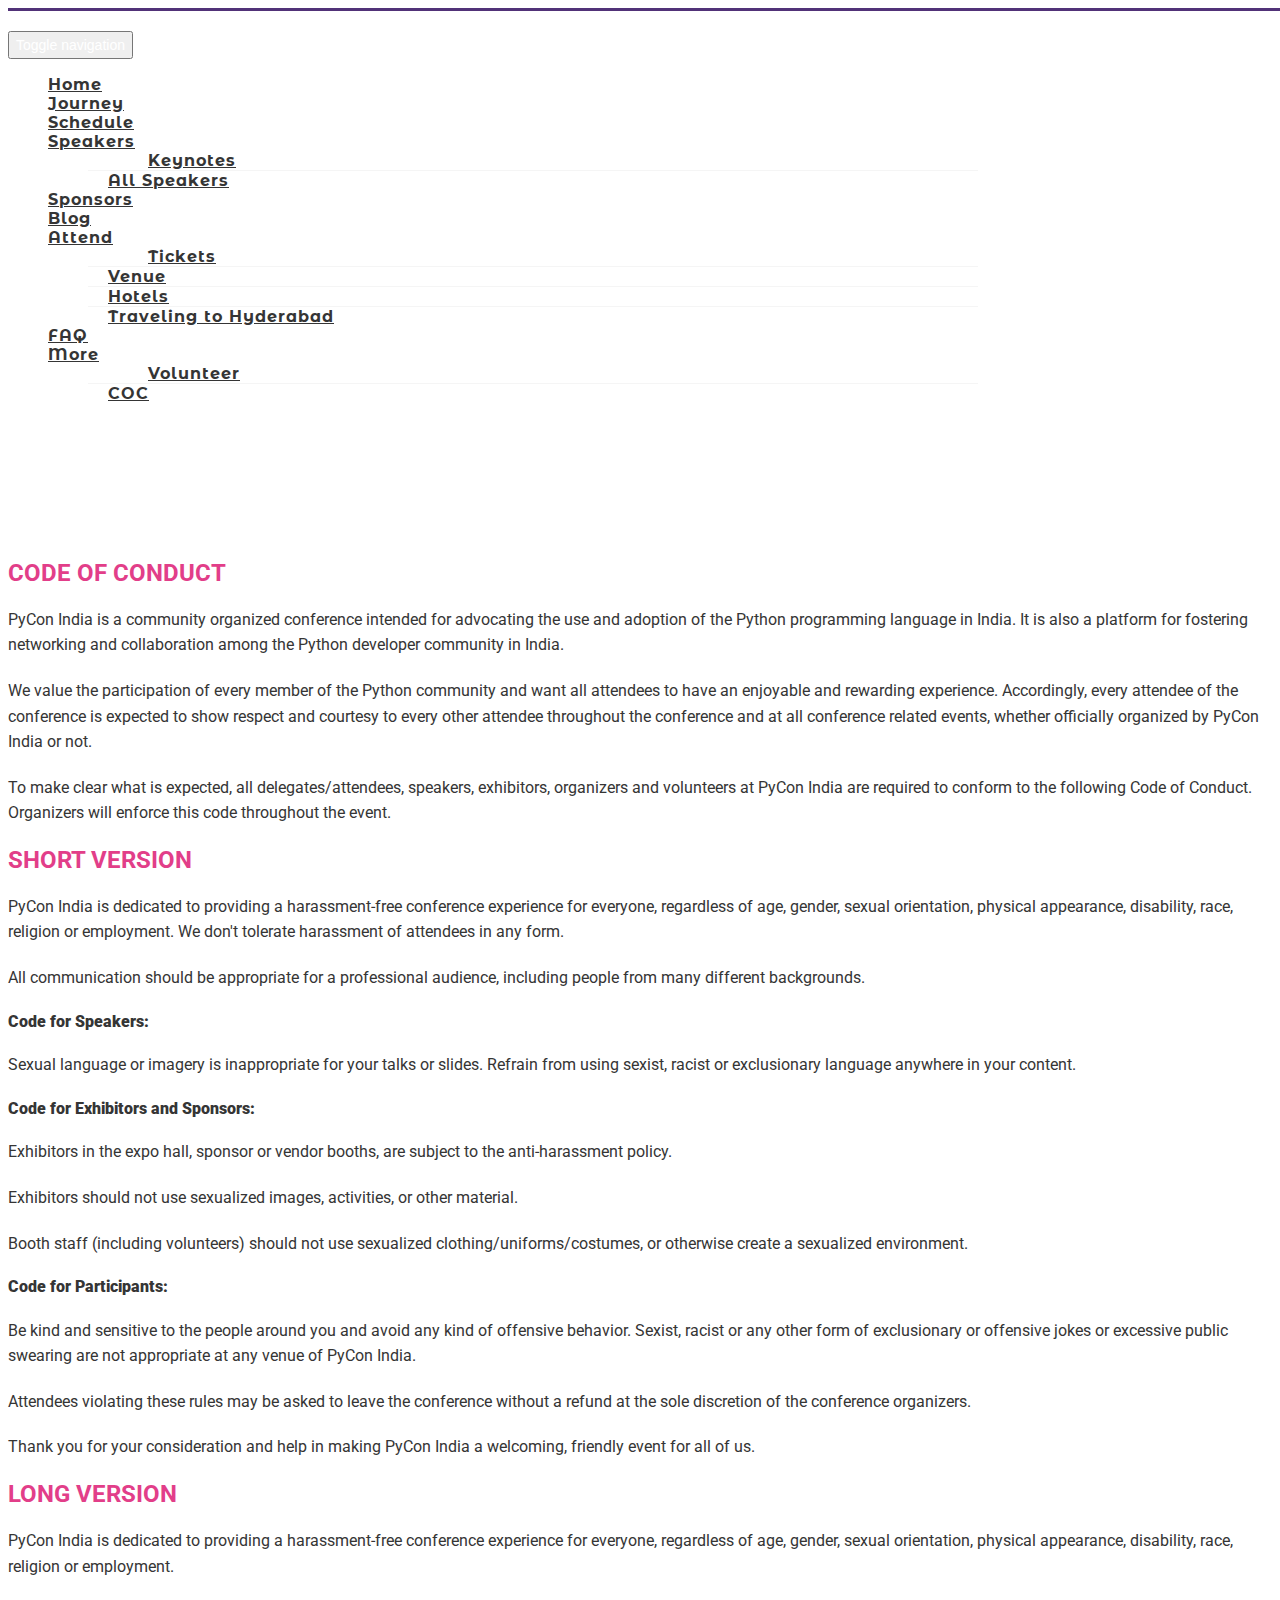
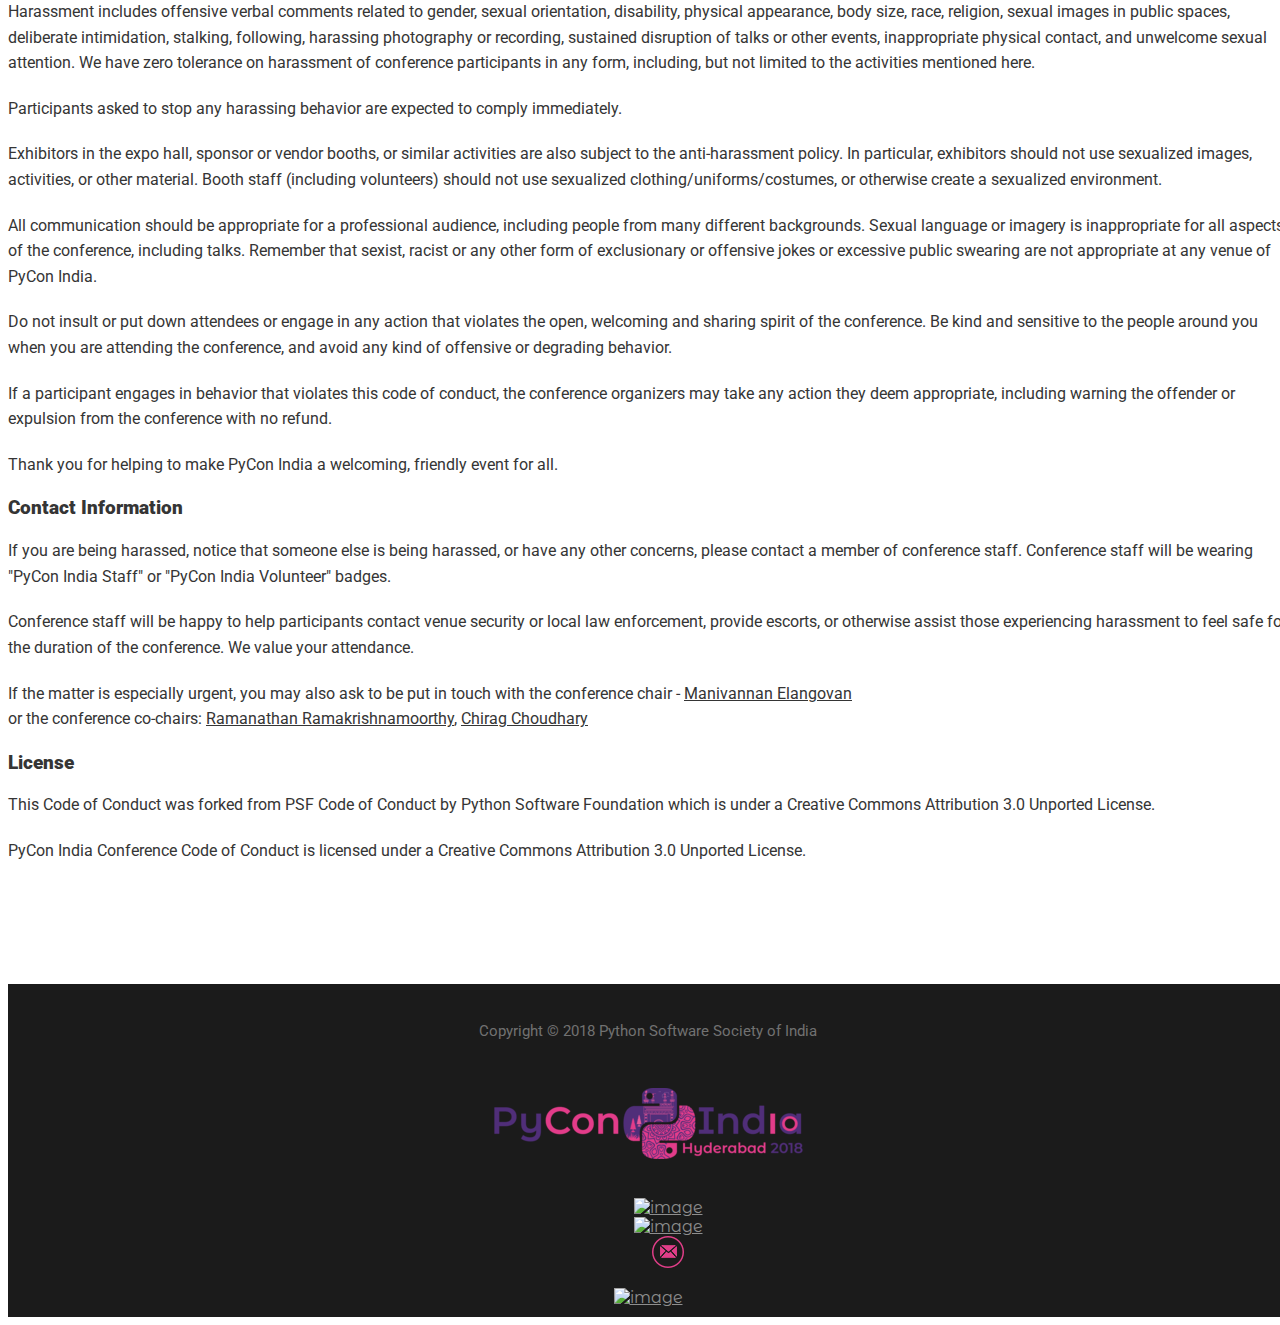
==== coc.html @ 2ec691bc "Done @ananyo2012" ====
<!DOCTYPE html>
<html lang="en">

<head>
  <meta charset="utf-8">
  <meta name="viewport" content="width=device-width, initial-scale=1.0">
  <meta name="description" content="PyCon India, the premier conference in India on using and developing the Python programming language is conducted annually by the Python developer community and it attracts the best Python programmers from across the country and abroad.">
  <meta name="author" content="">

  <title>PyCon India 2018 in Hyderabad | October 5th to 9th</title>

  <!-- canonical URL -->
  <link rel="canonical" href="https://in.pycon.org/2018/coc.html">

  <!-- Bootstrap Core CSS -->
  <link href="custom/css/bootstrap.min.css" rel="stylesheet" type="text/css">
  <!-- Global site tag (gtag.js) - Google Analytics -->
  <script async src="https://www.googletagmanager.com/gtag/js?id=UA-111617773-1"></script>
  <script>
    window.dataLayer = window.dataLayer || [];

    function gtag() {
      dataLayer.push(arguments);
    }
    gtag('js', new Date());
    gtag('config', 'UA-111617773-1');
  </script>


  <!-- Fonts -->
  <link href="custom/css/animate.css" rel="stylesheet" />
  <link href="custom/css/style.css" rel="stylesheet">
  <link href="custom/css/scroll.css" rel="stylesheet">
  <link href="custom/css/buttons.css" rel="stylesheet">
  <link rel="shortcut icon" href="img/favicon.png">
  <link href="https://fonts.googleapis.com/css?family=Montserrat+Alternates:300,400,500,600" rel="stylesheet">
  <link href="https://fonts.googleapis.com/css?family=Roboto:300,400,500,700" rel="stylesheet">
</head>


<body id="page-top" data-spy="scroll" data-target=".navbar-custom">
  <!-- Preloader -->
  <!-- <div id="preloader">
    <div id="load"></div>
  </div> -->
  <nav class="navbar navbar-custom navbar-fixed-top">
    <div class="container">
      <a class="navbar-brand index-logo" rel="home" href="https://in.pycon.org/2018/" title="PyCon India 2018">
        <img src="./img/banner-logo.png" class="logo" alt="banner-logo" style="width: 150px; display: inline-block;">
      </a>
      <div class="navbar-header">
      <button type="button" class="navbar-toggle collapsed" data-toggle="collapse" data-target="#bs-example-navbar-collapse-1" aria-expanded="false">
      <span class="sr-only">Toggle navigation</span>
      <span class="icon-bar"></span>
      <span class="icon-bar"></span>
      <span class="icon-bar"></span>
      </button>
      </div>

     <div class="collapse navbar-collapse" id="bs-example-navbar-collapse-1">
        <ul class="nav navbar-nav">
          <li><a href="index.html#home">Home</a></li>
          <li><a href="index.html#journey">Journey</a></li>
          <li><a href="index.html#conference ">Schedule</a></li>
          <li class="dropdown">
            <a class="dropdown-toggle" data-toggle="dropdown" href="#">Speakers<span class="caret"></span>
            <ul class="dropdown-menu">
              <li><a href="index.html#speakers">Keynotes</a></li>
              <li><a href="index.html#">All Speakers</a></li>
            </ul>
          </li>
          <li><a href="index.html#sponsors">Sponsors</a></li>
          <li><a href="https://in.pycon.org/blog/">Blog</a></li>
          <li class="dropdown">
            <a class="dropdown-toggle" data-toggle="dropdown" href="#">Attend<span class="caret"></span>
            <ul class="dropdown-menu">
              <li><a href="index.html#tickets">Tickets</a></li>
              <li><a href="index.html#venue">Venue</a></li>
              <li><a href="index.html#">Hotels</a></li>
              <li><a href="index.html#">Traveling to Hyderabad</a></li>
            </ul>
          </li>
          <li><a href="faq.html">FAQ</a></li>
          <li class="dropdown">
            <a class="dropdown-toggle" data-toggle="dropdown" href="#">More<span class="caret"></span>
            <ul class="dropdown-menu">
              <li><a href="volunteer.html">Volunteer</a></li>
              <li><a href="coc.html">COC</a></li>
            </ul>
          </li>
            </div>
          </li>
        </ul>
      </div>
    </div>
  </nav>
  <!-- Section: about -->
  <section id="coc" class="home-section splitsection" style="margin-top:0">
    <div class="heading-about">
      <div class="container">
        <h2>CODE OF CONDUCT</h2>
        <div class="pycon-coc">
          <p>PyCon India is a community organized conference intended for advocating the use and adoption of the Python programming
            language in India. It is also a platform for fostering networking and collaboration among the Python developer
            community in India.</p>
          <p>We value the participation of every member of the Python community and want all attendees to have an enjoyable
            and rewarding experience. Accordingly, every attendee of the conference is expected to show respect and courtesy
            to every other attendee throughout the conference and at all conference related events, whether officially organized
            by PyCon India or not.</p>
          <p>To make clear what is expected, all delegates/attendees, speakers, exhibitors, organizers and volunteers at PyCon
            India are required to conform to the following Code of Conduct. Organizers will enforce this code throughout
            the event.</p>
          <h2>SHORT VERSION</h2>
          <p>PyCon India is dedicated to providing a harassment-free conference experience for everyone, regardless of age,
            gender, sexual orientation, physical appearance, disability, race, religion or employment. We don't tolerate
            harassment of attendees in any form.</p>
          <p>All communication should be appropriate for a professional audience, including people from many different backgrounds.
          </p>
          <h4><b>Code for Speakers:</b></h4>
          <p>Sexual language or imagery is inappropriate for your talks or slides. Refrain from using sexist, racist or exclusionary
            language anywhere in your content.</p>
          <h4><b>Code for Exhibitors and Sponsors:</b></h4>
          <p>Exhibitors in the expo hall, sponsor or vendor booths, are subject to the anti-harassment policy.</p>
          <p>Exhibitors should not use sexualized images, activities, or other material.</p>
          <p>Booth staff (including volunteers) should not use sexualized clothing/uniforms/costumes, or otherwise create a
            sexualized environment.</p>

          <h4><b>Code for Participants:</b></h4>
          <p>Be kind and sensitive to the people around you and avoid any kind of offensive behavior. Sexist, racist or any
            other form of exclusionary or offensive jokes or excessive public swearing are not appropriate at any venue of
            PyCon India.</p>
          <p>Attendees violating these rules may be asked to leave the conference without a refund at the sole discretion of
            the conference organizers.</p>
          <p>Thank you for your consideration and help in making PyCon India a welcoming, friendly event for all of us.
          </p>

          <h2>LONG VERSION</h2>
          <p>PyCon India is dedicated to providing a harassment-free conference experience for everyone, regardless of age,
            gender, sexual orientation, physical appearance, disability, race, religion or employment.</p>
          <p>Harassment includes offensive verbal comments related to gender, sexual orientation, disability, physical appearance,
            body size, race, religion, sexual images in public spaces, deliberate intimidation, stalking, following, harassing
            photography or recording, sustained disruption of talks or other events, inappropriate physical contact, and
            unwelcome sexual attention. We have zero tolerance on harassment of conference participants in any form, including,
            but not limited to the activities mentioned here.</p>
          <p>Participants asked to stop any harassing behavior are expected to comply immediately.</p>
          <p>Exhibitors in the expo hall, sponsor or vendor booths, or similar activities are also subject to the anti-harassment
            policy. In particular, exhibitors should not use sexualized images, activities, or other material. Booth staff
            (including volunteers) should not use sexualized clothing/uniforms/costumes, or otherwise create a sexualized
            environment.
          </p>
          <p>All communication should be appropriate for a professional audience, including people from many different backgrounds.
            Sexual language or imagery is inappropriate for all aspects of the conference, including talks. Remember that
            sexist, racist or any other form of exclusionary or offensive jokes or excessive public swearing are not appropriate
            at any venue of PyCon India.</p>
          <p>Do not insult or put down attendees or engage in any action that violates the open, welcoming and sharing spirit
            of the conference. Be kind and sensitive to the people around you when you are attending the conference, and
            avoid any kind of offensive or degrading behavior.</p>
          <p>If a participant engages in behavior that violates this code of conduct, the conference organizers may take any
            action they deem appropriate, including warning the offender or expulsion from the conference with no refund.</p>
          <p>Thank you for helping to make PyCon India a welcoming, friendly event for all.</p>
          <h3><b>Contact Information</b></h3>
          <p>If you are being harassed, notice that someone else is being harassed, or have any other concerns, please contact
            a member of conference staff. Conference staff will be wearing "PyCon India Staff" or "PyCon India Volunteer"
            badges.
          </p>
          <p>Conference staff will be happy to help participants contact venue security or local law enforcement, provide escorts,
            or otherwise assist those experiencing harassment to feel safe for the duration of the conference. We value your
            attendance.
          </p>
          <p>If the matter is especially urgent, you may also ask to be put in touch with the conference chair -
            <a target="_blank" href="https://twitter.com/ManithaE">Manivannan Elangovan</a>
            <br/> or the conference co-chairs:
            <a target="_blank" href="https://twitter.com/ramanathanhari">Ramanathan Ramakrishnamoorthy</a>,
            <a target="_blank" href="https://twitter.com/chirag200666">Chirag Choudhary</a>
          </p>
          <h3><b>License</b></h3>
          <p>This Code of Conduct was forked from PSF Code of Conduct by Python Software Foundation which is under a Creative
            Commons Attribution 3.0 Unported License.</p>
          <p>PyCon India Conference Code of Conduct is licensed under a Creative Commons Attribution 3.0 Unported License.
          </p>
        </div>
      </div>
    </div>
  </section>

  <!-- /Section: about -->

  <footer>
    <div class="container">
      <div class="row">
        <div class="col-md-4">
          <p>Copyright © 2018 Python Software Society of India</p>
        </div>
        <div class="col-md-4">
          <img src="img/footer-logo.png" alt="image">
          <br>
          <br>
          <ul class="list-inline">
            <li>
              <a href="https://www.facebook.com/PyConIndia" target="_blank">
                <img src="img/fb.png" alt="image" class="icon">
              </a>
            </li>
            <li>
              <a href="https://twitter.com/pyconindia" target="_blank">
                <img src="img/twitt.png" alt="image" class="icon">
              </a>
            </li>
            <li>
              <a href="https://mail.python.org/mailman/listinfo/inpycon" target="_blank">
                <img src="img/mail.png" alt="image" class="icon">
              </a>
            </li>
          </ul>
        </div>
        <div class="col-md-4">
          <a href="http://webchirpy.com" target="_blank"> <img src="img/wc.png" alt="image" class="pull-right img-responsive"> </a>
        </div>
      </div>
    </div>
  </footer>

  <!-- Core JavaScript Files -->
  <script src="js/jquery.min.js"></script>
  <script src="js/bootstrap.min.js"></script>
  <script src="js/jquery.easing.min.js"></script>
  <script src="js/jquery.scrollTo.js"></script>
  <script src="js/wow.min.js"></script>
  <script src="js/custom.js"></script>
  <script src="js/jtline.js"></script>
  <script src="js/canvas.js"></script>
</body>

</html>
---- custom/css/style.css ----
@import url('https://fonts.googleapis.com/css?family=Lato:100,300,400,700,900,100italic,300italic,400italic,700italic,900italic|Montserrat:700|Merriweather:400italic');
body {
    width: 100%;
    height: 100%;
    font-family: 'Montserrat Alternates', sans-serif !important;
    background-color: #fff;
    overflow-x: hidden;
    color: #353535;
}

ul,
ol {
    list-style: none;
}

p {
    margin: 0 0 20px;
    font-size: 16px;
    line-height: 1.6em;
    font-family: 'Roboto', sans-serif;
}

p.lead {
    font-weight: 600;
}

a {
    color: #353535;
    -webkit-transition: all .2s ease-in-out;
    -moz-transition: all .2s ease-in-out;
    transition: all .2s ease-in-out;
}

a:hover,
a:focus {
    text-decoration: none;
}

.navbar {
    margin-bottom: 0;
    border-bottom: 1px solid rgba(255, 255, 255, .3);
    float: none;
    border-top: 3px solid #513278;
}

.navbar .container {
    width: 970px;
}

.navbar-brand {
    font-weight: 700;
}

.navbar-brand {
    height: 40px;
    padding: 5px 15px;
    font-size: 18px;
    line-height: 1em;
}

.navbar-brand h1 {
    color: #fff;
    font-size: 20px;
    line-height: 40px;
}

.navbar-brand:focus {
    outline: 0;
}

.nav.navbar-nav {
    background-color: rgba(255, 255, 255, .4);
}

.navbar-custom.top-nav-collapse .nav.navbar-nav {
    background-color: rgba(0, 0, 0, 0);
}

.navbar-custom ul.nav li a {
    font-size: 16px;
    font-weight: 700;
    transition: all 0.5s;
}

.navbar-custom.top-nav-collapse ul.nav li a {
    -webkit-transition: all .2s ease-in-out;
    -moz-transition: all .2s ease-in-out;
    transition: all .2s ease-in-out;
}

.navbar-custom ul.nav ul.dropdown-menu {
    border-radius: 0;
}

.navbar-custom ul.nav ul.dropdown-menu li {
    border-bottom: 1px solid #f5f5f5;
}

.navbar-custom ul.nav ul.dropdown-menu li:last-child {
    border-bottom: none;
}

.navbar-custom ul.nav ul.dropdown-menu li a {
    padding: 10px 20px;
}

.navbar-custom ul.nav ul.dropdown-menu li a:hover {
    background: #fefefe;
}

.navbar-custom.top-nav-collapse ul.nav ul.dropdown-menu li a {
    color: #666;
}

.navbar-custom .nav li a {
    -webkit-transition: background .3s ease-in-out;
    -moz-transition: background .3s ease-in-out;
    transition: background .3s ease-in-out;
}

.navbar-custom .nav li a:hover,
.navbar-custom .nav li a:focus,
.navbar-custom .nav li.active {
    outline: 0;
    background-color: rgba(255, 255, 255, .1);
}

.navbar-custom .nav li a:hover,
.navbar-custom .nav li a:focus,
.navbar-custom .nav li.active {
    outline: 0;
    border-bottom: 3px solid #e23e89;
    color: #e23e89;
}

.navbar-custom .nav li.active a {
    color: #e23e89;
}

.navbar-toggle {
    padding: 4px 6px;
    font-size: 14px;
    color: #fff;
}

.navbar-toggle:focus,
.navbar-toggle:active {
    outline: 0;
}

.top-nav-collapse {
    background: #fff;
    color: #353535;
    box-shadow: 0 10px 30px rgba(109, 109, 109, 0.3);
    -webkit-box-shadow: 0 10px 30px rgba(109, 109, 109, 0.3);
}

/* loader */

#preloader {
    background: #ffffff;
    bottom: 0;
    height: 100%;
    left: 0;
    position: fixed;
    right: 0;
    top: 0;
    width: 100%;
    z-index: 999;
}

#loaderInner {
    background: #ffffff url(../../img/spinner.gif) center center no-repeat;
    height: 60px;
    left: 50%;
    margin: -50px 0 0 -50px;
    position: absolute;
    top: 50%;
    width: 60px;
}

@keyframes boxSpin {
    0% {
        transform: translate(-10px, 0px);
    }
    25% {
        transform: translate(10px, 10px);
    }
    50% {
        transform: translate(10px, -10px);
    }
    75% {
        transform: translate(-10px, -10px);
    }
    100% {
        transform: translate(-10px, 10px);
    }
}

@keyframes shadowSpin {
    0% {
        box-shadow: 10px -10px #39CCCC, -10px 10px #FFDC00;
    }
    25% {
        box-shadow: 10px 10px #39CCCC, -10px -10px #FFDC00;
    }
    50% {
        box-shadow: -10px 10px #39CCCC, 10px -10px #FFDC00;
    }
    75% {
        box-shadow: -10px -10px #39CCCC, 10px 10px #FFDC00;
    }
    100% {
        box-shadow: 10px -10px #39CCCC, -10px 10px #FFDC00;
    }
}

#load {
    z-index: 9999;
    background-color: #FF4136;
    opacity: 0.75;
    width: 10px;
    height: 10px;
    position: absolute;
    top: 50%;
    margin: -5px auto 0 auto;
    left: 0;
    right: 0;
    border-radius: 0px;
    border: 5px solid #FF4136;
    box-shadow: 10px 0px #39CCCC, 10px 0px #01FF70;
    animation: shadowSpin 1s ease-in-out infinite;
}

/* misc */

/*--- Intro---*/

.pycon2018-intro {
    width: 100%;
    position: relative;
    background: url(../../img/dots.png) repeat center center;
    height: auto !important;
    padding-bottom: 60px;
}

.pycon2018-intro p,
.pycon2018-intro h4 {
    color: #353535;
    font-weight: 700;
}

.pycon2018-intro h4 {
    margin-bottom: 10px;
}

.pycon2018-intro .pycon-buy {
    padding: 15px 20px 15px 20px;
    border: 3px solid transparent;
    -moz-border-image: -moz-linear-gradient(top, #513278 0%, #e23e89 100%);
    -webkit-border-image: -webkit-linear-gradient(top, #513278 0%, #e23e89 100%);
    border-image: linear-gradient(to bottom, #513278 0%, #e23e89 100%);
    border-image-slice: 1;
    color: #513278;
    font-weight: 700;
    font-size: 18px;
}

#intro.pycon2018-intro {
    padding: 10% 0 0 0;
}

.pycon2018-intro .pycon2018 {
    text-align: center;
    padding-top: 75px;
}

.pycon2018 h3 {
    font-family: 'Roboto', sans-serif;
    font-weight: 600;
}

.pycon2018-intro .page-scroll {
    text-align: center;
}

.brand-heading {
    font-size: 40px;
}

.intro-text {
    font-size: 18px;
}

.pycon2018-intro .pycon2018 h2 {
    color: #FFF;
    text-shadow: none;
    font-size: 60px;
    line-height: 60px;
    font-weight: 700;
    font-family: Montserrat, sans-serif;
    background-color: rgba(0, 0, 0, 0);
    text-decoration: none;
    text-transform: uppercase;
    border-width: 0px;
    border-color: #000;
    border-style: none;
    text-shadow: -1px 0 1px #000;
}

/*--- keynote speaker---*/

.pycon2018_spe h3,
.pycon2018_spe h5,
h6 {
    font-family: 'Roboto', sans-serif;
}

.pycon2018_spe h5,
h6 {
    color: #989898
}

.pycon2018-section-heading h2 {
    color: #513278;
    font-size: 60px;
    line-height: 70px;
}

.pycon2018-section-heading h2 span {
    color: #e23e89;
}

.home-section {
    position: relative;
    padding-top: 50px;
    margin-top: 80px;
    padding-bottom: 80px;
}

.section-heading i {
    margin-bottom: 20px;
}

.pycon2018_bg {
    position: absolute;
    right: 100px;
    top: -185px;
}

.pycon2018_bg1 {
    position: absolute;
    left: 0;
    top: -190px;
}

.pycon-journey,
.pycon-speaker {
    font-size: 150px;
    font-weight: 700;
    color: #f9f9f9;
    font-family: 'Roboto', sans-serif;
}

.pycon-journey {
    position: absolute;
    right: 5px;
    z-index: -5;
    top: 50px;
}

.pycon-card {
    width: 98%;
    margin: 0 auto;
    box-shadow: 0 2px 5px 0 rgba(0, 0, 0, .16), 0 2px 10px 0 rgba(0, 0, 0, .25);
    border-radius: 10px;
    position: relative;
    border-radius: 15px;
}

.pycon-card h3 {
    font-weight: 600;
    padding: 20px 0;
}

.pycon-card p {
    margin: 0;
}

.jtline .events-content .pycon-card p.yearly-description {
    margin-top: 10px;
    line-height: 1.5 !important;
}

.jtline .events-content .pycon-card p.yearly-speakers {
    padding-left: 10px;
    line-height: 1.5 !important;
}

.pycon-card p.link {
    text-align: right;
    margin-top: 20px;
}

.pycon-card .col-md-6 {
    padding: 0;
}

.pycan-card-bg {
    position: absolute;
    right: 0;
}

.pycon-speaker {
    position: absolute;
    right: 5px;
    z-index: -5;
    top: 50px;
}

.pycon2018_spe {
    padding: 85px 0;
}

/*--- conference--- */

.pycon2018_bg2 {
    position: absolute;
    right: 50px;
    top: -190px;
}

.panel-default > .panel-heading,
.nav-tabs > li.active > a,
.nav-tabs > li.active > a:focus,
.nav-tabs > li.active > a:hover,
.nav-tabs {
    background: none;
    border: none;
}

.pycon2018_panel1 .nav-tabs > li a {
    padding: 10px 70px;
    margin: 0px 20px;
    font-family: 'Roboto', sans-serif;
}

.pycon2018_panel .nav-tabs > li a {
    padding: 10px 48px;
    margin: 0 30px;
    font-size: 20px;
    font-family: 'Roboto', sans-serif;
}

.panel-default {
    border: none;
}

.pycon2018_panel {
    width: 95%;
    margin: 0 auto;
    box-shadow: 0px 3px 10px 0px #ccc;
}

.pycon2018_panel .table > thead > tr > th {
    border-bottom: none;
    color: #e23e89;
    font-weight: 600;
    font-family: 'Roboto', sans-serif;
}

.pycon2018_panel .table > tbody > tr > td {
    border-top: none;
    font-family: 'Roboto', sans-serif;
    font-size: 15px;
    height: 100px;
}

.pycon2018_panel .row {
    border-top: none;
    font-family: 'Roboto', sans-serif;
    font-size: 15px;
}

.pycon2018_panel > .row:nth-of-type(even) {
    background: #f9f9f9;
}

.pycon2018_panel .table > tbody > tr > td.time,
td .time {
    font-weight: bold;
    color: #e23e89;
}

.pycon2018_panel .time {
    font-weight: bold;
    color: #e23e89;
}

.ticket-column {
    position: relative;
    height: 130px;
}

.center-align {
    position: absolute;
    top: 50%;
    left: 50%;
    margin-right: -50%;
    transform: translate(-50%, -50%)
}

.table > tbody > tr > td,
.table > tbody > tr > th,
.table > tfoot > tr > td,
.table > tfoot > tr > th,
.table > thead > tr > td,
.table > thead > tr > th {
    vertical-align: middle;
}

.pycon2018_panel1 {
    box-shadow: 0 14px 35px rgba(0, 0, 0, .1) !important;
    padding: 0px 15px;
    border-top: 3px solid #e23e89 !important;
}

.pycon2018_spe .panel {
    box-shadow: none;
}

.pycon2018_panel1 b {
    font-size: 36px;
}

.nav-tabs.nav-justified > li > a {
    border: none;
}

.nav-tabs.nav-justified > .active > a,
.nav-tabs.nav-justified > .active > a:focus,
.nav-tabs.nav-justified > .active > a:hover {
    border: none;
}

.nav-tabs > li.active > a,
.nav-tabs > li.active > a:focus,
.nav-tabs > li.active > a:hover {
    color: #e23e89 !important;
}

.timeline {
    list-style: none;
    padding: 20px 0 20px;
    position: relative;
}

#jtlinesection .timeline:before {
    background-color: #fff;
}

.timeline:before {
    top: 0;
    bottom: 0;
    position: absolute;
    content: " ";
    width: 3px;
    background-color: #ccc;
    left: 50%;
    margin-left: -1.5px;
}

.timeline > li {
    margin-bottom: 50px;
    position: relative;
}

.timeline > li:before,
.timeline > li:after {
    content: " ";
    display: table;
}

.timeline > li:after {
    clear: both;
}

.timeline > li:before,
.timeline > li:after {
    content: " ";
    display: table;
}

.timeline > li:after {
    clear: both;
}

.timeline > li > .timeline-panel {
    width: 50%;
    float: left;
    position: relative;
    /* -webkit-box-shadow: 0 1px 6px rgba(0, 0, 0, 0.175);

  box-shadow: 0 1px 6px rgba(0, 0, 0, 0.175);*/
    margin: 30px 0;
}

.timeline > li.timeline-inverted + li:not(.timeline-inverted),
.timeline > li:not(.timeline-inverted) + li.timeline-inverted {
    margin-top: -60px;
}

.timeline > li:not(.timeline-inverted) {
    padding-right: 90px;
}

.timeline-body b {
    color: #513278;
}

.timeline > li.timeline-inverted {
    padding-left: 90px;
}

.timeline-title {
    color: #e23e89 !important;
}

.timeline > li > .timeline-badge {
    color: #fff;
    width: 30px;
    height: 30px;
    line-height: 50px;
    font-size: 1.4em;
    text-align: center;
    position: absolute;
    top: 16px;
    left: 50%;
    margin-left: -16px;
    background-color: #fff;
    z-index: 100;
    border-top-right-radius: 50%;
    border-top-left-radius: 50%;
    border-bottom-right-radius: 50%;
    border-bottom-left-radius: 50%;
    border: 2px solid #513278;
}

.timeline > li.timeline-inverted > .timeline-panel {
    float: right;
}

.timeline > li.timeline-inverted > .timeline-panel:before {
    border-left-width: 0;
    border-right-width: 15px;
    left: -15px;
    right: auto;
}

.timeline > li.timeline-inverted > .timeline-panel:after {
    border-left-width: 0;
    border-right-width: 14px;
    left: -14px;
    right: auto;
}

.timeline-badge.primary {
    background-color: #2e6da4 !important;
}

.timeline-badge.success {
    background-color: #3f903f !important;
}

.timeline-badge.warning {
    background-color: #f0ad4e !important;
}

.timeline-badge.danger {
    background-color: #d9534f !important;
}

.timeline-badge.info {
    background-color: #5bc0de !important;
}

.timeline-title {
    margin-top: 0;
    color: inherit;
}

.timeline-body > p,
.timeline-body > ul {
    margin-bottom: 0;
}

.timeline-body > p + p {
    margin-top: 5px;
}

/* --- sponsers--- */

.pycon-venue h2,
.pycon-venue h3 {
    padding-left: 50px !important;
    color: #4c4c4c;
    line-height: 37px;
    font-weight: 500;
}

.pycon-venue p {
    padding-left: 50px !important;
    color: #4c4c4c;
    font-weight: 500;
    font-size: 20px;
}

.pycon-spn h3 {
    color: #513278;
    font-weight: 600;
    padding: 20px 0;
}

/*--- updates--- */

.pycon2018_bg2 {
    position: absolute;
    right: 0;
    top: -190px;
}

.pycon-tweets {
    overflow: auto;
    overflow-x: hidden;
    background: #fff;
    height: 500px;
    box-shadow: 0px 0px 10px 2px #ccc;
    padding: 15px;
    margin-top: 40px;
    position: relative;
}

.pycon-tweets img,
.pycon-ran {
    position: absolute;
    right: 0px;
    top: 0px;
}

.pycon-tweets h3 {
    color: #513278;
    font-weight: 600;
    font-family: 'Roboto', sans-serif;
}

/* --- event venue---*/

.pycon-venue {
    background-image: url(../../img/venuebg3.jpg);
    background-size: cover;
    min-height: 500px;
}

.no-padding {
    padding: 0;
}

.pycon-venue h2,
.pycon-venue h3 {
    color: #fff;
    padding: 20px 0;
    font-weight: 700;
}

.pycon-venue h2 {
    line-height: 63px;
}

.pycon-venue p {
    color: #fff;
}

/* --- Footer--- */

footer {
    text-align: center;
    padding: 10px 0;
    clear: both;
    background-color: #1b1b1b;
}

footer p {
    color: #717171;
    font-size: 15px;
    padding: 25px 0;
}

footer p.pycon2018-copyright {
    padding: 0;
    font-size: 13px;
}

footer a {
    color: #8e8e8e;
}

footer a:hover,
footer a:focus {
    color: #8e8e8e;
    text-decoration: underline;
}

.credits,
.credits a {
    color: #fff;
}

/* ===========================

--- Elements

============================ */

.btn {
    border-radius: 0;
    text-transform: uppercase;
    font-family: Montserrat, sans-serif;
    font-weight: 400;
    -webkit-transition: all .3s ease-in-out;
    -moz-transition: all .3s ease-in-out;
    transition: all .3s ease-in-out;
}

.btn-circle {
    width: 70px;
    height: 70px;
    margin-top: 15px;
    padding: 7px 16px;
    border-radius: 50%;
    font-size: 40px;
    background: 0 0;
    -webkit-transition: background .3s ease-in-out;
    -moz-transition: background .3s ease-in-out;
    transition: background .3s ease-in-out;
}

.btn-circle.btn-dark {
    border: 2px solid #666;
    color: #666;
}

.page-scroll .btn-circle i.animated {
    -webkit-transition-property: -webkit-transform;
    -webkit-transition-duration: 1s;
    -moz-transition-property: -moz-transform;
    -moz-transition-duration: 1s;
}

.page-scroll .btn-circle:hover i.animated {
    -webkit-animation-name: pulse;
    -moz-animation-name: pulse;
    -webkit-animation-duration: 1.5s;
    -moz-animation-duration: 1.5s;
    -webkit-animation-iteration-count: infinite;
    -moz-animation-iteration-count: infinite;
    -webkit-animation-timing-function: linear;
    -moz-animation-timing-function: linear;
}

@-webkit-keyframes pulse {
    0 {
        -webkit-transform: scale(1);
        transform: scale(1);
    }
    50% {
        -webkit-transform: scale(1.2);
        transform: scale(1.2);
    }
    100% {
        -webkit-transform: scale(1);
        transform: scale(1);
    }
}

@-moz-keyframes pulse {
    0 {
        -moz-transform: scale(1);
        transform: scale(1);
    }
    50% {
        -moz-transform: scale(1.2);
        transform: scale(1.2);
    }
    100% {
        -moz-transform: scale(1);
        transform: scale(1);
    }
}

.btn-skin:hover,
.btn-skin:focus,
.btn-skin:active,
.btn-skin.active {
    color: #fff;
    background-color: #666;
    border-color: #666;
}

.btn-default:hover,
.btn-default:focus {
    border: 1px solid #28c3ab;
    outline: 0;
    color: #000;
    background-color: #28c3ab;
}

.btn-huge {
    padding: 25px;
    font-size: 26px;
}

.banner-social-buttons {
    margin-top: 0;
}

/* Media queries */

@media screen and (min-width:767px) {
    .logo {
        width: 50%;
    }
    .navbar {
        padding: 20px 0;
        border-bottom: 0;
        letter-spacing: 1px;
        background: 0 0;
        -webkit-transition: background .5s ease-in-out, padding .5s ease-in-out;
        -moz-transition: background .5s ease-in-out, padding .5s ease-in-out;
        transition: background .5s ease-in-out, padding .5s ease-in-out;
    }
    .top-nav-collapse {
        padding: 5px 0;
        background-color: #fff;
    }
    .index-logo {
        display: none;
    }
}

@media (max-width:480px) {
    .navbar-custom .nav.navbar-nav {
        background-color: rgba(255, 255, 255, .4);
    }
    /*.navbar.navbar-custom.navbar-fixed-top {

		margin-bottom: 30px;

	}*/
    .tp-banner-container {
        padding-top: 40px;
    }
    .page-scroll a.btn-circle {
        width: 40px;
        height: 40px;
        margin-top: 10px;
        padding: 7px 0;
        border: 2px solid #fff;
        border-radius: 50%;
        font-size: 20px;
    }
    .pycon2018_panel .nav-tabs > li a {
        padding: 10px 10px;
        margin: 0;
    }
    .pycon2018_panel1 .nav-tabs > li a {
        padding: 10px 5px;
        margin: 0;
    }
}

@media screen and (max-width: 991px) {
    .jtline .events-content {
        width: 100% !important;
        height: 100% !important;
    }
    .logo {
        width: 100%;
    }
    .navbar .container {
        width: 100% !important;
    }
    .navbar-custom ul.nav li a {
        padding: 10px 12px;
        font-size: 16px;
    }

    .pycon2018_panel1 .nav-tabs > li {
        display: inline-block !important;
        width: auto !important;
    }

    .pycon2018_panel1 .nav-tabs > li a {
        padding: 10px 20px !important;
    }
}

@media screen and (max-width: 767px) {
    .pycon2018-intro .pycon2018 {
        padding-top: 10px;
    }
    .pycon-card img.collage-img {
        /* width: auto !important;*/
        border-radius: 15px 0px 0px 0px !important;
    }
    .hide-sm {
        display: none;
    }
    .pycon2018_sponser p {
        width: 95%;
    }
    ol,
    .pycon2018_sponser {
        padding: 0;
    }
    .pycon2018_bg,
    .pycon2018_bg1,
    .pycon2018_bg2 {
        display: none;
    }
    .navbar-fixed-top {
        position: initial;
    }
    .navbar-toggle {
        background: #513278;
        padding: 8px 8px;
    }
    .collapse {
        border-top: 1px solid black;
    }
    .navbar-toggle .icon-bar {
        background: #fff;
    }
    .pycon2018_panel1 .nav-tabs > li {
        display: inline-block !important;
        width: auto !important;
    }

    .pycon2018_panel1 .nav-tabs > li a {
        padding: 10px 0px !important;
    }
}

#canvas1 {
    position: absolute;
}

#rotating {
    -webkit-animation: rotation 50s infinite linear;
}

@-webkit-keyframes rotation {
    from {
        -webkit-transform: rotate(0deg);
    }
    to {
        -webkit-transform: rotate(359deg);
    }
}

.rotatecircle1 {
    position: absolute;
    left: -90px;
    top: -90px;
}

.rotatecircle2 {
    position: absolute;
    right: -90px;
    top: -90px;
}

.tenyears {
    background: url(../../img/10.png) top center no-repeat;
    min-height: 180px;
}

.tenyears p {
    color: #513278;
    font-family: 'Montserrat Alternates', sans-serif !important;
    padding-top: 50px;
}

.tenyears p span {
    color: #e23e89;
    font-size: 45px;
}

/*faq*/

.pycon-faq {
    padding: 6px 0;
    font-size: 16px;
}

.pycon-faq h5 {
    font-size: 16px;
}

#faq,
#coc {
    padding: 100px 0;
    font-family: 'Roboto', sans-serif;
}

#coc h2,
#faq h2 {
    color: #e23e89;
}

#logo {
    display: none;
}

ul.faq-answer {
    list-style: upper-alpha;
}

ul.faq-answer li:not(:first-child) {
    display: block;
}

ul.faq-answer li a {
    color: #337ab7;
}

ul.faq-answer li a:hover {
    color: #23527c;
}

.fw-branding a {
    display: none !important;
    visibility: hidden !important;
    color: #fff !important;
}

/** Keynote Speakers **/

.bordered-image {
    position: relative;
    width: 90%;
    max-width: 300px;
    height: 80%;
    margin-left: auto;
    margin-right: auto;
}

.bordered-image img {
    height: 100%;
    width: 100%;
}

.bordered-image::after,
.bordered-image .border-data {
    position: absolute;
    width: 100%;
    height: 100%;
    top: 0;
    left: 0;
    transition: 0.5s all;
}

.bordered-image::after {
    content: '';
    background-image: url(../../img/border1.png);
    background-size: 100% 100%;
    background-position: center;
    background-repeat: no-repeat;
}

.bordered-image .border-data {
    padding: 2px 5px;
    opacity: 0;
    background-image: linear-gradient(to bottom, rgb(94, 0, 120, 0.7), rgb(242, 0, 130, 0.7));
    color: #fff;
}

.bordered-image:hover .border-data {
    display: block;
    opacity: 1;
}

.vcenter-wrapper {
    height: 100%;
    width: 100%;
    position: relative;
    display: table;
    z-index: 1;
}

.vcenter-wrapper .centered {
    display: table-cell;
    vertical-align: middle;
    width: 100%;
}

.border-data h3 {
    color: #fff;
    opacity: 0.9;
    font-family: 'Montserrat Alternates', sans-serif !important;
    font-size: 18px;
    margin-top: 10px;
}

.border-data .social-links {
    margin: 10px auto 0 auto;
}

.border-data .social-links a {
    font-size: 16px;
    color: inherit;
    opacity: 0.5;
}

.border-data .social-links a:hover {
    opacity: 0.7;
}

.border-data hr {
    opacity: 0.5;
    width: 0%;
    margin: 5px auto;
    transition: 1.5s all;
}

.bordered-image:hover .border-data hr {
    width: 75%;
}

.border-data .description {
    font-family: 'Roboto', sans-serif;
    font-size: 12px;
    opacity: 0.7;
    overflow: hidden;
}

@media all and (min-width: 325px) {
    .border-data .description {
        font-size: 1.0em;
    }
}

@media all and (min-width: 375px) {
    .border-data .description {
        font-size: 1.05em;
    }
}

@media all and (min-width: 425px) {
    .border-data .description {
        font-size: 1.1em;
    }
}

@media all and (min-width:768px) {
    .border-data .description {
        font-size: 1.2em;
    }
}

@media all and (min-width: 992px) {
    .border-data .description {
        font-size: 0.8em;
    }
}

@media all and (min-width: 1200px) {
    .border-data .description {
        font-size: 1.05em;
    }
}

.border1 {
    position: absolute;
}

.border2 {
    position: absolute;
    top: 10px;
    left: 50px;
}

.sponsor {
    max-height: 200px;
}

.sponsor-padding {
    padding-top: 10px;
    padding-bottom: 10px;
}

.pycon-card .more-button {
    position: absolute;
    bottom: 10px;
    right: 10px;
}

.pycon-volunteer ul {
    font-size: 16px;
    list-style: disc;
}

.pycon-volunteer a {
    color: #337ab7;
}

.pycon-volunteer a:hover {
    color: #23527c;
}

.pycon-volunteer .btn {
    background: #7289da;
    border-radius: 4px;
}

.discord-button-text {
    position: relative;
    top: -15px;
    color: white;
    padding-left: 10px;
    padding-right: 5px;
}

/* #region share bar ribbon */

.share-bar-ribbon--light {
    background: rgba(255, 255, 255, 0.6);
}

.share-bar-ribbon--dark {
    background: rgba(84, 50, 120, 0.4);
}

.share-bar-ribbon--light .list-vertical__label {
    color: #000;
}

.share-bar-ribbon--dark .list-vertical__label {
    color: #fff;
}

.share-bar-ribbon {
    position: fixed;
    left: 0;
    top: 40%;
    padding: 10px;
    z-index: 100;
    -webkit-transition: all 0.1s ease-out;
    -moz-transition: all 0.1s ease-out;
    -ms-transition: all 0.1s ease-out;
    -o-transition: all 0.1s ease-out;
    transition: all 0.1s ease-out;
}

.share-bar-ribbon .list-vertical {
    padding: 0 8px;
    margin-bottom: 0;
}

.share-bar-ribbon .list-vertical__label {
    font-weight: 600;
}

.share-bar-ribbon .list-vertical__icon:hover {
    transform: scale(1.2);
}

.share-bar-ribbon .list-vertical li {
    margin: 10px auto;
}

/* #endregion share bar ribbon */

@media screen and (max-width: 767px) {
    .pycon-card .more-button {
        position: relative;
        bottom: 10px;
        right: 0;
        margin-top: 15px;
        width: 85%;
    }
    /* no display for mobile - share bar ribbon */
    .share-bar-ribbon {
        display: none;
    }
    /* hiding speaker, journey headings for mobile */
    .pycon-speaker,
    .pycon-journey {
        display: none;
    }
    .ticket-column {
        height: 100px;
    }
    .pycon2018_spe {
        padding: 0px 0;
    }
}

.icon:hover {
    opacity: 0.5;
    z-index: 10;
}

/* Speaker css */

.speaker-cards {
    font-family: 'Lato', Arial, sans-serif;
    position: relative;
    display: inline-block;
    overflow: hidden;
    margin: 8px;
    min-width: 250px;
    max-width: 260px;
    max-height: 30em;
    width: 100%;
    background-color: #ffffff;
    color: #2b2b2b;
    text-align: center;
    font-size: 16px;
    box-shadow: 0 0 5px rgba(0, 0, 0, 0.15);
}

.speaker-cards:hover {
    box-shadow: 1px 5px 10px grey;
    -webkit-transition: box-shadow 0.1s ease-in;
}

.speaker-cards * {
    -webkit-box-sizing: border-box;
    box-sizing: border-box;
}

.speaker-cards .profile-image {
    padding: 10% 2% 0;
}

.speaker-cards .profile-image img {
    max-width: 100%;
    vertical-align: top;
    position: relative;
    border-radius: 50%;
    max-width: 60%;
    border: 0.5rem outset #e23e89;
}

.speaker-cards figcaption {
    padding: 5% 10% 15%;
}

.speaker-cards h3 {
    font-family: 'Roboto', sans-serif;
    text-transform: uppercase;
    font-weight: 500;
    line-height: 24px;
    margin: 3px 0;
}

.speaker-cards h5 {
    font-weight: 400;
    margin: 0;
    text-transform: uppercase;
    color: #888;
    letter-spacing: 1px;
}

.speaker-cards p {
    font-size: 0.9em;
    color: grey;
}

.speaker-cards .icons i {
    color: #9e9e9e;
    display: inline-block;
    margin-right: 5px;
    font-size: 1.5em;
}

.speaker-cards .fa-facebook:hover {
    color: #29487d;
}

.speaker-cards .fa-file-alt {
    color: #888;
}

.speaker-cards .fa-facebook {
    padding: 0 5px;
    padding: 5px;
    margin: 5px;
}

.speaker-cards .fa-twitter:hover {
    color: #1da1f2;
}

.speaker-cards .fa-twitter {
    padding: 0 5px;
}

.speaker-cards .fa-linkedin:hover {
    color: #0077b5;
}

.speaker-cards .fa-linkedin {
    padding: 0 5px;
}

.speaker-cards .fa-github:hover {
    color: #24292e;
}

.speaker-cards .fa-github {
    padding: 0 5px;
}

.speaker-cards p#proposal-link a {
    color: #e23e89;
    text-align: center;
    margin: 0 auto;
    position: relative;
}

.speaker-cards .fa-globe-americas:hover {
    color: #607d8b;
}

.speaker-cards .fa-globe-americas {
    padding: 0 5px;
}

.speaker-cards .fa-map-marked-alt {
    color: grey;
    line-height: 2.3em;
    padding-right: 5px;
}

.speaker-cards .icons i a {
    text-decoration: none;
}

.schedule-column {
    position: relative;
    min-height: 50px;
    padding: 1em;
}


#bs-example-navbar-collapse-1 > ul > li.dropdown.open > ul > li:nth-child(2) > a.dropdown-toggle {
  display: none;
}

#bs-example-navbar-collapse-1 > ul > li.dropdown.open > ul{
  display: block;
  width: 100%;
}

#page-top > nav > div > a > img{
  height: 60px !important;
}

.navbar-custom ul.nav ul.dropdown-menu li a{
  white-space: normal;
}

.dropdown-menu>.active>a, .dropdown-menu>.active>a:focus, .dropdown-menu>.active>a:hover{
    background-color:white !important;
}
---- custom/css/scroll.css ----
.jtline {
  opacity: 0;
  margin: 2em auto;
  -webkit-transition: opacity 0.2s;
  -moz-transition: opacity 0.2s;
  transition: opacity 0.2s;
}
.jtline::before {
  /* never visible - this is used in jQuery to check the current MQ */
  content: 'mobile';
  display: none;
}
.jtline.loaded {
  /* show the timeline after events position has been set (using JavaScript) */
  opacity: 1;
}
.jtline .timeline {
  position: relative;
  height: 100px;
  width: 100%;
  max-width: 1000px;
  margin: 0 auto;
}
.jtline .events-wrapper {
  position: relative;
  height: 100%;
  margin: -20px 30px;
  overflow: hidden;
}
.jtline .events-wrapper::after, .jtline .events-wrapper::before {
  /* these are used to create a shadow effect at the sides of the timeline */
  content: '';
  position: absolute;
  z-index: 2;
  top: 0;
  height: 100%;
  width: 20px;
}

.jtline .events {
  /* this is the grey line/timeline */
  position: absolute;
  z-index: 1;
  left: 0;
  top: 49px;
  height: 2px;
  /* width will be set using JavaScript */
  background: #7754a3;
  -webkit-transition: -webkit-transform 0.4s;
  -moz-transition: -moz-transform 0.4s;
  transition: transform 0.4s;
}
.jtline .filling-line {
  /* this is used to create the green line filling the timeline */
  position: absolute;
  z-index: 1;
  left: 0;
  top: 0;
  height: 100%;
  width: 100%;
  background-color: #513278;
  -webkit-transform: scaleX(0);
  -moz-transform: scaleX(0);
  -ms-transform: scaleX(0);
  -o-transform: scaleX(0);
  transform: scaleX(0);
  -webkit-transform-origin: left center;
  -moz-transform-origin: left center;
  -ms-transform-origin: left center;
  -o-transform-origin: left center;
  transform-origin: left center;
  -webkit-transition: -webkit-transform 0.3s;
  -moz-transition: -moz-transform 0.3s;
  transition: transform 0.3s;
}
.jtline .events a {
  position: absolute;
  bottom: 0;
  z-index: 2;
  text-align: center;
  font-size: 16px;
  padding-bottom: 15px;
  color: #383838;
  font-weight: 600;
  /* fix bug on Safari - text flickering while timeline translates */
  -webkit-transform: translateZ(0);
  -moz-transform: translateZ(0);
  -ms-transform: translateZ(0);
  -o-transform: translateZ(0);
  transform: translateZ(0);
}
.jtline .events a::after {
  /* this is used to create the event spot */
  content: '';
  position: absolute;
  left: 50%;
  right: auto;
  -webkit-transform: translateX(-50%);
  -moz-transform: translateX(-50%);
  -ms-transform: translateX(-50%);
  -o-transform: translateX(-50%);
  transform: translateX(-50%);
  bottom: -5px;
  height: 17px;
  width: 17px;
  border-radius: 50%;
  border: 2px solid #dfdfdf;
  background-color: #fff;
  -webkit-transition: background-color 0.3s, border-color 0.3s;
  -moz-transition: background-color 0.3s, border-color 0.3s;
  transition: background-color 0.3s, border-color 0.3s;
}
.no-touch .jtline .events a:hover::after {
  background-color: #513278;
  border-color: #513278;
}
.jtline .events a.selected {
  pointer-events: none;
  color: #e23e89;
}
.jtline .events a.selected::after {
  background-color: #513278;
  border-color: #513278;
}
.jtline .events a.older-event::after {
  border-color: #513278;
}
@media only screen and (min-width: 1100px) {
  .jtline {
    margin: 10px auto;
  }
  .jtline::before {
    /* never visible - this is used in jQuery to check the current MQ */
    content: 'desktop';
  }
}

.cd-timeline-navigation a {
  /* these are the left/right arrows to navigate the timeline */
  position: absolute;
  background:#fff;
  z-index: 1;
  top: 50%;
  bottom: auto;
  -webkit-transform: translateY(-50%);
  -moz-transform: translateY(-50%);
  -ms-transform: translateY(-50%);
  -o-transform: translateY(-50%);
  transform: translateY(-50%);
  height: 34px;
  width: 34px;
  border-radius: 50%;
  border: 2px solid #dfdfdf;
  /* replace text with an icon */
  overflow: hidden;
  color: transparent;
  text-indent: 100%;
  white-space: nowrap;
  -webkit-transition: border-color 0.3s;
  -moz-transition: border-color 0.3s;
  transition: border-color 0.3s;
}
.cd-timeline-navigation a::after {
  /* arrow icon */
  content: '';
  position: absolute;
  height: 16px;
  width: 16px;
  left: 50%;
  top: 50%;
  bottom: auto;
  right: auto;
  -webkit-transform: translateX(-50%) translateY(-50%);
  -moz-transform: translateX(-50%) translateY(-50%);
  -ms-transform: translateX(-50%) translateY(-50%);
  -o-transform: translateX(-50%) translateY(-50%);
  transform: translateX(-50%) translateY(-50%);
  background: url(../../img/arrow-right.png) no-repeat 0 0;
}
.cd-timeline-navigation a.prev {
  left: 0;
  -webkit-transform: translateY(-50%) rotate(180deg);
  -moz-transform: translateY(-50%) rotate(180deg);
  -ms-transform: translateY(-50%) rotate(180deg);
  -o-transform: translateY(-50%) rotate(180deg);
  transform: translateY(-50%) rotate(180deg);
}
.cd-timeline-navigation a.next {
  right: 0;
}
.no-touch .cd-timeline-navigation a:hover {
  border-color: #7b9d6f;
}
.cd-timeline-navigation a.inactive {
  cursor: not-allowed;
}
.cd-timeline-navigation a.inactive::after {
  background-position: 0 -16px;
}
.no-touch .cd-timeline-navigation a.inactive:hover {
  border-color: #dfdfdf;
}

.jtline .events-content {
  width: 90%;
  height: auto !important;
  margin:0 auto;
  position: relative;
  height: 500px;
  overflow: hidden;
  -webkit-transition: height 0.4s;
  -moz-transition: height 0.4s;
  transition: height 0.4s;
}
.jtline .events-content ol {
  padding: 0 40px;
}
.jtline .events-content li {
  position: absolute;
  z-index: 1;
  width: 100%;
  left: 0;
  top: 0;
  -webkit-transform: translateX(-100%);
  -moz-transform: translateX(-100%);
  -ms-transform: translateX(-100%);
  -o-transform: translateX(-100%);
  transform: translateX(-100%);
  opacity: 0;
  -webkit-animation-duration: 0.4s;
  -moz-animation-duration: 0.4s;
  animation-duration: 0.4s;
  -webkit-animation-timing-function: ease-in-out;
  -moz-animation-timing-function: ease-in-out;
  animation-timing-function: ease-in-out;
}
.jtline .events-content li.selected {
  /* visible event content */
  position: relative;
  z-index: 2;
  opacity: 1;
  -webkit-transform: translateX(0);
  -moz-transform: translateX(0);
  -ms-transform: translateX(0);
  -o-transform: translateX(0);
  transform: translateX(0);
  padding: 20px 0;
}
.jtline .events-content li.enter-right, .jtline .events-content li.leave-right {
  -webkit-animation-name: cd-enter-right;
  -moz-animation-name: cd-enter-right;
  animation-name: cd-enter-right;
}
.jtline .events-content li.enter-left, .jtline .events-content li.leave-left {
  -webkit-animation-name: cd-enter-left;
  -moz-animation-name: cd-enter-left;
  animation-name: cd-enter-left;
}
.jtline .events-content li.leave-right, .jtline .events-content li.leave-left {
  -webkit-animation-direction: reverse;
  -moz-animation-direction: reverse;
  animation-direction: reverse;
}
.jtline .events-content li > * {

  margin: 0 auto;
}
.jtline .events-content h2 {
  font-weight: bold;
  font-size: 2.6rem;
  font-weight: 700;
  line-height: 1.2;
}


.jtline .events-content p {
  font-size: 15px;
  color: #000;
  line-height: 27px !important;
}
 .jtline .events-content p {
  line-height: 1.6;
}
@media only screen and (min-width: 768px) {
  .jtline .events-content h2 {
    font-size: 7rem;
  }
  
  .jtline .events-content p {
    font-size: 15px;
  }
}

@media only screen and (max-width: 768px) {
  .jtline .events-content ol {
    padding: 0;
  }
}
@-webkit-keyframes cd-enter-right {
  0% {
    opacity: 0;
    -webkit-transform: translateX(100%);
  }
  100% {
    opacity: 1;
    -webkit-transform: translateX(0%);
  }
}
@-moz-keyframes cd-enter-right {
  0% {
    opacity: 0;
    -moz-transform: translateX(100%);
  }
  100% {
    opacity: 1;
    -moz-transform: translateX(0%);
  }
}
@keyframes cd-enter-right {
  0% {
    opacity: 0;
    -webkit-transform: translateX(100%);
    -moz-transform: translateX(100%);
    -ms-transform: translateX(100%);
    -o-transform: translateX(100%);
    transform: translateX(100%);
  }
  100% {
    opacity: 1;
    -webkit-transform: translateX(0%);
    -moz-transform: translateX(0%);
    -ms-transform: translateX(0%);
    -o-transform: translateX(0%);
    transform: translateX(0%);
  }
}
@-webkit-keyframes cd-enter-left {
  0% {
    opacity: 0;
    -webkit-transform: translateX(-100%);
  }
  100% {
    opacity: 1;
    -webkit-transform: translateX(0%);
  }
}
@-moz-keyframes cd-enter-left {
  0% {
    opacity: 0;
    -moz-transform: translateX(-100%);
  }
  100% {
    opacity: 1;
    -moz-transform: translateX(0%);
  }
}
@keyframes cd-enter-left {
  0% {
    opacity: 0;
    -webkit-transform: translateX(-100%);
    -moz-transform: translateX(-100%);
    -ms-transform: translateX(-100%);
    -o-transform: translateX(-100%);
    transform: translateX(-100%);
  }
  100% {
    opacity: 1;
    -webkit-transform: translateX(0%);
    -moz-transform: translateX(0%);
    -ms-transform: translateX(0%);
    -o-transform: translateX(0%);
    transform: translateX(0%);
  }
}
---- custom/css/buttons.css ----
/* Box colors */
.bg-1 {
	background: #ECEFF1;
	color: #37474f;
}
.bg-2 {
	background: #7986cb;
	color: #ECEFF1;
}
.bg-3 {
	background: #37474f;
	color: #fff;
}

.box {
	padding: 4.5em 0;
	display: -webkit-flex;
	display: -ms-flexbox;
	display: flex;
	-webkit-flex-wrap: wrap;
	-ms-flex-wrap: wrap;
	flex-wrap: wrap;
	-webkit-justify-content: center;
	justify-content: center;
}

/* Common button styles */
.button {
font-size:16px;
	min-width: 150px;
	max-width: 300px;
	display: block;
	font-weight:bold;
	text-align:center;
	padding: 0.75em 0.5em;
	border: none;
	background: none;
	color: inherit;
	vertical-align: middle;
	position: relative;
	z-index: 1;
	-webkit-backface-visibility: hidden;
	-moz-osx-font-smoothing: grayscale;
	text-decoration: none;
}
.button:focus {
	outline: none;
}
.button > span {
	vertical-align: middle;
}

/* Text color adjustments (we could stick to the "inherit" but that does not work well in Safari) */
.bg-1 .button {
	color: #37474f;
	border-color: #37474f;
}
.bg-2 .button {
	color: #ECEFF1;
	border-color: #ECEFF1;
}
.bg-3 .button {
	color: #fff;
	border-color: #fff;
}

/* Sizes */
.button--size-s {
	font-size: 14px;
}
.button--size-m {
	font-size: 16px;
}
.button--size-l {
	font-size: 18px;
}

/* Typography and Roundedness */
.button--text-upper {
	letter-spacing: 2px;
	text-transform: uppercase;
}
.button--text-thin {
	font-weight: 300;
}
.button--text-medium {
	font-weight: 500;
}
.button--text-thick {
	font-weight: 600;
}
.button--round-s {
	border-radius: 5px;
}
.button--round-m {
	border-radius: 15px;
}
.button--round-l {
	border-radius: 40px;
}

/* Borders */
.button--border-thin {
	border: 1px solid;
}
.button--border-medium {
	border: 2px solid;
}
.button--border-thick {
	border: 3px solid;
}

/* Individual button styles */

/* Winona */
.button--winona {
	overflow: hidden;
	padding: 0;
	-webkit-transition: border-color 0.3s, background-color 0.3s;
	transition: border-color 0.3s, background-color 0.3s;
	-webkit-transition-timing-function: cubic-bezier(0.2, 1, 0.3, 1);
	transition-timing-function: cubic-bezier(0.2, 1, 0.3, 1);
}
.button--winona::after {
	content: attr(data-text);
	position: absolute;
	width: 100%;
	height: 100%;
	top: 0;
	left: 0;
	opacity: 0;
	color: #3f51b5;
	-webkit-transform: translate3d(0, 25%, 0);
	transform: translate3d(0, 25%, 0);
}
.button--winona > span {
	display: block;
}
.button--winona.button--inverted {
	color: #7986cb;
}
.button--winona.button--inverted:after {
	color: #fff;
}
.button--winona::after,
.button--winona > span {
	padding: 1em 2em;
	-webkit-transition: -webkit-transform 0.3s, opacity 0.3s;
	transition: transform 0.3s, opacity 0.3s;
	-webkit-transition-timing-function: cubic-bezier(0.2, 1, 0.3, 1);
	transition-timing-function: cubic-bezier(0.2, 1, 0.3, 1);
}
.button--winona:hover {
	border-color: #3f51b5;
	background-color: rgba(63, 81, 181, 0.1);
}
.button--winona.button--inverted:hover {
	border-color: #21333C;
	background-color: #21333C;
}
.button--winona:hover::after {
	opacity: 1;
	-webkit-transform: translate3d(0, 0, 0);
	transform: translate3d(0, 0, 0);
}
.button--winona:hover > span {
	opacity: 0;
	-webkit-transform: translate3d(0, -25%, 0);
	transform: translate3d(0, -25%, 0);
}

/* Ujarak */
.button--ujarak {
	-webkit-transition: border-color 0.4s, color 0.4s;
	transition: border-color 0.4s, color 0.4s;
}
.button--ujarak::before {
	content: '';
	position: absolute;
	top: 0;
	left: 0;
	width: 100%;
	height: 100%;
	background: #37474f;
	z-index: -1;
	opacity: 0;
	-webkit-transform: scale3d(0.7, 1, 1);
	transform: scale3d(0.7, 1, 1);
	-webkit-transition: -webkit-transform 0.4s, opacity 0.4s;
	transition: transform 0.4s, opacity 0.4s;
	-webkit-transition-timing-function: cubic-bezier(0.2, 1, 0.3, 1);
	transition-timing-function: cubic-bezier(0.2, 1, 0.3, 1);
}
.button--ujarak.button--round-s::before {
	border-radius: 2px;
}
.button--ujarak.button--inverted::before {
	background: #7986CB;
}
.button--ujarak,
.button--ujarak::before {
	-webkit-transition-timing-function: cubic-bezier(0.2, 1, 0.3, 1);
	transition-timing-function: cubic-bezier(0.2, 1, 0.3, 1);
}
.button--ujarak:hover {
	color: #fff;
	border-color: #37474f;
}
.button--ujarak.button--inverted:hover {
	color: #37474F;
	border-color: #fff;
}
.button--ujarak:hover::before {
	opacity: 1;
	-webkit-transform: translate3d(0, 0, 0);
	transform: translate3d(0, 0, 0);
}

/* Wayra */
.button--wayra {
	overflow: hidden;
	width: 245px;
	-webkit-transition: border-color 0.3s, color 0.3s;
	transition: border-color 0.3s, color 0.3s;
	-webkit-transition-timing-function: cubic-bezier(0.2, 1, 0.3, 1);
	transition-timing-function: cubic-bezier(0.2, 1, 0.3, 1);
}
.button--wayra::before {
	content: '';
	position: absolute;
	top: 0;
	left: 0;
	width: 150%;
	height: 100%;
	background: #37474f;
	z-index: -1;
	-webkit-transform: rotate3d(0, 0, 1, -45deg) translate3d(0, -3em, 0);
	transform: rotate3d(0, 0, 1, -45deg) translate3d(0, -3em, 0);
	-webkit-transform-origin: 0% 100%;
	transform-origin: 0% 100%;
	-webkit-transition: -webkit-transform 0.3s, opacity 0.3s, background-color 0.3s;
	transition: transform 0.3s, opacity 0.3s, background-color 0.3s;
}
.button--wayra:hover {
	color: #fff;
	border-color: #3f51b5;
}
.button--wayra.button--inverted:hover {
	color: #3f51b5;
	border-color: #fff;
}
.button--wayra:hover::before {
	opacity: 1;
	background-color: #3f51b5;
	-webkit-transform: rotate3d(0, 0, 1, 0deg);
	transform: rotate3d(0, 0, 1, 0deg);
	-webkit-transition-timing-function: cubic-bezier(0.2, 1, 0.3, 1);
	transition-timing-function: cubic-bezier(0.2, 1, 0.3, 1);
}
.button--wayra.button--inverted:hover::before {
	background-color: #fff;
}

/* Tamaya */
.button--tamaya {
	overflow: hidden;
	color: #7986cb;
	min-width: 180px;
}
.button--tamaya.button--inverted {
	color: #37474f;
	border-color: #37474f;
}
.button--tamaya::before,
.button--tamaya::after {
	content: attr(data-text);
	position: absolute;
	width: 100%;
	height: 50%;
	left: 0;
	background: #7986cb;
	color: #fff;
	overflow: hidden;
	-webkit-transition: -webkit-transform 0.3s;
	transition: transform 0.3s;
	-webkit-transition-timing-function: cubic-bezier(0.2, 1, 0.3, 1);
	transition-timing-function: cubic-bezier(0.2, 1, 0.3, 1);
}
.button--tamaya.button--inverted::before,
.button--tamaya.button--inverted::after {
	background: #fff;
	color: #37474f;
}
.button--tamaya::before {
	top: 0;
	padding-top: 1em;
}
.button--tamaya::after {
	bottom: 0;
	line-height: 0;
}
.button--tamaya > span {
	display: block;
	-webkit-transform: scale3d(0.2, 0.2, 1);
	transform: scale3d(0.2, 0.2, 1);
	opacity: 0;
	-webkit-transition: -webkit-transform 0.3s, opacity 0.3s;
	transition: transform 0.3s, opacity 0.3s;
	-webkit-transition-timing-function: cubic-bezier(0.2, 1, 0.3, 1);
	transition-timing-function: cubic-bezier(0.2, 1, 0.3, 1);
}
.button--tamaya:hover::before {
	-webkit-transform: translate3d(0, -100%, 0);
	transform: translate3d(0, -100%, 0);
}
.button--tamaya:hover::after {
	-webkit-transform: translate3d(0, 100%, 0);
	transform: translate3d(0, 100%, 0);
}
.button--tamaya:hover > span {
	opacity: 1;
	-webkit-transform: scale3d(1, 1, 1);
	transform: scale3d(1, 1, 1);
}

/* Rayen */
.button--rayen {
	overflow: hidden;
	padding: 0;
	width: 230px;
}
.button--rayen.button--inverted {
	color: #fff;
}
.button--rayen::before {
	content: attr(data-text);
	position: absolute;
	top: 0;
	left: 0;
	width: 100%;
	height: 100%;
	background: #7986cb;
	-webkit-transform: translate3d(-100%, 0, 0);
	transform: translate3d(-100%, 0, 0);
}
.button--rayen.button--inverted::before {
	background: #fff;
	color: #37474f;
}
.button--rayen > span {
	display: block;
}
.button--rayen::before,
.button--rayen > span {
	padding: 1em 2em;
	-webkit-transition: -webkit-transform 0.3s;
	transition: transform 0.3s;
	-webkit-transition-timing-function: cubic-bezier(0.75, 0, 0.125, 1);
	transition-timing-function: cubic-bezier(0.75, 0, 0.125, 1);
}
.button--rayen:hover::before {
	-webkit-transform: translate3d(0, 0, 0);
	transform: translate3d(0, 0, 0);
}
.button--rayen:hover > span {
	-webkit-transform: translate3d(0, 100%, 0);
	transform: translate3d(0, 100%, 0);
}

/* Pipaluk */
.button--pipaluk {
	width: 240px;
	padding: 1.5em 3em;
	color: #fff;
}
.button--pipaluk.button--inverted {
	color: #7986cb;
}
.button--pipaluk::before,
.button--pipaluk::after {
	content: '';
	border-radius: inherit;
	position: absolute;
	top: 0;
	left: 0;
	width: 100%;
	height: 100%;
	z-index: -1;
	-webkit-transition: -webkit-transform 0.3s, background-color 0.3s;
	transition: transform 0.3s, background-color 0.3s;
	-webkit-transition-timing-function: cubic-bezier(0.25, 0, 0.3, 1);
	transition-timing-function: cubic-bezier(0.25, 0, 0.3, 1);
}
.button--pipaluk::before {
	border: 2px solid #7986cb;
}
.button--pipaluk.button--inverted::before {
	border-color: #fff;
}
.button--pipaluk::after {
	background: #7986cb;
}
.button--pipaluk.button--inverted::after {
	background: #fff;
}
.button--pipaluk:hover::before {
	-webkit-transform: scale3d(1, 1, 1);
	transform: scale3d(1, 1, 1);
}
.button--pipaluk::before,
.button--pipaluk:hover::after {
	-webkit-transform: scale3d(0.7, 0.7, 1);
	transform: scale3d(0.7, 0.7, 1);
}
.button--pipaluk:hover::after {
	background-color: #3f51b5;
}
.button--pipaluk.button--inverted:hover::after {
	background-color: #fff;
}

/* Nuka */
.button--nuka {
	margin: 1em 2em;
	-webkit-transition: color 0.3s;
	transition: color 0.3s;
	-webkit-transition-timing-function: cubic-bezier(0.2, 1, 0.3, 1);
	transition-timing-function: cubic-bezier(0.2, 1, 0.3, 1);
}
.button--nuka.button--inverted {
	color: #37474f;
}
.button--nuka::before,
.button--nuka::after {
	content: '';
	position: absolute;
	border-radius: inherit;
	background: #7986cb;
	z-index: -1;
}
.button--nuka::before {
	top: -4px;
	bottom: -4px;
	left: -4px;
	right: -4px;
	opacity: 0.2;
	-webkit-transform: scale3d(0.7, 1, 1);
	transform: scale3d(0.7, 1, 1);
	-webkit-transition: -webkit-transform 0.3s, opacity 0.3s;
	transition: transform 0.3s, opacity 0.3s;
}
.button--nuka::after {
	top: 0;
	left: 0;
	width: 100%;
	height: 100%;
	-webkit-transform: scale3d(1.1, 1, 1);
	transform: scale3d(1.1, 1, 1);
	-webkit-transition: -webkit-transform 0.3s, background-color 0.3s;
	transition: transform 0.3s, background-color 0.3s;
}
.button--nuka::before,
.button--nuka::after {
	-webkit-transition-timing-function: cubic-bezier(0.2, 1, 0.3, 1);
	transition-timing-function: cubic-bezier(0.2, 1, 0.3, 1);
}
.button--nuka.button--inverted::before,
.button--nuka.button--inverted::after {
	background: #fff;
}
.button--nuka:hover {
	color: #fff;
}
.button--nuka:hover::before {
	opacity: 1;
}
.button--nuka:hover::after {
	background-color: #37474f;
}
.button--nuka.button--inverted:hover::after {
	background-color: #7986cb;
}
.button--nuka:hover::after,
.button--nuka:hover::before {
	-webkit-transform: scale3d(1, 1, 1);
	transform: scale3d(1, 1, 1);
}

/* Moema */
.button--moema {
	padding: 1.5em 3em;
	border-radius: 50px;
	background: #7986cb;
	color: #fff;
	-webkit-transition: background-color 0.3s, color 0.3s;
	transition: background-color 0.3s, color 0.3s;
}
.button--moema.button--inverted {
	background: #ECEFF1;
	color: #37474f;
}
.button--moema::before {
	content: '';
	position: absolute;
	top: -20px;
	left: -20px;
	bottom: -20px;
	right: -20px;
	background: inherit;
	border-radius: 50px;
	z-index: -1;
	opacity: 0.4;
	-webkit-transform: scale3d(0.8, 0.5, 1);
	transform: scale3d(0.8, 0.5, 1);
}
.button--moema:hover {
	-webkit-transition: background-color 0.1s 0.3s, color 0.1s 0.3s;
	transition: background-color 0.1s 0.3s, color 0.1s 0.3s;
	color: #ECEFF1;
	background-color: #3f51b5;
	-webkit-animation: anim-moema-1 0.3s forwards;
	animation: anim-moema-1 0.3s forwards;
}
.button--moema.button--inverted:hover {
	color: #ECEFF1;
	background-color: #7986cb;
}
.button--moema:hover::before {
	-webkit-animation: anim-moema-2 0.3s 0.3s forwards;
	animation: anim-moema-2 0.3s 0.3s forwards;
}
@-webkit-keyframes anim-moema-1 {
	60% {
		-webkit-transform: scale3d(0.8, 0.8, 1);
		transform: scale3d(0.8, 0.8, 1);
	}
	85% {
		-webkit-transform: scale3d(1.1, 1.1, 1);
		transform: scale3d(1.1, 1.1, 1);
	}
	100% {
		-webkit-transform: scale3d(1, 1, 1);
		transform: scale3d(1, 1, 1);
	}
}
@keyframes anim-moema-1 {
	60% {
		-webkit-transform: scale3d(0.8, 0.8, 1);
		transform: scale3d(0.8, 0.8, 1);
	}
	85% {
		-webkit-transform: scale3d(1.1, 1.1, 1);
		transform: scale3d(1.1, 1.1, 1);
	}
	100% {
		-webkit-transform: scale3d(1, 1, 1);
		transform: scale3d(1, 1, 1);
	}
}
@-webkit-keyframes anim-moema-2 {
	to {
		opacity: 0;
		-webkit-transform: scale3d(1, 1, 1);
		transform: scale3d(1, 1, 1);
	}
}
@keyframes anim-moema-2 {
	to {
		opacity: 0;
		-webkit-transform: scale3d(1, 1, 1);
		transform: scale3d(1, 1, 1);
	}
}

/* Isi */
.button--isi {
	padding: 1.2em 2em;
	color: #fff;
	background: #7986cb;
	overflow: hidden;
}
.button--isi::before {
	content: '';
	z-index: -1;
	position: absolute;
	top: 50%;
	left: 100%;
	margin: -15px 0 0 1px;
	width: 30px;
	height: 30px;
	border-radius: 50%;
	background: #3f51b5;
	-webkit-transform-origin: 100% 50%;
	transform-origin: 100% 50%;
	-webkit-transform: scale3d(1, 2, 1);
	transform: scale3d(1, 2, 1);
	-webkit-transition: -webkit-transform 0.3s, opacity 0.3s;
	transition: transform 0.3s, opacity 0.3s;
	-webkit-transition-timing-function: cubic-bezier(0.7,0,0.9,1);
	transition-timing-function: cubic-bezier(0.7,0,0.9,1);
}
.button--isi .button__icon {
	vertical-align: middle;
	text-align: center;
}
.button--isi > span {
	vertical-align: middle;
	padding-left: 0.75em;
}
.button--isi:hover::before {
	-webkit-transform: scale3d(9, 9, 1);
	transform: scale3d(9, 9, 1);
}

/* Aylen */
.button.button--aylen {
	background: #fff;
	color: #37474f;
	overflow: hidden;
	-webkit-transition: color 0.3s;
	transition: color 0.3s;
}
.button--aylen.button--inverted {
	background: none;
	color: #fff;
}
.button--aylen::before,
.button--aylen::after {
	content: '';
	position: absolute;
	height: 100%;
	width: 100%;
	bottom: 100%;
	left: 0;
	z-index: -1;
	-webkit-transition: -webkit-transform 0.3s;
	transition: transform 0.3s;
	-webkit-transition-timing-function: cubic-bezier(0.75, 0, 0.125, 1);
	transition-timing-function: cubic-bezier(0.75, 0, 0.125, 1);
}
.button--aylen::before {
	background: #7986cb;
}
.button--aylen::after {
	background: #3f51b5;
}
.button--aylen:hover {
	color: #fff;
}
.button--aylen:hover::before,
.button--aylen:hover::after {
	-webkit-transform: translate3d(0, 100%, 0);
	transform: translate3d(0, 100%, 0);
}
.button--aylen:hover::after {
	-webkit-transition-delay: 0.175s;
	transition-delay: 0.175s;
}

/* Saqui */
.button.button--saqui {
	overflow: hidden;
	color: #fff;
	background: #37474f;
	-webkit-transition: background-color 0.3s ease-in, color 0.3s ease-in;
	transition: background-color 0.3s ease-in, color 0.3s ease-in;
}
.button--saqui.button--inverted {
	background: #fff;
	color: #37474f;
}
.button--saqui::after {
	content: attr(data-text);
	position: absolute;
	top: 0;
	left: 0;
	width: 100%;
	height: 100%;
	padding: 1em 2em;
	color: #37474f;
	-webkit-transform-origin: -25% 50%;
	transform-origin: -25% 50%;
	-webkit-transform: rotate3d(0, 0, 1, 45deg);
	transform: rotate3d(0, 0, 1, 45deg);
	-webkit-transition: -webkit-transform 0.3s ease-in;
	transition: transform 0.3s ease-in;
}
.button--saqui.button--inverted::after {
	color: #fff;
}
.button--saqui:hover::after,
.button--saqui:hover {
	-webkit-transition-timing-function: ease-out;
	transition-timing-function: ease-out;
}
.button--saqui:hover {
	background-color: #7986cb;
	color: #7986cb;
}
.button--saqui.button--inverted:hover {
	background-color: #3f51b5;
	color: #3f51b5;
}
.button--saqui:hover::after {
	-webkit-transform: rotate3d(0, 0, 1, 0deg);
	transform: rotate3d(0, 0, 1, 0deg);
}

/* Wapasha */
.button.button--wapasha {
	background: #37474f;
	color: #fff;
	-webkit-transition: background-color 0.3s, color 0.3s;
	transition: background-color 0.3s, color 0.3s;
}
.button--wapasha.button--inverted {
	background: #fff;
	color: #37474f;
}
.button--wapasha::before {
	content: '';
	position: absolute;
	top: 0;
	left: 0;
	width: 100%;
	height: 100%;
	border: 2px solid #3f51b5;
	z-index: -1;
	border-radius: inherit;
	opacity: 0;
	-webkit-transform: scale3d(0.6, 0.6, 1);
	transform: scale3d(0.6, 0.6, 1);
	-webkit-transition: -webkit-transform 0.3s, opacity 0.3s;
	transition: transform 0.3s, opacity 0.3s;
	-webkit-transition-timing-function: cubic-bezier(0.75, 0, 0.125, 1);
	transition-timing-function: cubic-bezier(0.75, 0, 0.125, 1);
}
.button--wapasha.button--inverted::before {
	border-color: #7986cb;
}
.button--wapasha:hover {
	background-color: #fff;
	color: #3f51b5;
}
.button--wapasha.button--inverted:hover {
	background-color: #37474f;
	color: #7986cb;
}
.button--wapasha:hover::before {
	-webkit-transform: scale3d(1, 1, 1);
	transform: scale3d(1, 1, 1);
	opacity: 1;
}

/* Nina */
.button--nina {
	padding: 0 2em;
	background: #7986cb;
	color: #fff;
	overflow: hidden;
	-webkit-transition: background-color 0.3s;
	transition: background-color 0.3s;
}
.button--nina.button--inverted {
	background: #fff;
	color: #7986cb;
}
.button--nina > span {
	display: inline-block;
	padding: 1em 0;
	opacity: 0;
	color: #fff;
	-webkit-transform: translate3d(0, -10px, 0);
	transform: translate3d(0, -10px, 0);
	-webkit-transition: -webkit-transform 0.3s, opacity 0.3s;
	transition: transform 0.3s, opacity 0.3s;
	-webkit-transition-timing-function: cubic-bezier(0.75, 0, 0.125, 1);
	transition-timing-function: cubic-bezier(0.75, 0, 0.125, 1);
}
.button--nina::before {
	content: attr(data-text);
	position: absolute;
	top: 0;
	left: 0;
	width: 100%;
	height: 100%;
	padding: 1em 0;
	-webkit-transition: -webkit-transform 0.3s, opacity 0.3s;
	transition: transform 0.3s, opacity 0.3s;
	-webkit-transition-timing-function: cubic-bezier(0.75, 0, 0.125, 1);
	transition-timing-function: cubic-bezier(0.75, 0, 0.125, 1);
}
.button--nina:hover {
	background-color: #3f51b5;
}
.button--nina:hover::before {
	opacity: 0;
	-webkit-transform: translate3d(0, 100%, 0);
	transform: translate3d(0, 100%, 0);
}
.button--nina:hover > span {
	opacity: 1;
	-webkit-transform: translate3d(0, 0, 0);
	transform: translate3d(0, 0, 0);
}
.button--nina:hover > span:nth-child(1) {
	-webkit-transition-delay: 0.045s;
	transition-delay: 0.045s;
}
.button--nina:hover > span:nth-child(2) {
	-webkit-transition-delay: 0.09s;
	transition-delay: 0.09s;
}
.button--nina:hover > span:nth-child(3) {
	-webkit-transition-delay: 0.135s;
	transition-delay: 0.135s;
}
.button--nina:hover > span:nth-child(4) {
	-webkit-transition-delay: 0.18s;
	transition-delay: 0.18s;
}
.button--nina:hover > span:nth-child(5) {
	-webkit-transition-delay: 0.225s;
	transition-delay: 0.225s;
}
.button--nina:hover > span:nth-child(6) {
	-webkit-transition-delay: 0.27s;
	transition-delay: 0.27s;
}
.button--nina:hover > span:nth-child(7) {
	-webkit-transition-delay: 0.315s;
	transition-delay: 0.315s;
}
.button--nina:hover > span:nth-child(8) {
	-webkit-transition-delay: 0.36s;
	transition-delay: 0.36s;
}
.button--nina:hover > span:nth-child(9) {
	-webkit-transition-delay: 0.405s;
	transition-delay: 0.405s;
}
.button--nina:hover > span:nth-child(10) {
	-webkit-transition-delay: 0.45s;
	transition-delay: 0.45s;
}

/* Nanuk */
.button--nanuk {
	padding: 0 2em;
	overflow: hidden;
	background: #7986cb;
	-webkit-transition: background-color 0.3s;
	transition: background-color 0.3s;
}
.button--nanuk.button--inverted {
	background: #fff;
	color: #7986cb;
}
.button--nanuk > span {
	display: inline-block;
	padding: 1em 0;
}
.button--nanuk:hover {
	background-color: #3f51b5;
}
.button--nanuk:hover > span:nth-child(odd) {
	-webkit-animation: anim-nanuk-1 0.5s forwards;
	animation: anim-nanuk-1 0.5s forwards;
}
.button--nanuk:hover > span:nth-child(even) {
	-webkit-animation: anim-nanuk-2 0.5s forwards;
	animation: anim-nanuk-2 0.5s forwards;
}
.button--nanuk:hover > span:nth-child(odd),
.button--nanuk:hover > span:nth-child(even) {
	-webkit-animation-timing-function: cubic-bezier(0.75, 0, 0.125, 1);
	transition-animation-function: cubic-bezier(0.75, 0, 0.125, 1);
}
@-webkit-keyframes anim-nanuk-1 {
	0%,
	100% {
		opacity: 1;
		-webkit-transform: translate3d(0, 0, 0);
		transform: translate3d(0, 0, 0);
	}
	49% {
		opacity: 1;
		-webkit-transform: translate3d(0, 100%, 0);
		transform: translate3d(0, 100%, 0);
	}
	50% {
		opacity: 0;
		-webkit-transform: translate3d(0, 100%, 0);
		transform: translate3d(0, 100%, 0);
		color: inherit;
	}
	51% {
		opacity: 0;
		-webkit-transform: translate3d(0, -100%, 0);
		transform: translate3d(0, -100%, 0);
		color: #fff;
	}
	100% {
		color: #fff;
	}
}
@keyframes anim-nanuk-1 {
	0%,
	100% {
		opacity: 1;
		-webkit-transform: translate3d(0, 0, 0);
		transform: translate3d(0, 0, 0);
	}
	49% {
		opacity: 1;
		-webkit-transform: translate3d(0, 100%, 0);
		transform: translate3d(0, 100%, 0);
	}
	50% {
		opacity: 0;
		-webkit-transform: translate3d(0, 100%, 0);
		transform: translate3d(0, 100%, 0);
		color: inherit;
	}
	51% {
		opacity: 0;
		-webkit-transform: translate3d(0, -100%, 0);
		transform: translate3d(0, -100%, 0);
		color: #fff;
	}
	100% {
		color: #fff;
	}
}
@-webkit-keyframes anim-nanuk-2 {
	0%,
	100% {
		opacity: 1;
		-webkit-transform: translate3d(0, 0, 0);
		transform: translate3d(0, 0, 0);
	}
	49% {
		opacity: 1;
		-webkit-transform: translate3d(0, -100%, 0);
		transform: translate3d(0, -100%, 0);
	}
	50% {
		opacity: 0;
		-webkit-transform: translate3d(0, -100%, 0);
		transform: translate3d(0, -100%, 0);
		color: inherit;
	}
	51% {
		opacity: 0;
		-webkit-transform: translate3d(0, 100%, 0);
		transform: translate3d(0, 100%, 0);
		color: #fff;
	}
	100% {
		color: #fff;
	}
}
@keyframes anim-nanuk-2 {
	0%,
	100% {
		opacity: 1;
		-webkit-transform: translate3d(0, 0, 0);
		transform: translate3d(0, 0, 0);
	}
	49% {
		opacity: 1;
		-webkit-transform: translate3d(0, -100%, 0);
		transform: translate3d(0, -100%, 0);
	}
	50% {
		opacity: 0;
		-webkit-transform: translate3d(0, -100%, 0);
		transform: translate3d(0, -100%, 0);
		color: inherit;
	}
	51% {
		opacity: 0;
		-webkit-transform: translate3d(0, 100%, 0);
		transform: translate3d(0, 100%, 0);
		color: #fff;
	}
	100% {
		color: #fff;
	}
}
.button--nanuk:hover > span:nth-child(1) {
	-webkit-animation-delay: 0s;
	animation-delay: 0s;
}
.button--nanuk:hover > span:nth-child(2) {
	-webkit-animation-delay: 0.05s;
	animation-delay: 0.05s;
}
.button--nanuk:hover > span:nth-child(3) {
	-webkit-animation-delay: 0.1s;
	animation-delay: 0.1s;
}
.button--nanuk:hover > span:nth-child(4) {
	-webkit-animation-delay: 0.15s;
	animation-delay: 0.15s;
}
.button--nanuk:hover > span:nth-child(5) {
	-webkit-animation-delay: 0.2s;
	animation-delay: 0.2s;
}
.button--nanuk:hover > span:nth-child(6) {
	-webkit-animation-delay: 0.25s;
	animation-delay: 0.25s;
}
.button--nanuk:hover > span:nth-child(7) {
	-webkit-animation-delay: 0.3s;
	animation-delay: 0.3s;
}
.button--nanuk:hover > span:nth-child(8) {
	-webkit-animation-delay: 0.35s;
	animation-delay: 0.35s;
}
.button--nanuk:hover > span:nth-child(9) {
	-webkit-animation-delay: 0.4s;
	animation-delay: 0.4s;
}
.button--nanuk:hover > span:nth-child(10) {
	-webkit-animation-delay: 0.45s;
	animation-delay: 0.45s;
}
.button--nanuk:hover > span:nth-child(11) {
	-webkit-animation-delay: 0.5s;
	animation-delay: 0.5s;
}

/* Antiman */
.button--antiman {
	background: none;
	border: none;
	height: 60px;
}
.button--antiman.button--inverted,
.button--antiman.button--inverted-alt {
	-webkit-transition: color 0.3s;
	transition: color 0.3s;
	-webkit-transition-timing-function: cubic-bezier(0.75, 0, 0.125, 1);
	transition-timing-function: cubic-bezier(0.75, 0, 0.125, 1);
}
.button--antiman > span {
	padding-left: 0.35em;
}
.button--antiman::before,
.button--antiman::after {
	content: '';
	z-index: -1;
	border-radius: inherit;
	pointer-events: none;
	position: absolute;
	top: 0;
	left: 0;
	width: 100%;
	height: 100%;
	-webkit-backface-visibility: hidden;
	-webkit-transition: -webkit-transform 0.3s, opacity 0.3s;
	transition: transform 0.3s, opacity 0.3s;
	-webkit-transition-timing-function: cubic-bezier(0.75, 0, 0.125, 1);
	transition-timing-function: cubic-bezier(0.75, 0, 0.125, 1);
}
.button--antiman::before {
	border: 2px solid #37474f;
	opacity: 0;
	-webkit-transform: scale3d(1.2, 1.2, 1);
	transform: scale3d(1.2, 1.2, 1);
}
.button--antiman.button--border-thin::before {
	border-width: 1px;
}
.button--antiman.button--border-medium::before {
	border-width: 2px;
}
.button--antiman.button--border-thick::before {
	border-width: 3px;
}
.button--antiman.button--inverted::before {
	border-color: #7986cb;
}
.button--antiman.button--inverted-alt::before {
	border-color: #3f51b5;
}
.button--antiman::after {
	background: #fff;
}
.button--antiman.button--inverted::after {
	background: #7986cb;
}
.button--antiman.button--inverted-alt::after {
	background: #3f51b5;
}
.button--antiman.button--inverted:hover {
	color: #7986cb;
}
.button--antiman.button--inverted-alt:hover {
	color: #3f51b5;
}
.button--antiman:hover::before {
	opacity: 1;
	-webkit-transform: scale3d(1, 1, 1);
	transform: scale3d(1, 1, 1);
}
.button--antiman:hover::after {
	opacity: 0;
	-webkit-transform: scale3d(0.8, 0.8, 1);
	transform: scale3d(0.8, 0.8, 1);
}

/* Itzel */
.button--itzel {
	border: none;
	padding: 0px;
	overflow: hidden;
	width: 255px;
}
.button--itzel::before {
	content: '';
	position: absolute;
	top: 0;
	left: 0;
	width: 100%;
	height: 100%;
	border: 2px solid;
	border-radius: inherit;
	-webkit-clip-path: polygon(0% 0%, 0% 100%, 35% 100%, 35% 60%, 65% 60%, 65% 100%, 100% 100%, 100% 0%);
	clip-path: url(../index.html#clipBox);
	-webkit-transform: translate3d(0, 100%, 0) translate3d(0, -2px, 0);
	transform: translate3d(0, 100%, 0) translate3d(0, -2px, 0);
	-webkit-transform-origin: 50% 100%;
	transform-origin: 50% 100%;
}

.button--itzel.button--border-thin::before {
	border: 1px solid;
	-webkit-transform: translate3d(0, 100%, 0) translate3d(0, -1px, 0);
	transform: translate3d(0, 100%, 0) translate3d(0, -1px, 0);
}
.button--itzel.button--border-thick::before {
	border: 3px solid;
	-webkit-transform: translate3d(0, 100%, 0) translate3d(0, -3px, 0);
	transform: translate3d(0, 100%, 0) translate3d(0, -3px, 0);
}

.button--itzel::before,
.button--itzel .button__icon {
	-webkit-transition: -webkit-transform 0.3s;
	transition: transform 0.3s;
	-webkit-transition-timing-function: cubic-bezier(0.75, 0, 0.125, 1);
	transition-timing-function: cubic-bezier(0.75, 0, 0.125, 1);
}
.button--itzel .button__icon {
	position: absolute;
	top: 100%;
	left: 50%;
	padding: 20px;
	font-size: 20px;
	-webkit-transform: translate3d(-50%, 0, 0);
	transform: translate3d(-50%, 0, 0);
}
.button--itzel > span {
	display: block;
	padding: 20px;
	-webkit-transition: -webkit-transform 0.3s, opacity 0.3s;
	transition: transform 0.3s, opacity 0.3s;
	-webkit-transition-delay: 0.3s;
	transition-delay: 0.3s;
}
.button--itzel:hover::before {
	-webkit-transform: translate3d(0, 0, 0);
	transform: translate3d(0, 0, 0);
}
.button--itzel:hover .button__icon {
	-webkit-transition-delay: 0.1s;
	transition-delay: 0.1s;
	-webkit-transform: translate3d(-50%, -100%, 0);
	transform: translate3d(-50%, -100%, 0);
}
.button--itzel:hover > span {
	opacity: 0;
	-webkit-transform: translate3d(0, -50%, 0);
	transform: translate3d(0, -50%, 0);
	-webkit-transition-delay: 0s;
	transition-delay: 0s;
}

/* Naira */
.button--naira {
	padding: 0;
	overflow: hidden;
	-webkit-transition: background-color 0.3s;
	transition: background-color 0.3s;
}
.button--naira::before {
	content: '';
	position: absolute;
	left: -50%;
	width: 200%;
	height: 200%;
	background: #37474f;
	top: -50%;
	z-index: -1;
	-webkit-transform: translate3d(0, -100%, 0) rotate3d(0, 0, 1, -10deg);
	transform: translate3d(0, -100%, 0) rotate3d(0, 0, 1, -10deg);
}
.button--naira.button--inverted::before {
	background: #7986cb;
}
.button--naira-up::before {
	-webkit-transform: translate3d(0, 100%, 0) rotate3d(0, 0, 1, 10deg);
	transform: translate3d(0, 100%, 0) rotate3d(0, 0, 1, 10deg);
}
.button--naira > span {
	display: block;
	text-align: center;
}
.button--naira .button__icon {
	position: absolute;
	top: 0;
	width: 100%;
	left: 0;
	color: #fff;
	-webkit-transform: translate3d(0, -100%, 0);
	transform: translate3d(0, -100%, 0);
}
.button--naira-up .button__icon {
	-webkit-transform: translate3d(0, 100%, 0);
	transform: translate3d(0, 100%, 0);
}
.button--naira > span,
.button--naira .button__icon {
	padding: 1em 2em;
	-webkit-transition: -webkit-transform 0.3s;
	transition: transform 0.3s;
	-webkit-transition-timing-function: cubic-bezier(0.75, 0, 0.125, 1);
	transition-timing-function: cubic-bezier(0.75, 0, 0.125, 1);
}
.button--naira:hover::before {
	-webkit-animation: anim-naira-1 0.3s forwards ease-in;
	animation: anim-naira-1 0.3s forwards ease-in;
}
.button--naira-up:hover::before {
	-webkit-animation: anim-naira-2 0.3s forwards ease-in;
	animation: anim-naira-2 0.3s forwards ease-in;
}
@-webkit-keyframes anim-naira-1 {
	50% {
		-webkit-transform: translate3d(0, -50%, 0) rotate3d(0, 0, 1, -10deg);
		transform: translate3d(0, -50%, 0) rotate3d(0, 0, 1, -10deg);
		-webkit-animation-timing-function: ease-out;
		animation-timing-function: ease-out;
	}
	100% {
		-webkit-transform: translate3d(0, 0%, 0) rotate3d(0, 0, 1, 0deg);
		transform: translate3d(0, 0%, 0) rotate3d(0, 0, 1, 0deg);
	}
}
@keyframes anim-naira-1 {
	50% {
		-webkit-transform: translate3d(0, -50%, 0) rotate3d(0, 0, 1, -10deg);
		transform: translate3d(0, -50%, 0) rotate3d(0, 0, 1, -10deg);
		-webkit-animation-timing-function: ease-out;
		animation-timing-function: ease-out;
	}
	100% {
		-webkit-transform: translate3d(0, 0%, 0) rotate3d(0, 0, 1, 0deg);
		transform: translate3d(0, 0%, 0) rotate3d(0, 0, 1, 0deg);
	}
}
@-webkit-keyframes anim-naira-2 {
	50% {
		-webkit-transform: translate3d(0, 50%, 0) rotate3d(0, 0, 1, 10deg);
		transform: translate3d(0, 50%, 0) rotate3d(0, 0, 1, 10deg);
		-webkit-animation-timing-function: ease-out;
		animation-timing-function: ease-out;
	}
	100% {
		-webkit-transform: translate3d(0, 0%, 0) rotate3d(0, 0, 1, 0deg);
		transform: translate3d(0, 0%, 0) rotate3d(0, 0, 1, 0deg);
	}
}
@keyframes anim-naira-2 {
	50% {
		-webkit-transform: translate3d(0, 50%, 0) rotate3d(0, 0, 1, 10deg);
		transform: translate3d(0, 50%, 0) rotate3d(0, 0, 1, 10deg);
		-webkit-animation-timing-function: ease-out;
		animation-timing-function: ease-out;
	}
	100% {
		-webkit-transform: translate3d(0, 0%, 0) rotate3d(0, 0, 1, 0deg);
		transform: translate3d(0, 0%, 0) rotate3d(0, 0, 1, 0deg);
	}
}
.button--naira:hover {
	background-color: #37474f;
	-webkit-transition: background-color 0s 0.3s;
	transition: background-color 0s 0.3s;
}
.button--naira.button--inverted:hover {
	background-color: #7986cb;
}
.button--naira:hover .button__icon {
	-webkit-transform: translate3d(0, 0, 0);
	transform: translate3d(0, 0, 0);
}
.button--naira:hover > span {
	opacity: 0;
	-webkit-transform: translate3d(0, 100%, 0);
	transform: translate3d(0, 100%, 0);
}
.button--naira-up:hover > span {
	-webkit-transform: translate3d(0, -100%, 0);
	transform: translate3d(0, -100%, 0);
}

/* Quidel */
.button--quidel {
	background: #513278;
	color: #513278;
	overflow: hidden;
	-webkit-transition: color 0.3s;
	transition: color 0.3s;
	-webkit-transition-timing-function: cubic-bezier(0.75, 0, 0.125, 1);
	transition-timing-function: cubic-bezier(0.75, 0, 0.125, 1);
}
.button--quidel.button--inverted {
	background: #fff;
	color: #fff;
}
.button--quidel::before,
.button--quidel::after {
	content: '';
	position: absolute;
	z-index: -1;
	border-radius: inherit;
}
.button--quidel::after {
	top: 2px;
	left: 2px;
	right: 2px;
	bottom: 2px;
	background: #fff;
}
.button--quidel.button--inverted::after {
	background: #e23e89;
}
.button--quidel::before {
	background: #e23e89;
	top: 0;
	left: 0;
	width: 100%;
	height: 100%;
	-webkit-transform: translate3d(0, 100%, 0);
	transform: translate3d(0, 100%, 0);
	-webkit-transition: -webkit-transform 0.3s;
	transition: transform 0.3s;
	-webkit-transition-timing-function: cubic-bezier(0.75, 0, 0.125, 1);
	transition-timing-function: cubic-bezier(0.75, 0, 0.125, 1);
}
.button--quidel.button--inverted::before {
	background: #7986cb;
}
.button--round-s.button--quidel::after {
	border-radius: 3px;
}
.button--round-m.button--quidel::after {
	border-radius: 13px;
}
.button--round-l.button--quidel::after {
	border-radius: 40px;
}
.button--quidel > span {
	padding-left: 0.35em;
}
.button--quidel:hover {
	color: #37474f;
}
.button--quidel.button--inverted:hover {
	color: #7986cb;
}
.button--quidel:hover::before {
	-webkit-transform: translate3d(0, 0, 0);
	transform: translate3d(0, 0, 0);
}


/* Sacnite */
.button.button--sacnite {
	width: 70px;
	height: 70px;
	min-width: 0;
	padding: 0;
	color: #fff;
	-webkit-transition: color 0.3s;
	transition: color 0.3s;
}
.button--scanite.button--round-l {
	border-radius: 50%;
}
.button--sacnite.button--inverted {
	color: #37474f;
}
.button--sacnite::before {
	content: '';
	position: absolute;
	top: 0;
	left: 0;
	width: 100%;
	height: 100%;
	border-radius: inherit;
	z-index: -1;
	box-shadow: inset 0 0 0 35px #37474f;
	-webkit-transform: scale3d(0.9, 0.9, 1);
	transform: scale3d(0.9, 0.9, 1);
	-webkit-transition: box-shadow 0.3s, -webkit-transform 0.3;
	transition: box-shadow 0.3s, transform 0.3s;
}
.button--sacnite.button--inverted::before {
	box-shadow: inset 0 0 0 35px #fff;
}
.button--sacnite .button__icon {
	font-size: 22px;
	width: 22px;
}
.button--sacnite > span {
	position: absolute;
	opacity: 0;
	pointer-events: none;
}
.button--sacnite:hover {
	color: #37474f;
}
.button--sacnite.button--inverted:hover {
	color: #fff;
}
.button--sacnite:hover::before {
	box-shadow: inset 0 0 0 2px #37474f;
	-webkit-transform: scale3d(1, 1, 1);
	transform: scale3d(1, 1, 1);
}
.button--sacnite.button--inverted:hover::before {
	box-shadow: inset 0 0 0 2px #fff;
}

/* Shikoba */
.button.button--shikoba {
	padding: 1em 30px 1em 50px;
	overflow: hidden;
	background: #fff;
	color: #37474f;
	border-color: #37474f;
	-webkit-transition: background-color 0.3s, border-color 0.3s, color 0.3s;
	transition: background-color 0.3s, border-color 0.3s, color 0.3s;
}
.button--shikoba.button--inverted {
	color: #fff;
	background: #7986cb;
}
.button--shikoba > span {
	display: inline-block;
	-webkit-transform: translate3d(-10px, 0, 0);
	transform: translate3d(-10px, 0, 0);
	-webkit-transition: -webkit-transform 0.3s;
	transition: transform 0.3s;
	-webkit-transition-timing-function: cubic-bezier(0.75, 0, 0.125, 1);
	transition-timing-function: cubic-bezier(0.75, 0, 0.125, 1);
}
.button--shikoba .button__icon {
	position: absolute;
	left: 20px;
	font-size: 18px;
	-webkit-transform: translate3d(-40px, 2.5em, 0);
	transform: translate3d(-40px, 2.5em, 0);
	-webkit-transition: -webkit-transform 0.3s;
	transition: transform 0.3s;
	-webkit-transition-timing-function: cubic-bezier(0.75, 0, 0.125, 1);
	transition-timing-function: cubic-bezier(0.75, 0, 0.125, 1);
}
.button--shikoba:hover .button__icon,
.button--shikoba:hover > span {
	-webkit-transform: translate3d(0, 0, 0);
	transform: translate3d(0, 0, 0);
}
.button--shikoba:hover {
	background: #3f51b5;
	border-color: #3f51b5;
	color: #fff;
}

.button-margin {
	margin-top: 1em;
	margin-bottom: 1em;
}

.button-inner-text {
	font-size: 0.8em;
	color: #00aa00;
}

.table .button--quidel {
	max-width: 150px;
}

.pycon2018_panel .button--quidel {
	max-width: 150px;
}

.coming-soon-text {
	color: #efb610;
}

.sold-out-text {
   color: gray;
}

.btn-download{
  margin: 10px;
  display: inline-block;
  color: #513278;
  transition: 0.3s all;
  background: transparent;
  border: 2px solid #513278;
  border-radius: 5px;
}
.btn-download .icon{
  margin-right:10px;
}
.btn-download:hover{
  background: #513278;
  color: #FFF;
}
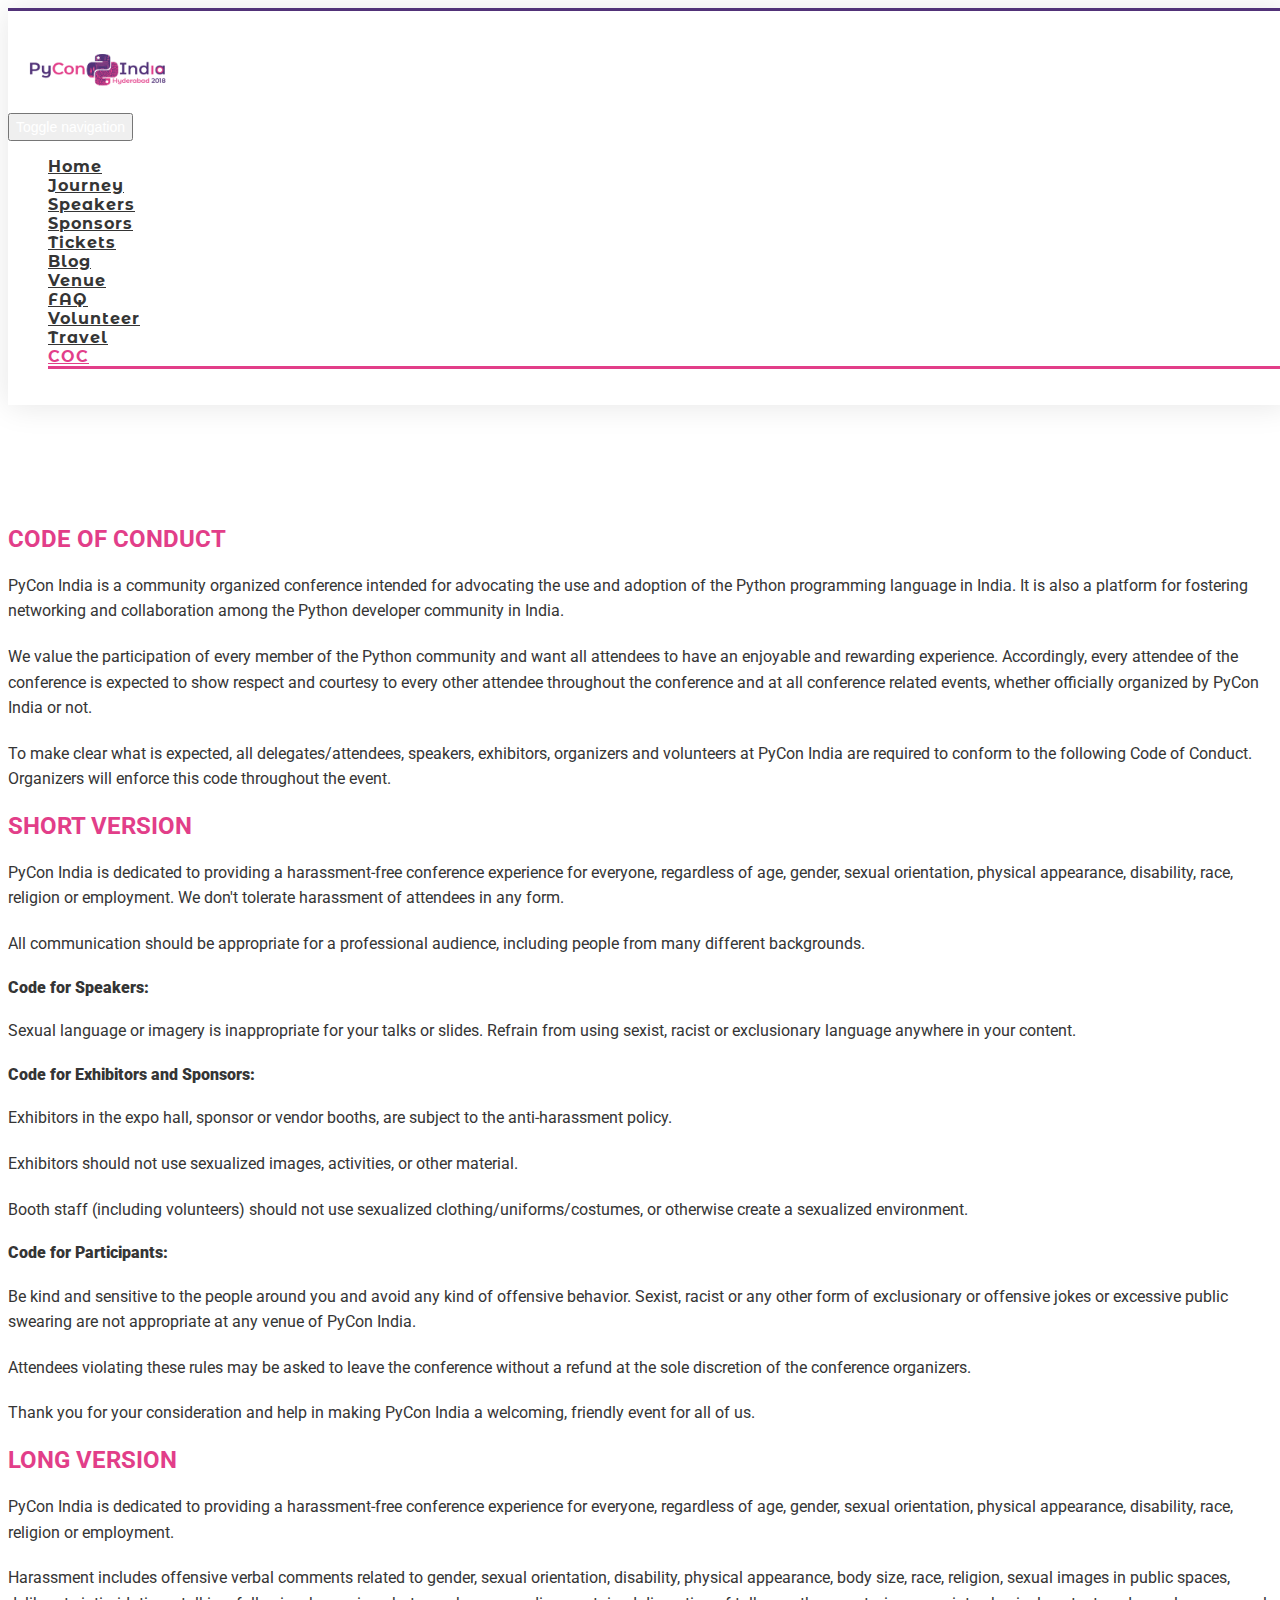
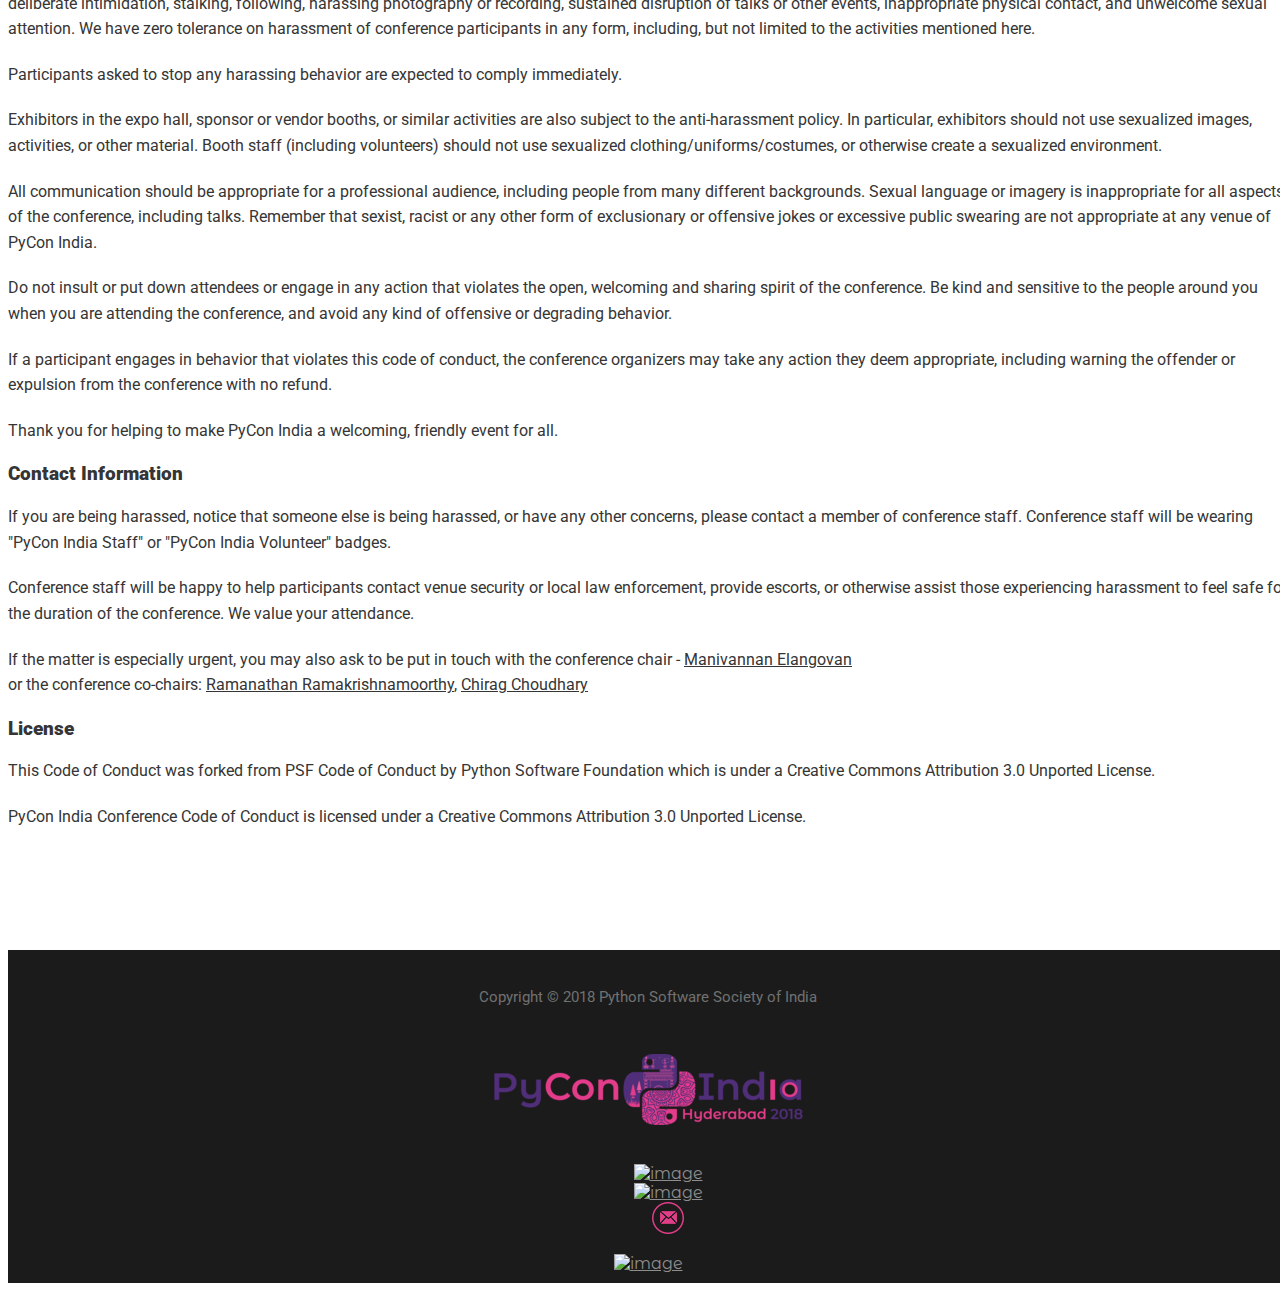
==== commit 36c771cb: "Add travelling to Pycon page and update the corresponding links on other pages." ====
--- a/coc.html
+++ b/coc.html
@@ -43,57 +43,41 @@
   <!-- <div id="preloader">
     <div id="load"></div>
   </div> -->
-  <nav class="navbar navbar-custom navbar-fixed-top">
-    <div class="container">
-      <a class="navbar-brand index-logo" rel="home" href="https://in.pycon.org/2018/" title="PyCon India 2018">
+
+  <nav class="navbar navbar-custom navbar-fixed-top" style="-webkit-box-shadow: 0 1px 30px rgba(0, 0, 0, .1);">
+
+      <a class="navbar-brand" rel="home" href="https://in.pycon.org/2018/" title="PyCon India 2018">
         <img src="./img/banner-logo.png" class="logo" alt="banner-logo" style="width: 150px; display: inline-block;">
       </a>
       <div class="navbar-header">
-      <button type="button" class="navbar-toggle collapsed" data-toggle="collapse" data-target="#bs-example-navbar-collapse-1" aria-expanded="false">
-      <span class="sr-only">Toggle navigation</span>
-      <span class="icon-bar"></span>
-      <span class="icon-bar"></span>
-      <span class="icon-bar"></span>
-      </button>
-      </div>
-
-     <div class="collapse navbar-collapse" id="bs-example-navbar-collapse-1">
-        <ul class="nav navbar-nav">
+        <button type="button" class="navbar-toggle collapsed" data-toggle="collapse" data-target="#bs-example-navbar-collapse-1" aria-expanded="false">
+          <span class="sr-only">Toggle navigation</span>
+          <span class="icon-bar"></span>
+          <span class="icon-bar"></span>
+          <span class="icon-bar"></span>
+        </button>
+      </div>
+
+      <div class="collapse navbar-collapse" id="bs-example-navbar-collapse-1">
+        <ul class="nav nav-justified">
           <li><a href="index.html#home">Home</a></li>
           <li><a href="index.html#journey">Journey</a></li>
-          <li><a href="index.html#conference ">Schedule</a></li>
-          <li class="dropdown">
-            <a class="dropdown-toggle" data-toggle="dropdown" href="#">Speakers<span class="caret"></span>
-            <ul class="dropdown-menu">
-              <li><a href="index.html#speakers">Keynotes</a></li>
-              <li><a href="index.html#">All Speakers</a></li>
-            </ul>
-          </li>
+          <li><a href="index.html#speakers">Speakers</a></li>
+          <!-- <li><a href="#conference">Schedule</a></li> -->
           <li><a href="index.html#sponsors">Sponsors</a></li>
+          <li><a href="index.html#tickets">Tickets</a></li>
           <li><a href="https://in.pycon.org/blog/">Blog</a></li>
-          <li class="dropdown">
-            <a class="dropdown-toggle" data-toggle="dropdown" href="#">Attend<span class="caret"></span>
-            <ul class="dropdown-menu">
-              <li><a href="index.html#tickets">Tickets</a></li>
-              <li><a href="index.html#venue">Venue</a></li>
-              <li><a href="index.html#">Hotels</a></li>
-              <li><a href="index.html#">Traveling to Hyderabad</a></li>
-            </ul>
-          </li>
+          <li><a href="index.html#venue">Venue</a></li>
           <li><a href="faq.html">FAQ</a></li>
-          <li class="dropdown">
-            <a class="dropdown-toggle" data-toggle="dropdown" href="#">More<span class="caret"></span>
-            <ul class="dropdown-menu">
-              <li><a href="volunteer.html">Volunteer</a></li>
-              <li><a href="coc.html">COC</a></li>
-            </ul>
-          </li>
-            </div>
-          </li>
+          <li><a href="volunteer.html">Volunteer</a></li>
+          <li><a href="travel-2018.html">Travel</a></li>
+          <li class="active"><a href="coc.html">COC</a></li>
         </ul>
       </div>
-    </div>
+
   </nav>
+
+
   <!-- Section: about -->
   <section id="coc" class="home-section splitsection" style="margin-top:0">
     <div class="heading-about">
--- a/custom/css/style.css
+++ b/custom/css/style.css
@@ -1296,6 +1296,28 @@
 .sponsor-padding {
     padding-top: 10px;
     padding-bottom: 10px;
+}
+
+#sponsors-content h3 {
+    margin-top: 20px;
+    font-size:40px;
+}
+
+@media screen and (min-width: 900px) {
+    .gojek {
+        margin-top: 10px;
+    }
+
+    .pramati {
+        margin-top: 35px;
+    }
+
+    .livehealth {
+        margin-top: 35px;
+    }
+    .rechonsys {
+        margin-top: 50px;
+    }
 }
 
 .pycon-card .more-button {
@@ -1552,25 +1574,3 @@
     min-height: 50px;
     padding: 1em;
 }
-
-
-#bs-example-navbar-collapse-1 > ul > li.dropdown.open > ul > li:nth-child(2) > a.dropdown-toggle {
-  display: none;
-}
-
-#bs-example-navbar-collapse-1 > ul > li.dropdown.open > ul{
-  display: block;
-  width: 100%;
-}
-
-#page-top > nav > div > a > img{
-  height: 60px !important;
-}
-
-.navbar-custom ul.nav ul.dropdown-menu li a{
-  white-space: normal;
-}
-
-.dropdown-menu>.active>a, .dropdown-menu>.active>a:focus, .dropdown-menu>.active>a:hover{
-    background-color:white !important;
-}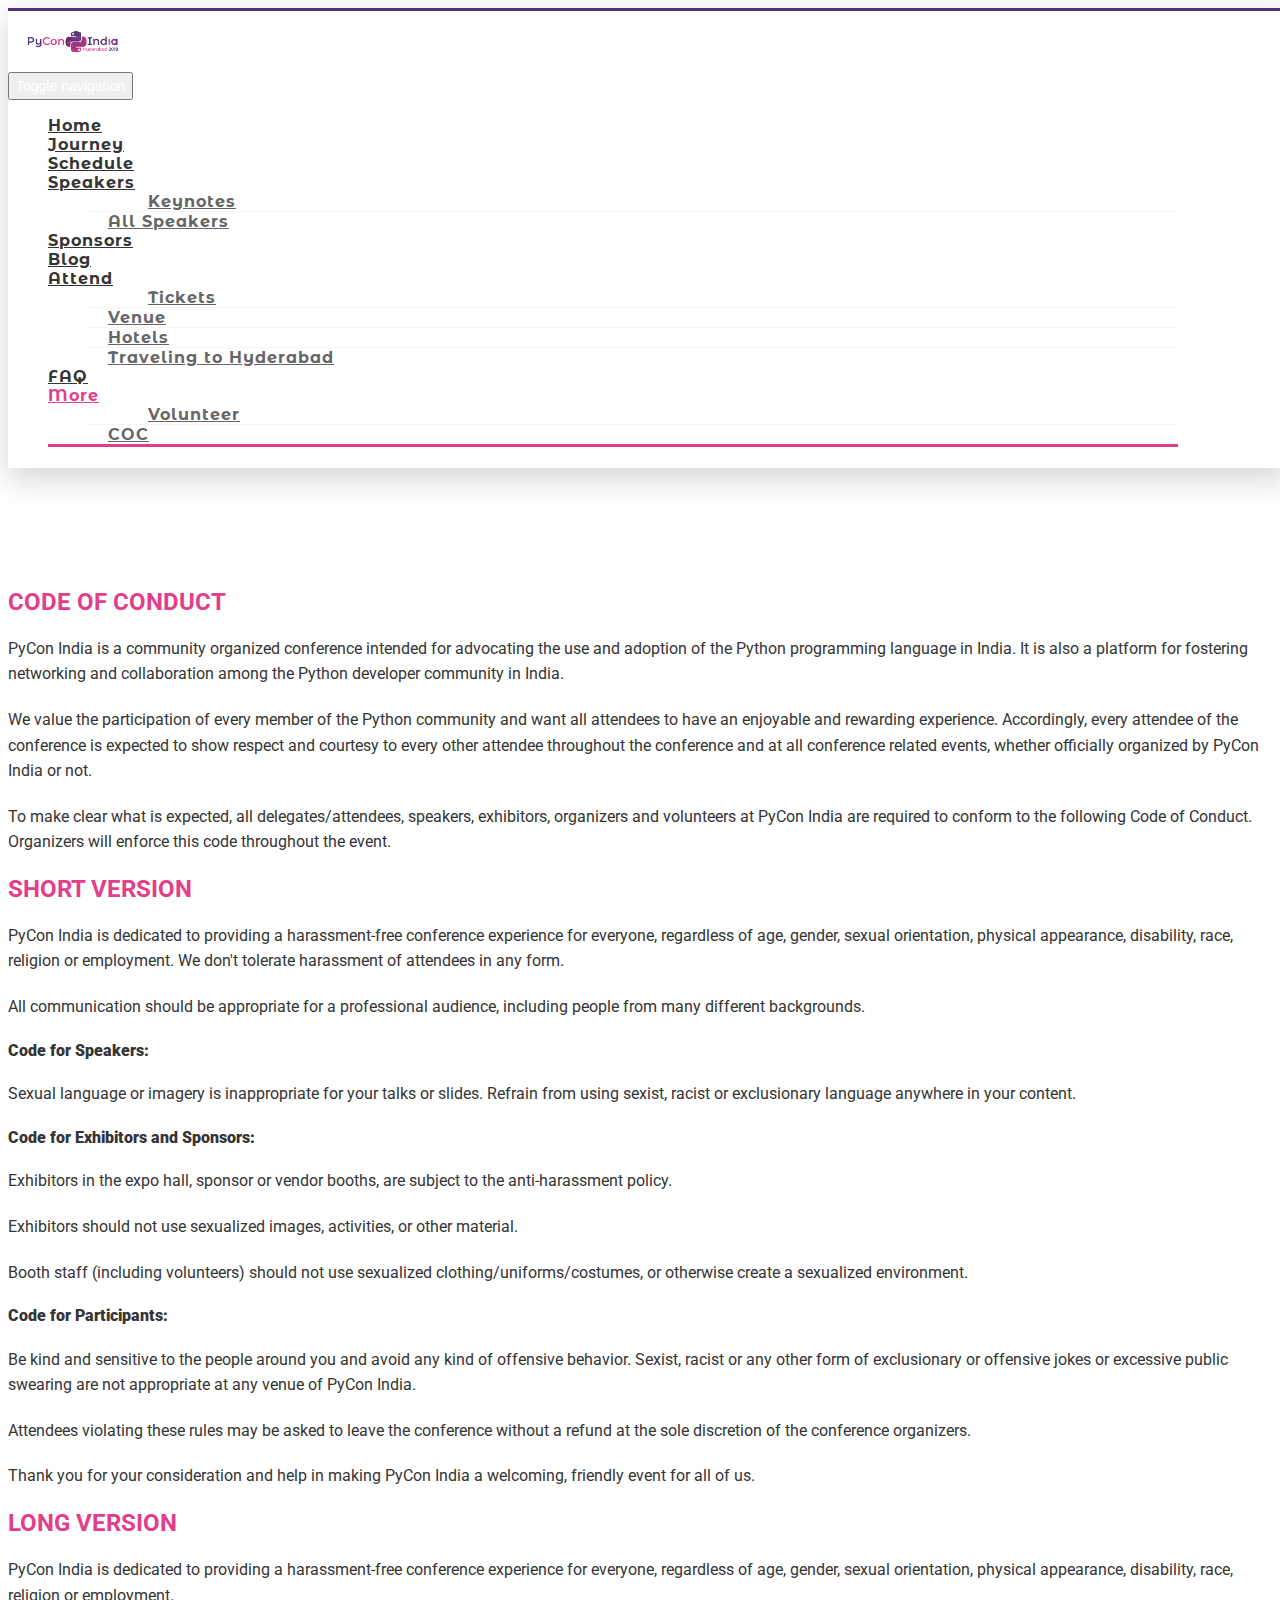
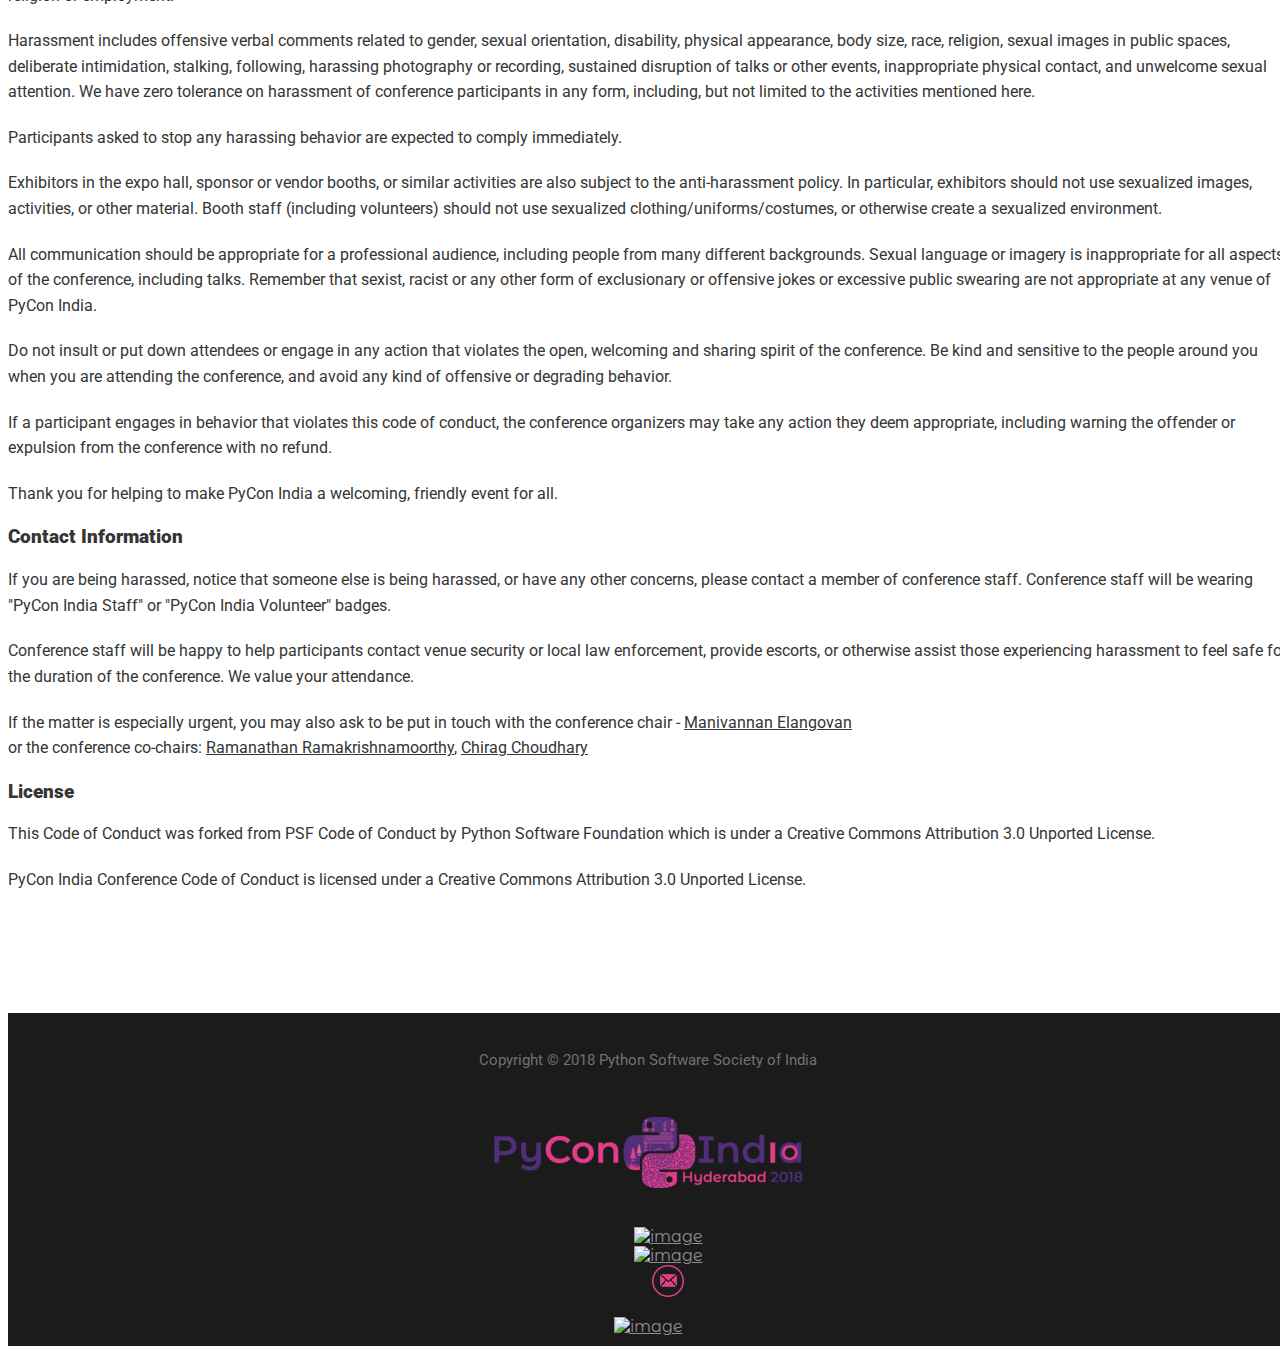
==== commit 00b99827: "Add the "Travel to PyCon India" page on the website. Update relevant links on the other pages" ====
--- a/coc.html
+++ b/coc.html
@@ -43,41 +43,55 @@
   <!-- <div id="preloader">
     <div id="load"></div>
   </div> -->
-
-  <nav class="navbar navbar-custom navbar-fixed-top" style="-webkit-box-shadow: 0 1px 30px rgba(0, 0, 0, .1);">
-
+  <nav class="navbar navbar-custom navbar-fixed-top top-nav-collapse">
+    <div class="container" style="width: 1170px;">
       <a class="navbar-brand" rel="home" href="https://in.pycon.org/2018/" title="PyCon India 2018">
-        <img src="./img/banner-logo.png" class="logo" alt="banner-logo" style="width: 150px; display: inline-block;">
+        <img src="./img/banner-logo.png" class="logo" alt="banner-logo" style="width: 100px; padding-top: 0px;">
       </a>
       <div class="navbar-header">
-        <button type="button" class="navbar-toggle collapsed" data-toggle="collapse" data-target="#bs-example-navbar-collapse-1" aria-expanded="false">
-          <span class="sr-only">Toggle navigation</span>
-          <span class="icon-bar"></span>
-          <span class="icon-bar"></span>
-          <span class="icon-bar"></span>
-        </button>
+      <button type="button" class="navbar-toggle collapsed" data-toggle="collapse" data-target="#bs-example-navbar-collapse-1" aria-expanded="false">
+      <span class="sr-only">Toggle navigation</span>
+      <span class="icon-bar"></span>
+      <span class="icon-bar"></span>
+      <span class="icon-bar"></span>
+      </button>
       </div>
 
       <div class="collapse navbar-collapse" id="bs-example-navbar-collapse-1">
-        <ul class="nav nav-justified">
+        <ul class="nav navbar-nav">
           <li><a href="index.html#home">Home</a></li>
           <li><a href="index.html#journey">Journey</a></li>
-          <li><a href="index.html#speakers">Speakers</a></li>
-          <!-- <li><a href="#conference">Schedule</a></li> -->
+          <li><a href="index.html#schedule">Schedule</a></li>
+          <li class="dropdown">
+            <a class="dropdown-toggle" data-toggle="dropdown" href="#">Speakers<span class="caret"></span>
+            <ul class="dropdown-menu">
+              <li><a href="index.html#speakers">Keynotes</a></li>
+              <li><a href="speakers.html">All Speakers</a></li>
+            </ul>
+          </li>
           <li><a href="index.html#sponsors">Sponsors</a></li>
-          <li><a href="index.html#tickets">Tickets</a></li>
           <li><a href="https://in.pycon.org/blog/">Blog</a></li>
-          <li><a href="index.html#venue">Venue</a></li>
+          <li class="dropdown">
+            <a class="dropdown-toggle" data-toggle="dropdown" href="#">Attend<span class="caret"></span>
+            <ul class="dropdown-menu">
+              <li><a href="index.html#tickets">Tickets</a></li>
+              <li><a href="index.html#venue">Venue</a></li>
+              <li><a href="index.html#">Hotels</a></li>
+              <li><a href="index.html#">Traveling to Hyderabad</a></li>
+            </ul>
+          </li>
           <li><a href="faq.html">FAQ</a></li>
-          <li><a href="volunteer.html">Volunteer</a></li>
-          <li><a href="travel-2018.html">Travel</a></li>
-          <li class="active"><a href="coc.html">COC</a></li>
+          <li class="dropdown active">
+            <a class="dropdown-toggle" data-toggle="dropdown" href="#">More<span class="caret"></span>
+            <ul class="dropdown-menu">
+              <li><a href="volunteer.html">Volunteer</a></li>
+              <li><a href="coc.html">COC</a></li>
+            </ul>
+          </li>
         </ul>
       </div>
-
+    </div>
   </nav>
-
-
   <!-- Section: about -->
   <section id="coc" class="home-section splitsection" style="margin-top:0">
     <div class="heading-about">
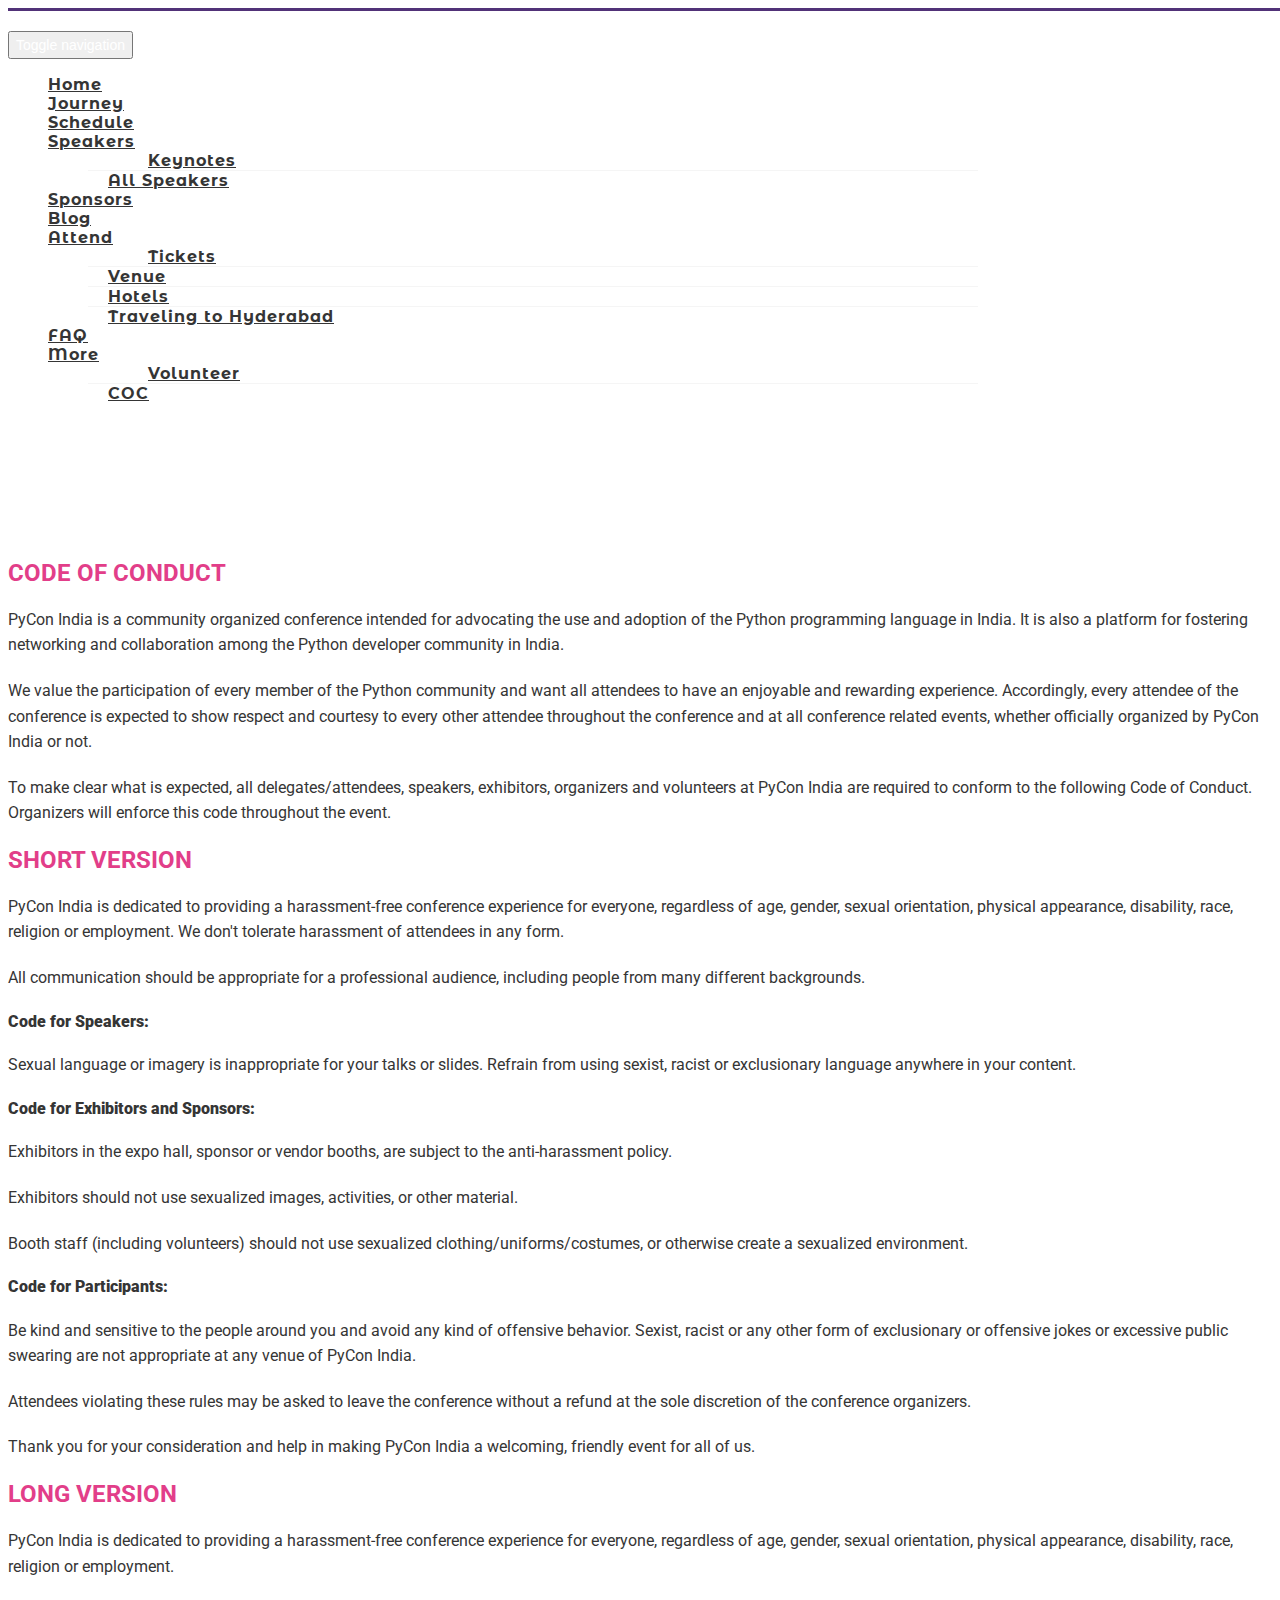
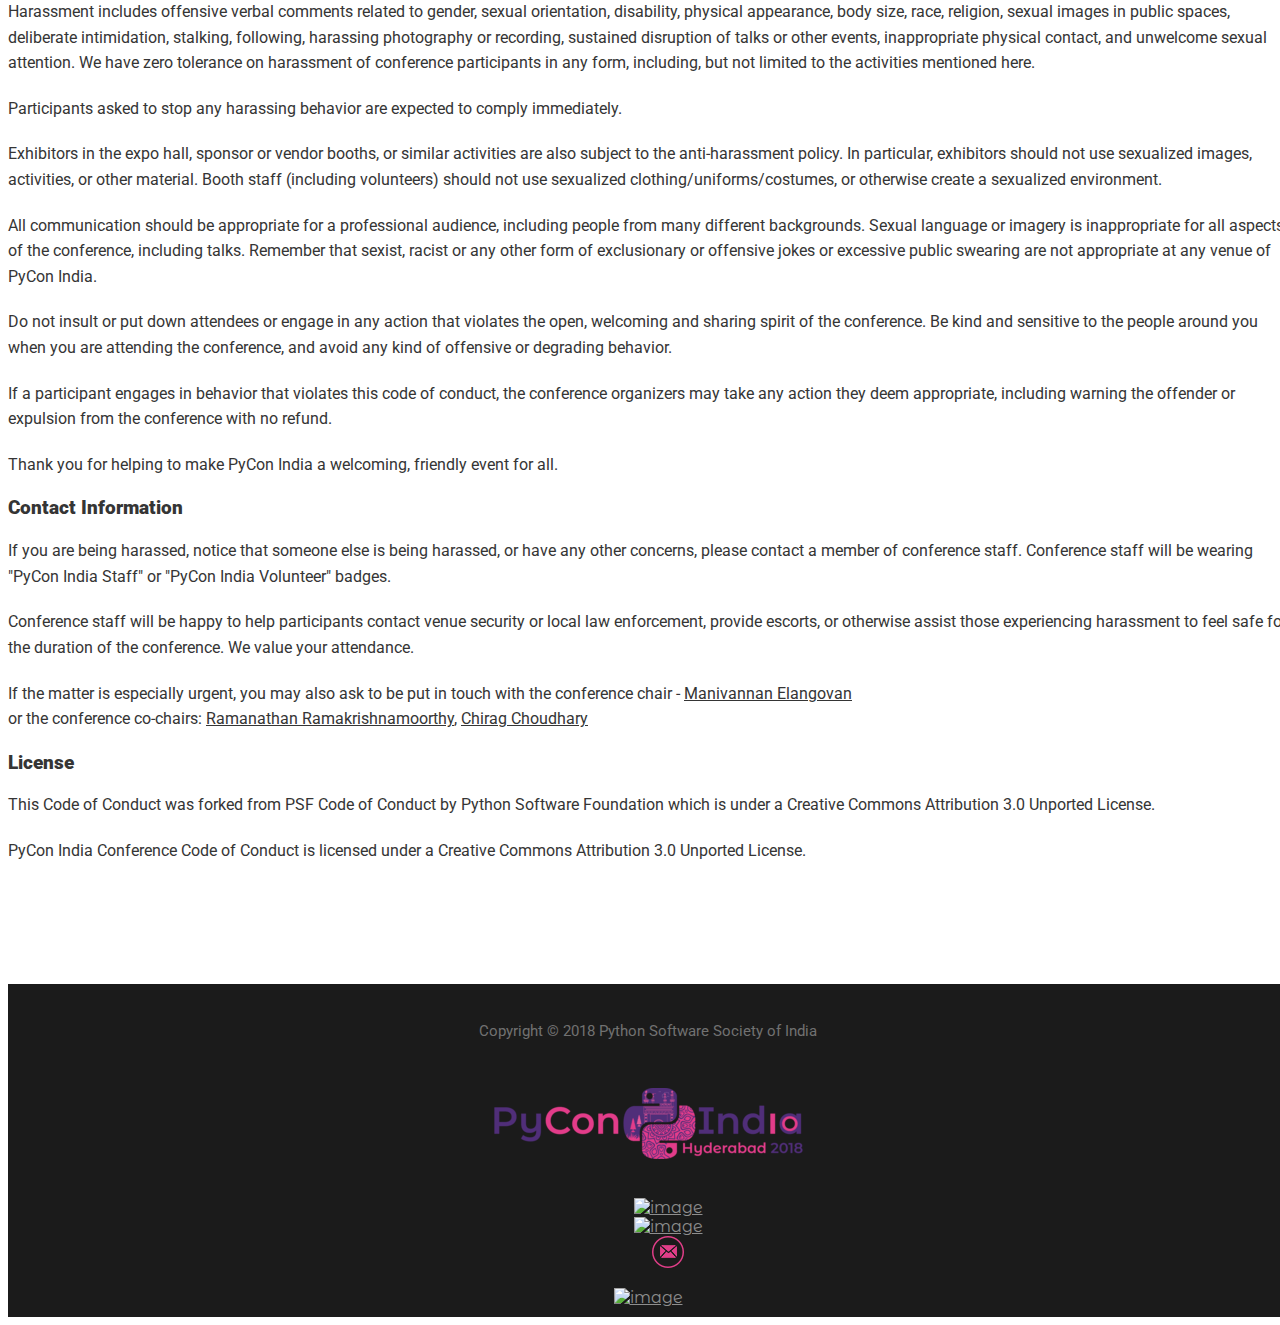
==== commit 0fc161e5: "Merge branch 'master' of https://github.com/Rohithgilla12/inpycon2018 into Rohithgilla12-master" ====
--- a/coc.html
+++ b/coc.html
@@ -43,10 +43,10 @@
   <!-- <div id="preloader">
     <div id="load"></div>
   </div> -->
-  <nav class="navbar navbar-custom navbar-fixed-top top-nav-collapse">
-    <div class="container" style="width: 1170px;">
-      <a class="navbar-brand" rel="home" href="https://in.pycon.org/2018/" title="PyCon India 2018">
-        <img src="./img/banner-logo.png" class="logo" alt="banner-logo" style="width: 100px; padding-top: 0px;">
+  <nav class="navbar navbar-custom navbar-fixed-top">
+    <div class="container">
+      <a class="navbar-brand index-logo" rel="home" href="https://in.pycon.org/2018/" title="PyCon India 2018">
+        <img src="./img/banner-logo.png" class="logo" alt="banner-logo" style="width: 150px; display: inline-block;">
       </a>
       <div class="navbar-header">
       <button type="button" class="navbar-toggle collapsed" data-toggle="collapse" data-target="#bs-example-navbar-collapse-1" aria-expanded="false">
@@ -57,16 +57,16 @@
       </button>
       </div>
 
-      <div class="collapse navbar-collapse" id="bs-example-navbar-collapse-1">
+     <div class="collapse navbar-collapse" id="bs-example-navbar-collapse-1">
         <ul class="nav navbar-nav">
           <li><a href="index.html#home">Home</a></li>
           <li><a href="index.html#journey">Journey</a></li>
-          <li><a href="index.html#schedule">Schedule</a></li>
+          <li><a href="index.html#conference ">Schedule</a></li>
           <li class="dropdown">
             <a class="dropdown-toggle" data-toggle="dropdown" href="#">Speakers<span class="caret"></span>
             <ul class="dropdown-menu">
               <li><a href="index.html#speakers">Keynotes</a></li>
-              <li><a href="speakers.html">All Speakers</a></li>
+              <li><a href="index.html#">All Speakers</a></li>
             </ul>
           </li>
           <li><a href="index.html#sponsors">Sponsors</a></li>
@@ -81,12 +81,14 @@
             </ul>
           </li>
           <li><a href="faq.html">FAQ</a></li>
-          <li class="dropdown active">
+          <li class="dropdown">
             <a class="dropdown-toggle" data-toggle="dropdown" href="#">More<span class="caret"></span>
             <ul class="dropdown-menu">
               <li><a href="volunteer.html">Volunteer</a></li>
               <li><a href="coc.html">COC</a></li>
             </ul>
+          </li>
+            </div>
           </li>
         </ul>
       </div>
--- a/custom/css/style.css
+++ b/custom/css/style.css
@@ -976,6 +976,10 @@
         padding: 10px 5px;
         margin: 0;
     }
+
+    .index-logo {
+        display: inline-block;
+    }
 }
 
 @media screen and (max-width: 991px) {
@@ -1296,28 +1300,6 @@
 .sponsor-padding {
     padding-top: 10px;
     padding-bottom: 10px;
-}
-
-#sponsors-content h3 {
-    margin-top: 20px;
-    font-size:40px;
-}
-
-@media screen and (min-width: 900px) {
-    .gojek {
-        margin-top: 10px;
-    }
-
-    .pramati {
-        margin-top: 35px;
-    }
-
-    .livehealth {
-        margin-top: 35px;
-    }
-    .rechonsys {
-        margin-top: 50px;
-    }
 }
 
 .pycon-card .more-button {
@@ -1574,3 +1556,25 @@
     min-height: 50px;
     padding: 1em;
 }
+
+
+#bs-example-navbar-collapse-1 > ul > li.dropdown.open > ul > li:nth-child(2) > a.dropdown-toggle {
+  display: none;
+}
+
+#bs-example-navbar-collapse-1 > ul > li.dropdown.open > ul{
+  display: block;
+  width: 100%;
+}
+
+#page-top > nav > div > a > img{
+  height: 60px !important;
+}
+
+.navbar-custom ul.nav ul.dropdown-menu li a{
+  white-space: normal;
+}
+
+.dropdown-menu>.active>a, .dropdown-menu>.active>a:focus, .dropdown-menu>.active>a:hover{
+    background-color:white !important;
+}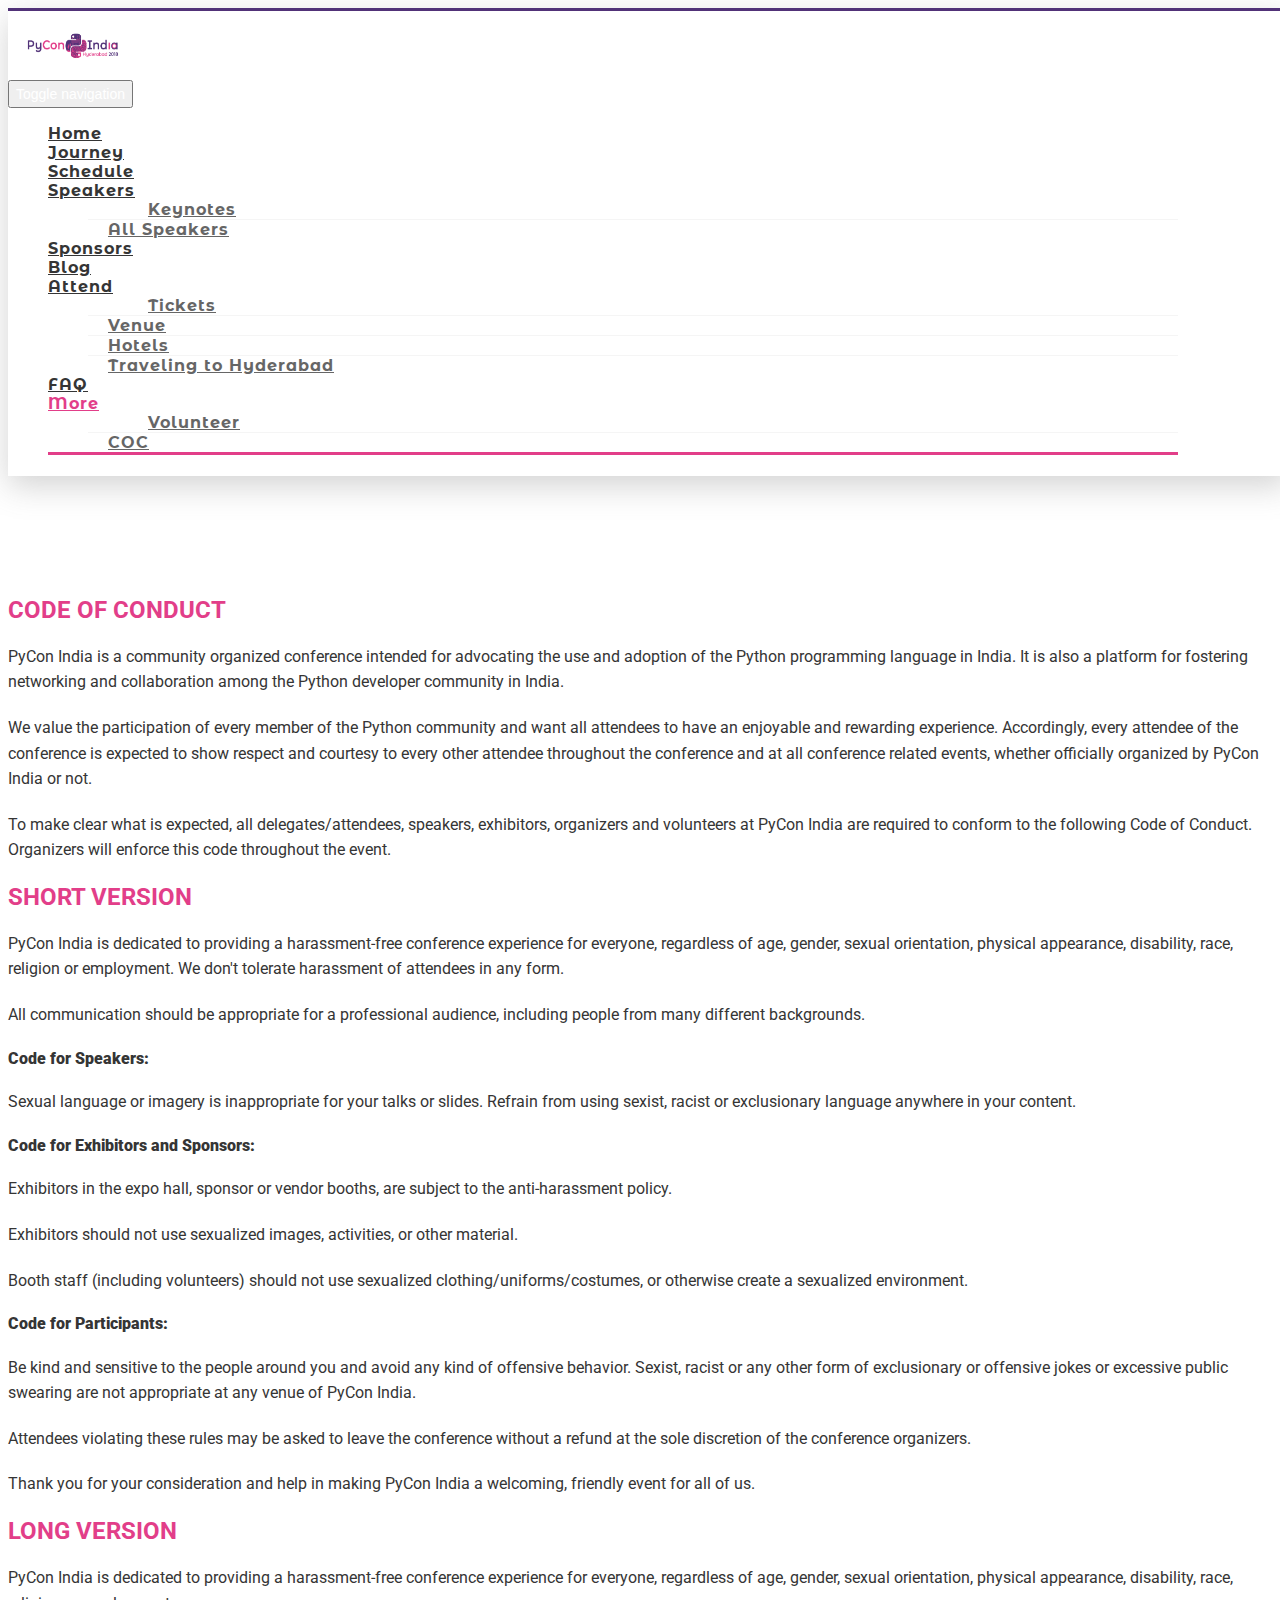
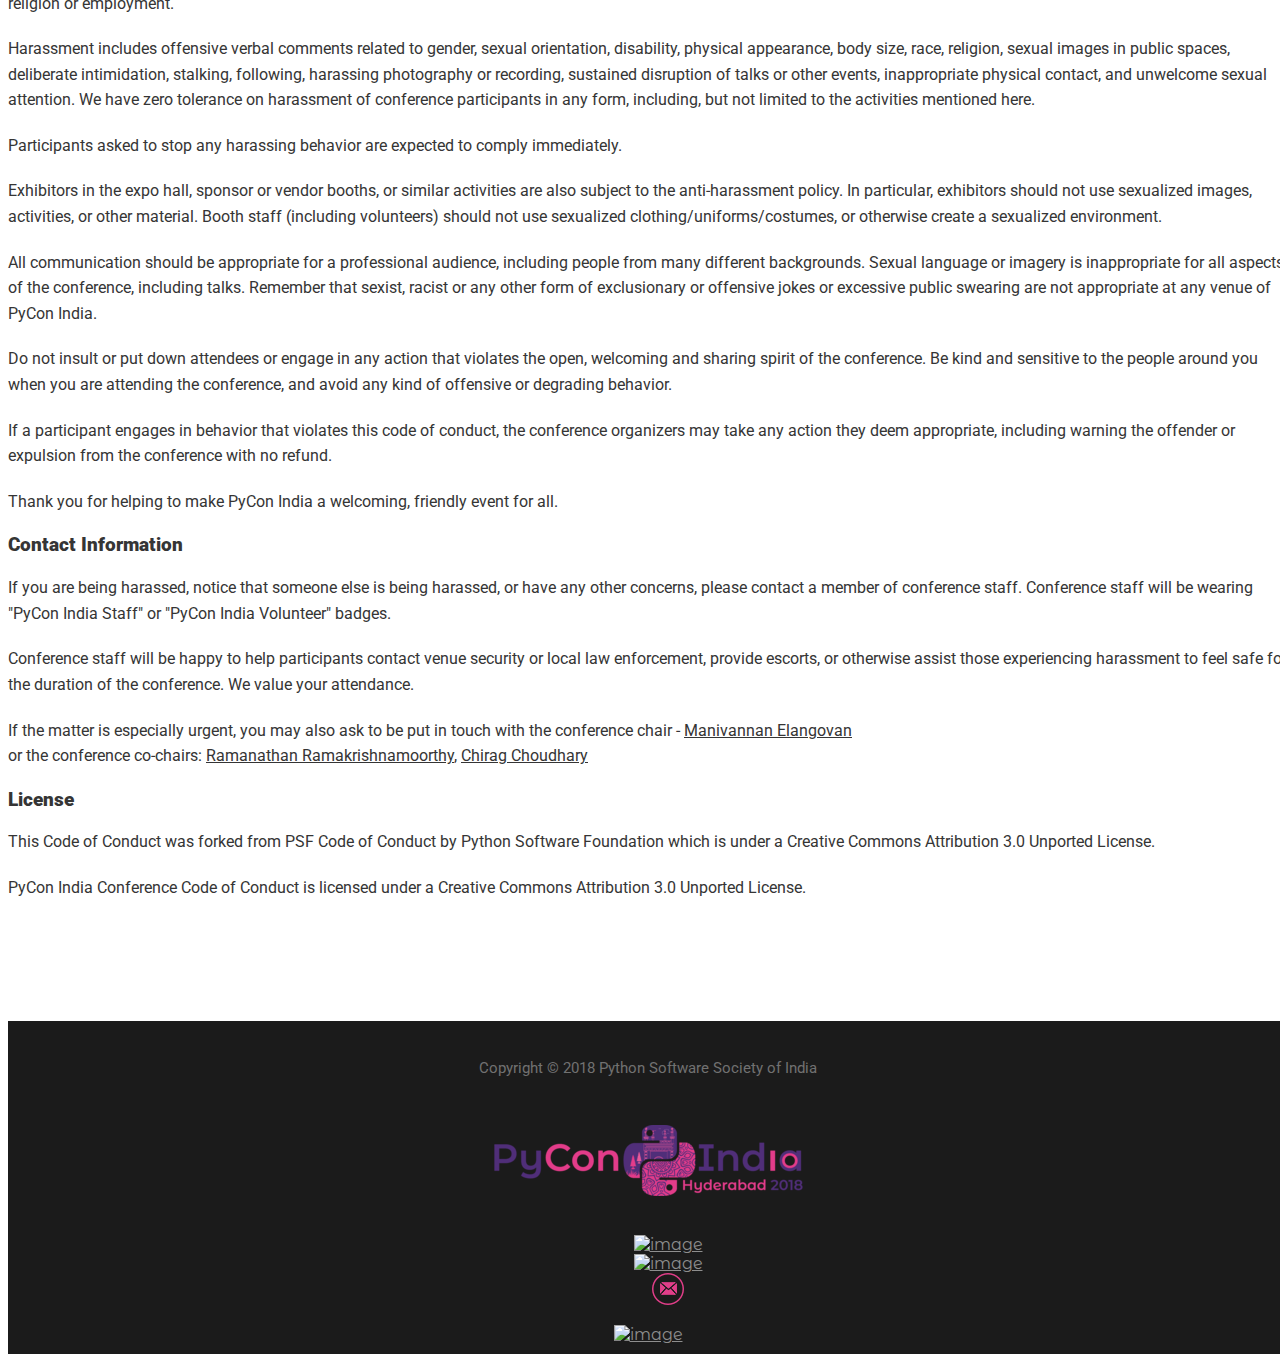
==== commit 657fcc90: "Fix things in navbar" ====
--- a/coc.html
+++ b/coc.html
@@ -43,10 +43,10 @@
   <!-- <div id="preloader">
     <div id="load"></div>
   </div> -->
-  <nav class="navbar navbar-custom navbar-fixed-top">
-    <div class="container">
-      <a class="navbar-brand index-logo" rel="home" href="https://in.pycon.org/2018/" title="PyCon India 2018">
-        <img src="./img/banner-logo.png" class="logo" alt="banner-logo" style="width: 150px; display: inline-block;">
+  <nav class="navbar navbar-custom navbar-fixed-top top-nav-collapse">
+    <div class="container" style="width: 1170px;">
+      <a class="navbar-brand" rel="home" href="https://in.pycon.org/2018/" title="PyCon India 2018">
+        <img src="./img/banner-logo.png" class="logo" alt="banner-logo" style="width: 100px; padding-top: 0px;">
       </a>
       <div class="navbar-header">
       <button type="button" class="navbar-toggle collapsed" data-toggle="collapse" data-target="#bs-example-navbar-collapse-1" aria-expanded="false">
@@ -61,12 +61,12 @@
         <ul class="nav navbar-nav">
           <li><a href="index.html#home">Home</a></li>
           <li><a href="index.html#journey">Journey</a></li>
-          <li><a href="index.html#conference ">Schedule</a></li>
+          <li><a href="index.html#schedule">Schedule</a></li>
           <li class="dropdown">
             <a class="dropdown-toggle" data-toggle="dropdown" href="#">Speakers<span class="caret"></span>
             <ul class="dropdown-menu">
               <li><a href="index.html#speakers">Keynotes</a></li>
-              <li><a href="index.html#">All Speakers</a></li>
+              <li><a href="speakers.html">All Speakers</a></li>
             </ul>
           </li>
           <li><a href="index.html#sponsors">Sponsors</a></li>
@@ -81,7 +81,7 @@
             </ul>
           </li>
           <li><a href="faq.html">FAQ</a></li>
-          <li class="dropdown">
+          <li class="dropdown active">
             <a class="dropdown-toggle" data-toggle="dropdown" href="#">More<span class="caret"></span>
             <ul class="dropdown-menu">
               <li><a href="volunteer.html">Volunteer</a></li>
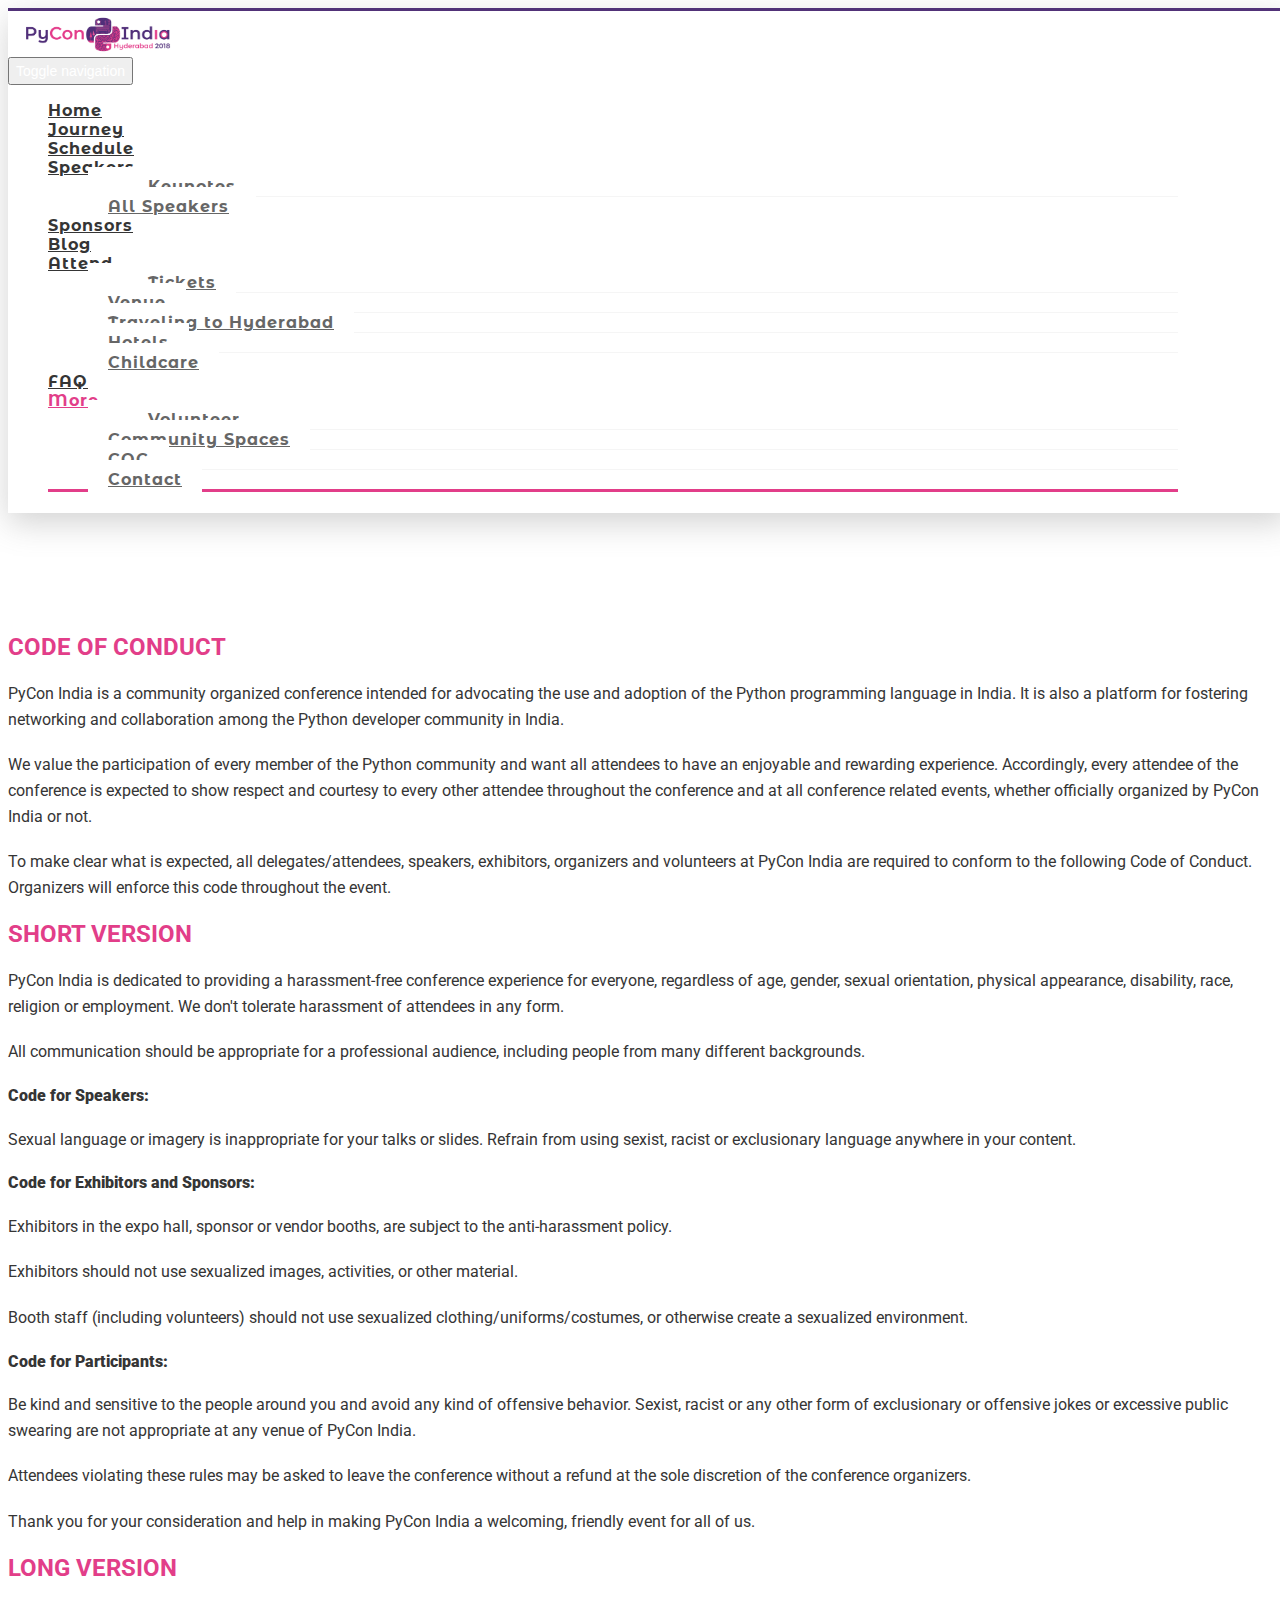
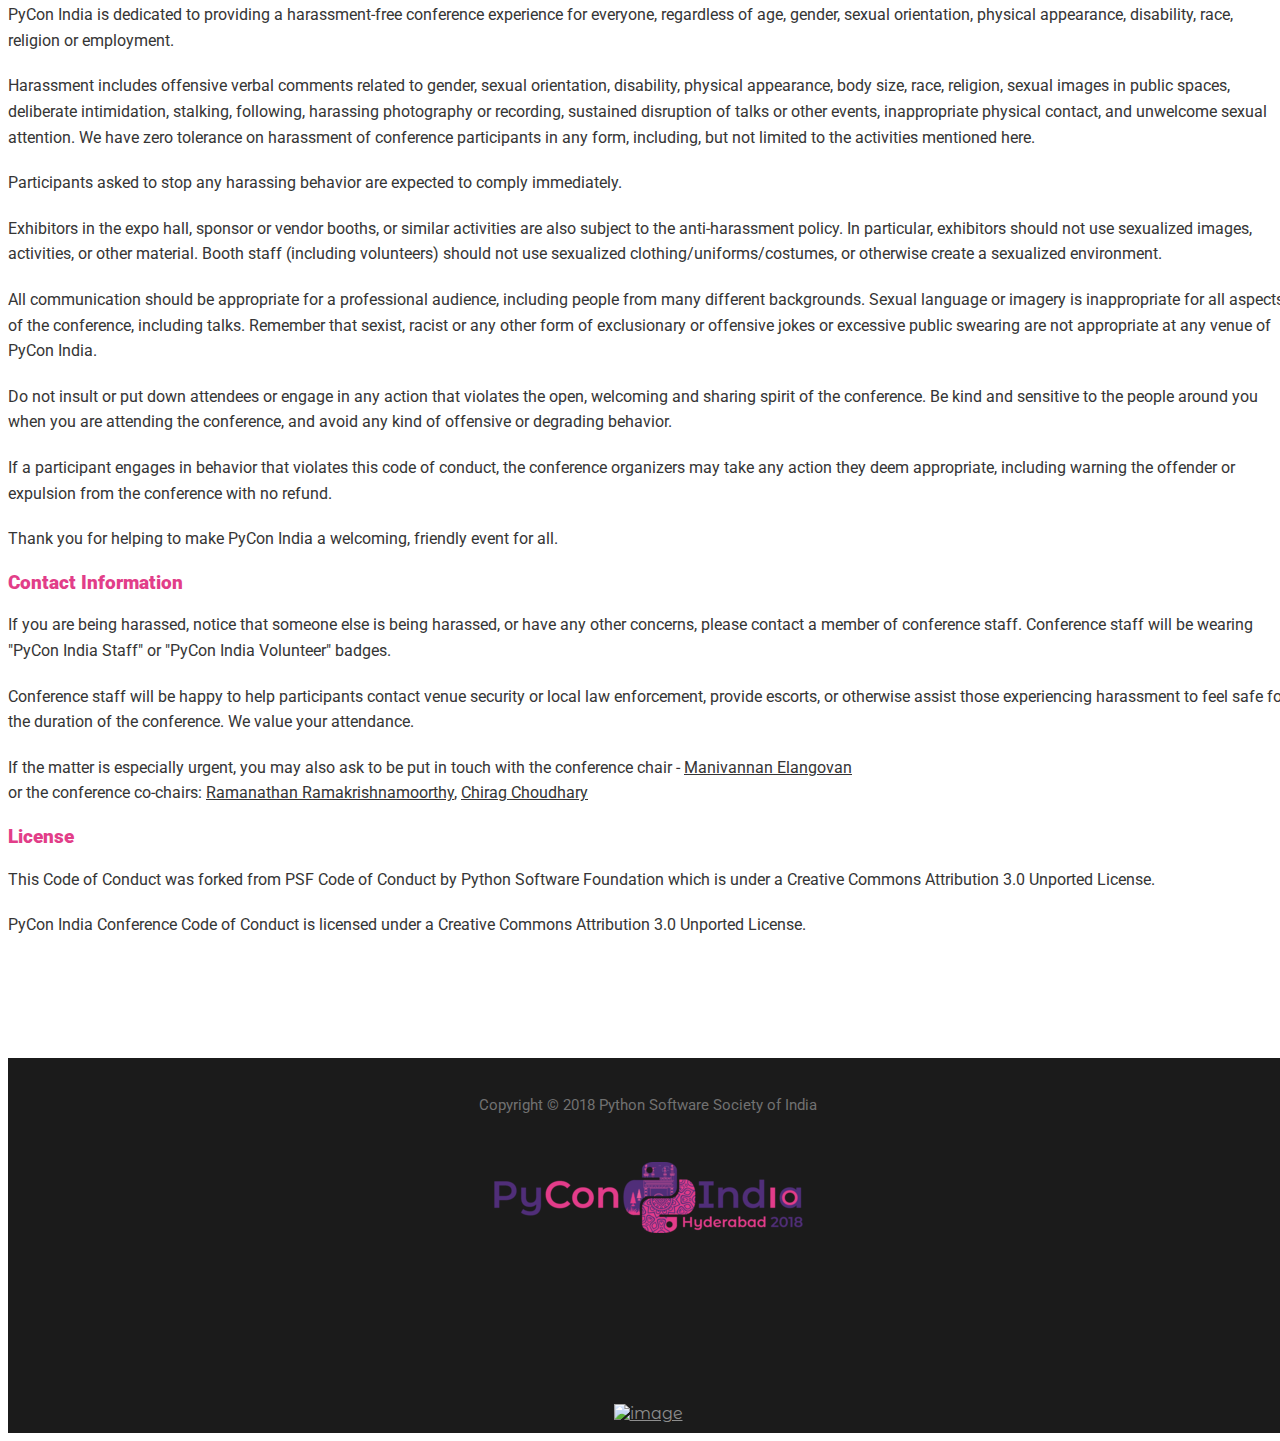
==== commit d1b63f34: "Merge pull request #1 from pythonindia/master" ====
--- a/coc.html
+++ b/coc.html
@@ -14,6 +14,8 @@
 
   <!-- Bootstrap Core CSS -->
   <link href="custom/css/bootstrap.min.css" rel="stylesheet" type="text/css">
+  <!-- Font Awesome Icons -->
+  <link rel="stylesheet" href="./font-awesome/css/font-awesome.min.css">
   <!-- Global site tag (gtag.js) - Google Analytics -->
   <script async src="https://www.googletagmanager.com/gtag/js?id=UA-111617773-1"></script>
   <script>
@@ -46,7 +48,7 @@
   <nav class="navbar navbar-custom navbar-fixed-top top-nav-collapse">
     <div class="container" style="width: 1170px;">
       <a class="navbar-brand" rel="home" href="https://in.pycon.org/2018/" title="PyCon India 2018">
-        <img src="./img/banner-logo.png" class="logo" alt="banner-logo" style="width: 100px; padding-top: 0px;">
+        <img src="./img/banner-logo.png" class="nav-logo" alt="banner-logo">
       </a>
       <div class="navbar-header">
       <button type="button" class="navbar-toggle collapsed" data-toggle="collapse" data-target="#bs-example-navbar-collapse-1" aria-expanded="false">
@@ -57,7 +59,7 @@
       </button>
       </div>
 
-     <div class="collapse navbar-collapse" id="bs-example-navbar-collapse-1">
+      <div class="collapse navbar-collapse" id="bs-example-navbar-collapse-1">
         <ul class="nav navbar-nav">
           <li><a href="index.html#home">Home</a></li>
           <li><a href="index.html#journey">Journey</a></li>
@@ -76,8 +78,9 @@
             <ul class="dropdown-menu">
               <li><a href="index.html#tickets">Tickets</a></li>
               <li><a href="index.html#venue">Venue</a></li>
-              <li><a href="index.html#">Hotels</a></li>
-              <li><a href="index.html#">Traveling to Hyderabad</a></li>
+              <li><a href="travel.html">Traveling to Hyderabad</a></li>
+              <li><a href="hotels.html">Hotels</a></li>
+              <li><a href="https://goo.gl/forms/iqZ8I3xfzcXXLxQq2">Childcare</a></li>
             </ul>
           </li>
           <li><a href="faq.html">FAQ</a></li>
@@ -85,10 +88,10 @@
             <a class="dropdown-toggle" data-toggle="dropdown" href="#">More<span class="caret"></span>
             <ul class="dropdown-menu">
               <li><a href="volunteer.html">Volunteer</a></li>
+              <li><a href="https://goo.gl/forms/R4g5sxjZIXezvp7z1">Community Spaces</a></li>
               <li><a href="coc.html">COC</a></li>
+              <li><a href="index.html#contact">Contact</a></li>
             </ul>
-          </li>
-            </div>
           </li>
         </ul>
       </div>
@@ -196,21 +199,10 @@
           <br>
           <br>
           <ul class="list-inline">
-            <li>
-              <a href="https://www.facebook.com/PyConIndia" target="_blank">
-                <img src="img/fb.png" alt="image" class="icon">
-              </a>
-            </li>
-            <li>
-              <a href="https://twitter.com/pyconindia" target="_blank">
-                <img src="img/twitt.png" alt="image" class="icon">
-              </a>
-            </li>
-            <li>
-              <a href="https://mail.python.org/mailman/listinfo/inpycon" target="_blank">
-                <img src="img/mail.png" alt="image" class="icon">
-              </a>
-            </li>
+            <li><a href="https://www.facebook.com/PyConIndia" target="_blank" class="icon"><i class="fa fa-facebook" aria-hidden="true"></i></a></li>
+            <li><a href="https://twitter.com/pyconindia" target="_blank" class="icon"><i class="fa fa-twitter" aria-hidden="true"></i></a></li>
+            <li><a href="https://mail.python.org/mailman/listinfo/inpycon" target="_blank" class="icon"><i class="fa fa-envelope" aria-hidden="true"></i></a></li>
+            <li><a href="mailto:tickets@hydpy.org" class="icon"><i class="fa fa-ticket" aria-hidden="true"></i></a></li>
           </ul>
         </div>
         <div class="col-md-4">
--- a/custom/css/style.css
+++ b/custom/css/style.css
@@ -102,6 +102,7 @@
 
 .navbar-custom ul.nav ul.dropdown-menu li a {
     padding: 10px 20px;
+    background-color: white;
 }
 
 .navbar-custom ul.nav ul.dropdown-menu li a:hover {
@@ -213,6 +214,11 @@
     100% {
         box-shadow: 10px -10px #39CCCC, -10px 10px #FFDC00;
     }
+}
+
+/* Timeline navigation buttons - hidden for large screen devices*/
+.cd-timeline-navigation {
+  display:none;
 }
 
 #load {
@@ -923,6 +929,10 @@
     margin-top: 0;
 }
 
+.nav-logo {
+    width: 150px;
+}
+
 /* Media queries */
 
 @media screen and (min-width:767px) {
@@ -993,10 +1003,6 @@
     .navbar .container {
         width: 100% !important;
     }
-    .navbar-custom ul.nav li a {
-        padding: 10px 12px;
-        font-size: 16px;
-    }
 
     .pycon2018_panel1 .nav-tabs > li {
         display: inline-block !important;
@@ -1005,6 +1011,11 @@
 
     .pycon2018_panel1 .nav-tabs > li a {
         padding: 10px 20px !important;
+    }
+
+    /* Timeline navigation buttons - visible for small screen devices*/
+    ul.cd-timeline-navigation {
+      display:block;
     }
 }
 
@@ -1117,8 +1128,12 @@
 }
 
 #coc h2,
-#faq h2 {
+#faq h2, h3 {
     color: #e23e89;
+}
+
+#faq a {
+    color: #337ab7;
 }
 
 #logo {
@@ -1300,6 +1315,42 @@
 .sponsor-padding {
     padding-top: 10px;
     padding-bottom: 10px;
+}
+
+#sponsors-content h3 {
+    margin-top: 20px;
+    font-size:40px;
+}
+
+@media screen and (min-width: 900px) {
+    .gojek {
+        margin-top: 10px;
+    }
+    .pramati {
+        margin-top: 15px;
+        max-height: 80px;
+    }
+    .soroco {
+        max-height: 120px;
+    }
+    .livehealth {
+        margin-top: 15px;
+        max-height: 80px;
+    }
+    .ibm {
+        margin-top: 15px;
+        max-height: 80px;
+    }
+    .fossee {
+        max-height: 70px;
+    }
+    .reckonsys {
+        margin-top: 20px;
+        max-height: 50px;
+    }
+    .pipal {
+        max-height: 100px;
+    }
 }
 
 .pycon-card .more-button {
@@ -1407,6 +1458,12 @@
     .pycon2018_spe {
         padding: 0px 0;
     }
+}
+
+.icon {
+    color: #e23e89;
+    font-size: 24px;
+    padding: 5px;
 }
 
 .icon:hover {
@@ -1492,7 +1549,7 @@
     color: #29487d;
 }
 
-.speaker-cards .fa-file-alt {
+.speaker-cards .fa-file {
     color: #888;
 }
 
@@ -1533,15 +1590,15 @@
     position: relative;
 }
 
-.speaker-cards .fa-globe-americas:hover {
+.speaker-cards .fa-globe:hover {
     color: #607d8b;
 }
 
-.speaker-cards .fa-globe-americas {
+.speaker-cards .fa-globe {
     padding: 0 5px;
 }
 
-.speaker-cards .fa-map-marked-alt {
+.speaker-cards .fa-map-marker {
     color: grey;
     line-height: 2.3em;
     padding-right: 5px;
@@ -1557,24 +1614,23 @@
     padding: 1em;
 }
 
-
 #bs-example-navbar-collapse-1 > ul > li.dropdown.open > ul > li:nth-child(2) > a.dropdown-toggle {
   display: none;
 }
 
-#bs-example-navbar-collapse-1 > ul > li.dropdown.open > ul{
-  display: block;
-  width: 100%;
-}
-
-#page-top > nav > div > a > img{
-  height: 60px !important;
-}
-
-.navbar-custom ul.nav ul.dropdown-menu li a{
-  white-space: normal;
-}
-
-.dropdown-menu>.active>a, .dropdown-menu>.active>a:focus, .dropdown-menu>.active>a:hover{
-    background-color:white !important;
-}+/* Hotel cards */
+.card {
+  box-shadow: 0 4px 8px 0 rgba(0, 0, 0, 0.2);
+  padding: 10px;
+  margin: 15px;
+  text-align: center;
+  background-color: #f1f1f1;
+}
+
+#faq .card a {
+  color: #FF0000;
+}
+
+#faq .card a:hover {
+  color: #B50000;
+}
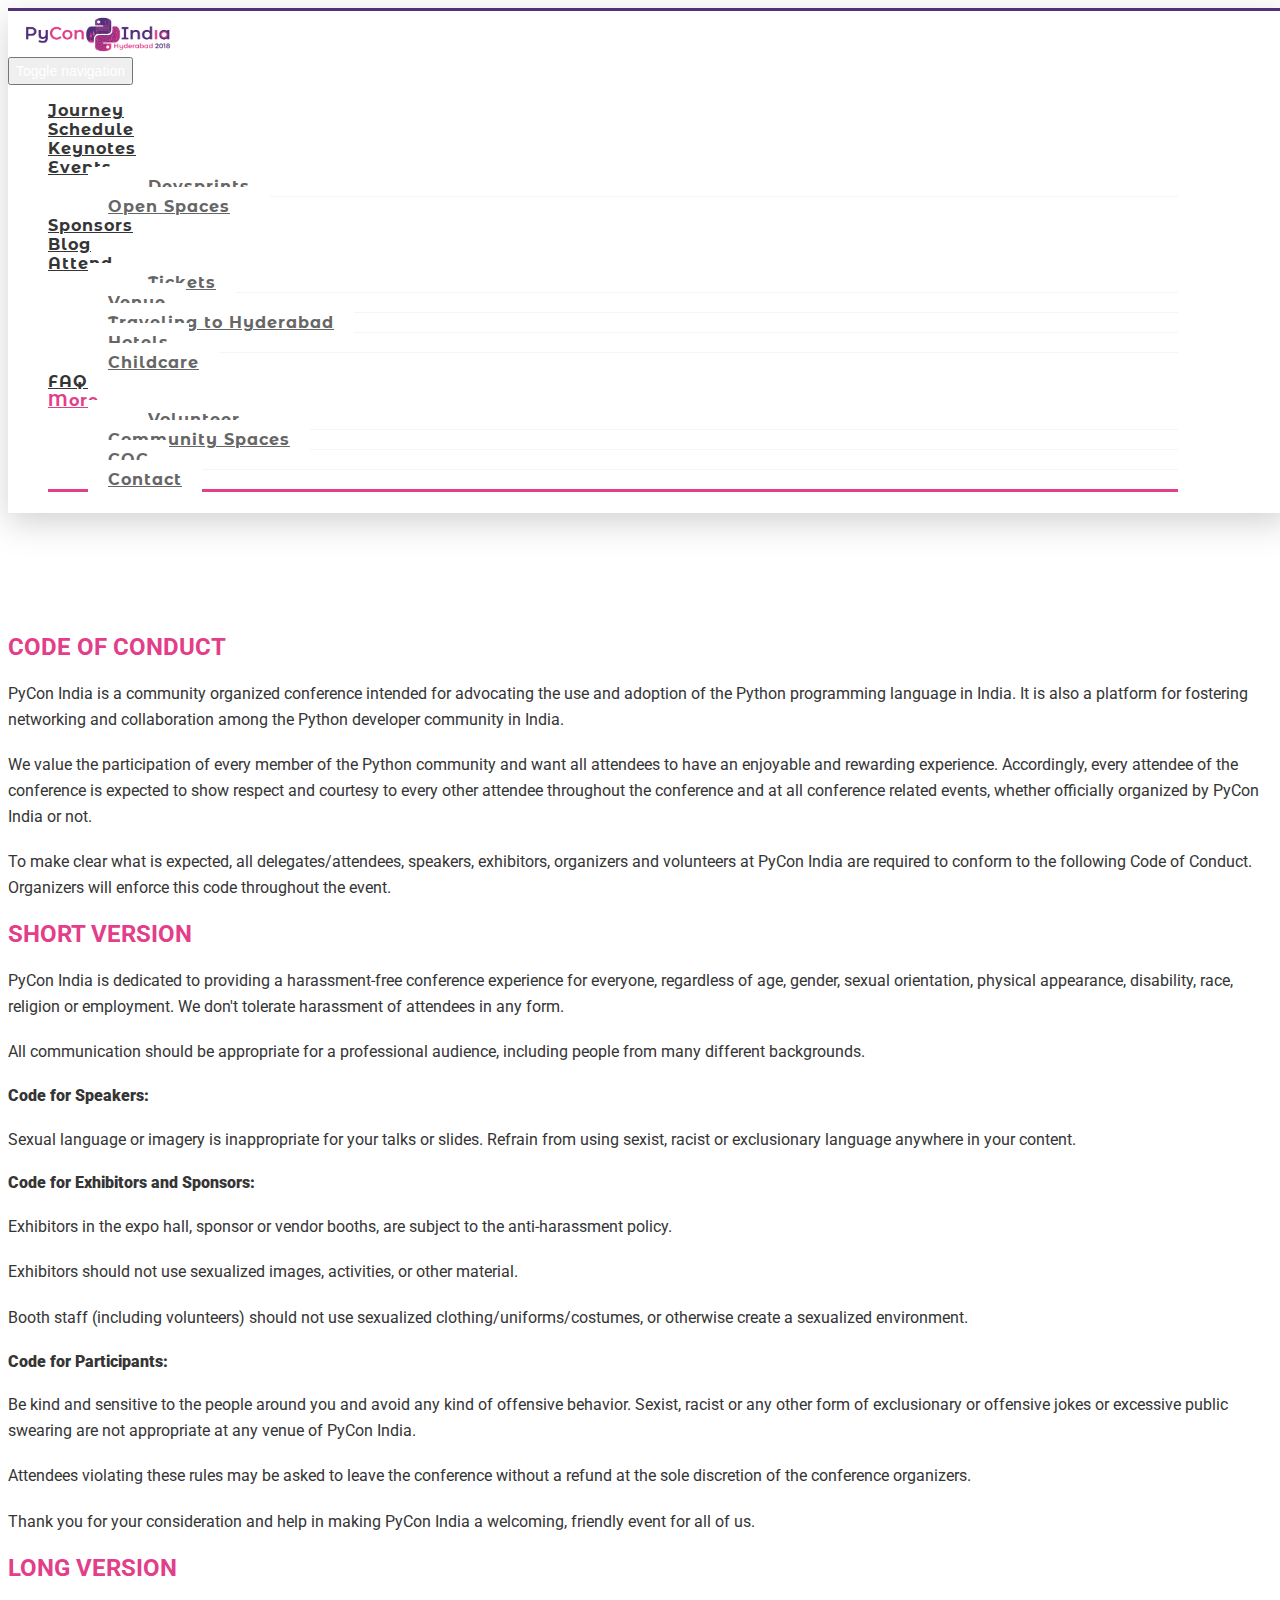
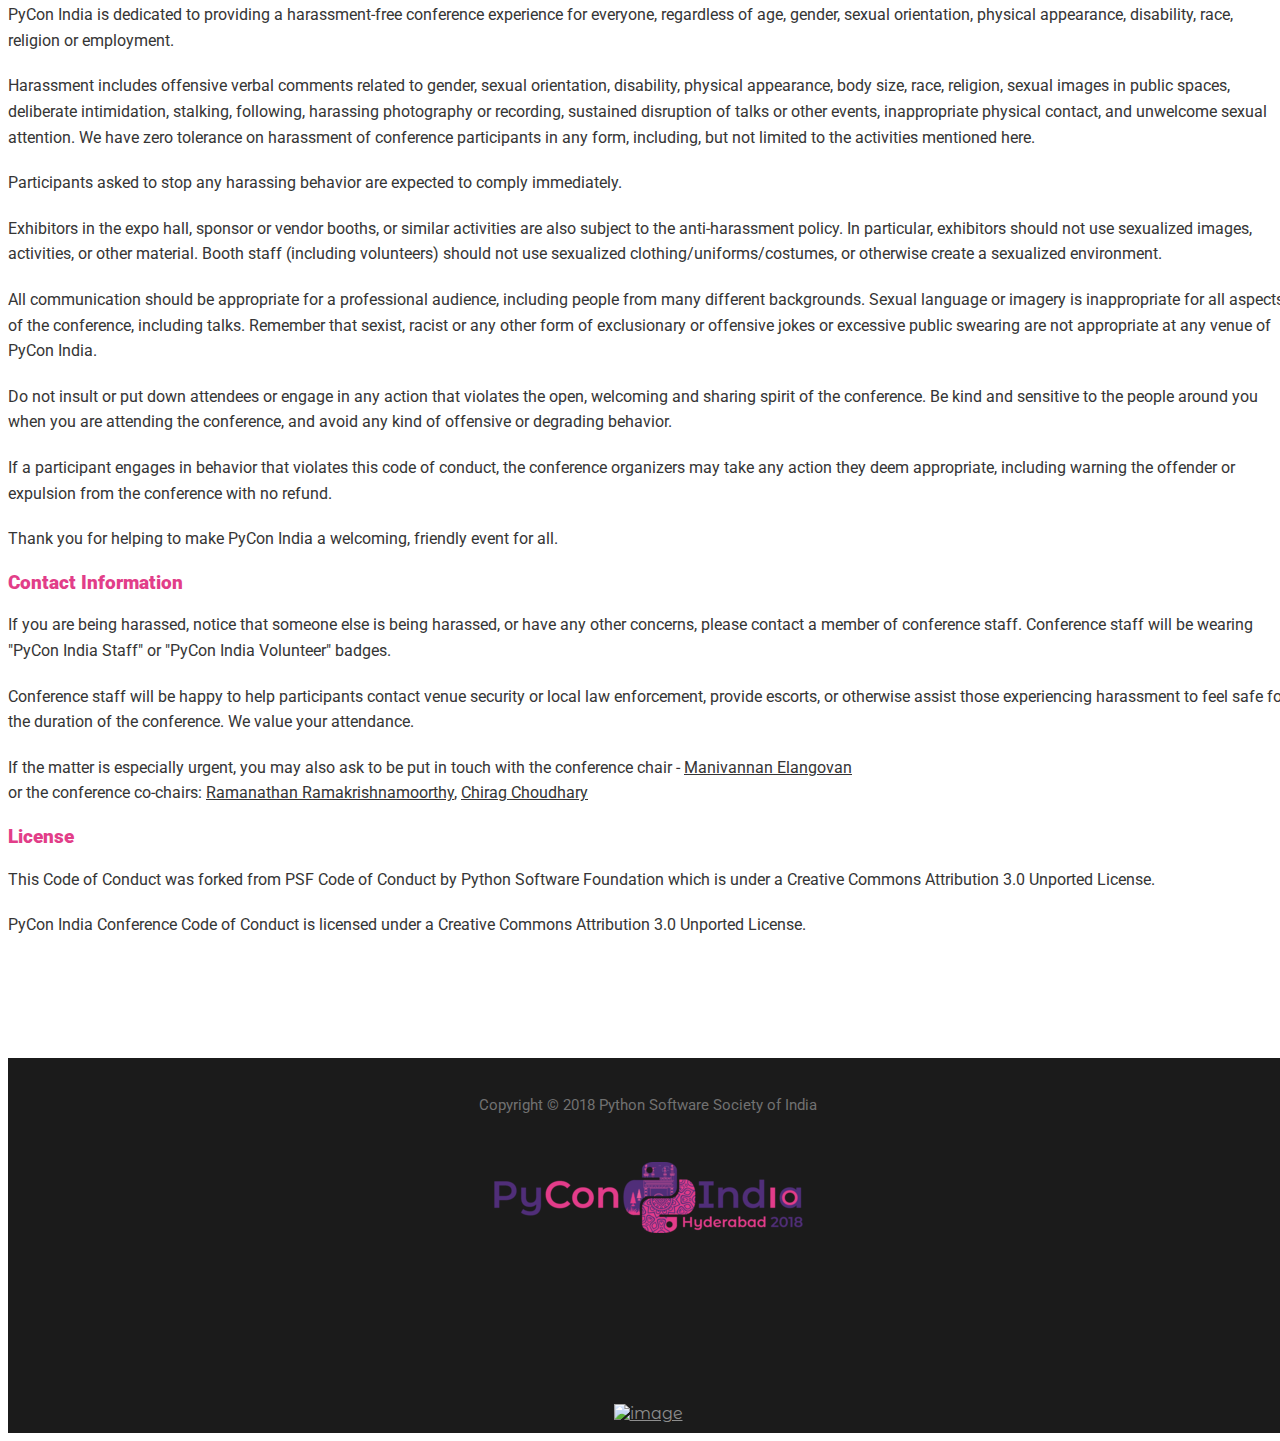
==== commit c8df1930: "Add Events section in navbar" ====
--- a/coc.html
+++ b/coc.html
@@ -61,14 +61,14 @@
 
       <div class="collapse navbar-collapse" id="bs-example-navbar-collapse-1">
         <ul class="nav navbar-nav">
-          <li><a href="index.html#home">Home</a></li>
           <li><a href="index.html#journey">Journey</a></li>
           <li><a href="index.html#schedule">Schedule</a></li>
+          <li><a href="index.html#speakers">Keynotes</a></li>
           <li class="dropdown">
-            <a class="dropdown-toggle" data-toggle="dropdown" href="#">Speakers<span class="caret"></span>
+            <a class="dropdown-toggle" data-toggle="dropdown" href="#">Events<span class="caret"></span>
             <ul class="dropdown-menu">
-              <li><a href="index.html#speakers">Keynotes</a></li>
-              <li><a href="speakers.html">All Speakers</a></li>
+              <li><a href="https://in.pycon.org/cfp/devsprint-2018/proposals/">Devsprints</a></li>
+              <li><a href="open-spaces.html">Open Spaces</a></li>
             </ul>
           </li>
           <li><a href="index.html#sponsors">Sponsors</a></li>
--- a/custom/css/style.css
+++ b/custom/css/style.css
@@ -13,7 +13,16 @@
     list-style: none;
 }
 
-p {
+#faq ol {
+    list-style: decimal;
+    font-weight: normal;
+}
+
+.list {
+    list-style: disc;
+}
+
+.list, p {
     margin: 0 0 20px;
     font-size: 16px;
     line-height: 1.6em;
@@ -1323,28 +1332,31 @@
 }
 
 @media screen and (min-width: 900px) {
-    .gojek {
-        margin-top: 10px;
-    }
-    .pramati {
+    .platinum {
+        margin-top: 15px;
+        max-height: 100px;
+    }
+    .aqr {
+        max-height: 120px;
+    }
+    .gold {
         margin-top: 15px;
         max-height: 80px;
     }
     .soroco {
         max-height: 120px;
     }
-    .livehealth {
+    .vmware {
+      margin-top: 20px;
+      max-height: 80px;
+    }
+    .silver {
+        max-height: 70px;
+    }
+    .zeomega {
         margin-top: 15px;
-        max-height: 80px;
-    }
-    .ibm {
-        margin-top: 15px;
-        max-height: 80px;
-    }
-    .fossee {
-        max-height: 70px;
-    }
-    .reckonsys {
+    }
+    .associate {
         margin-top: 20px;
         max-height: 50px;
     }
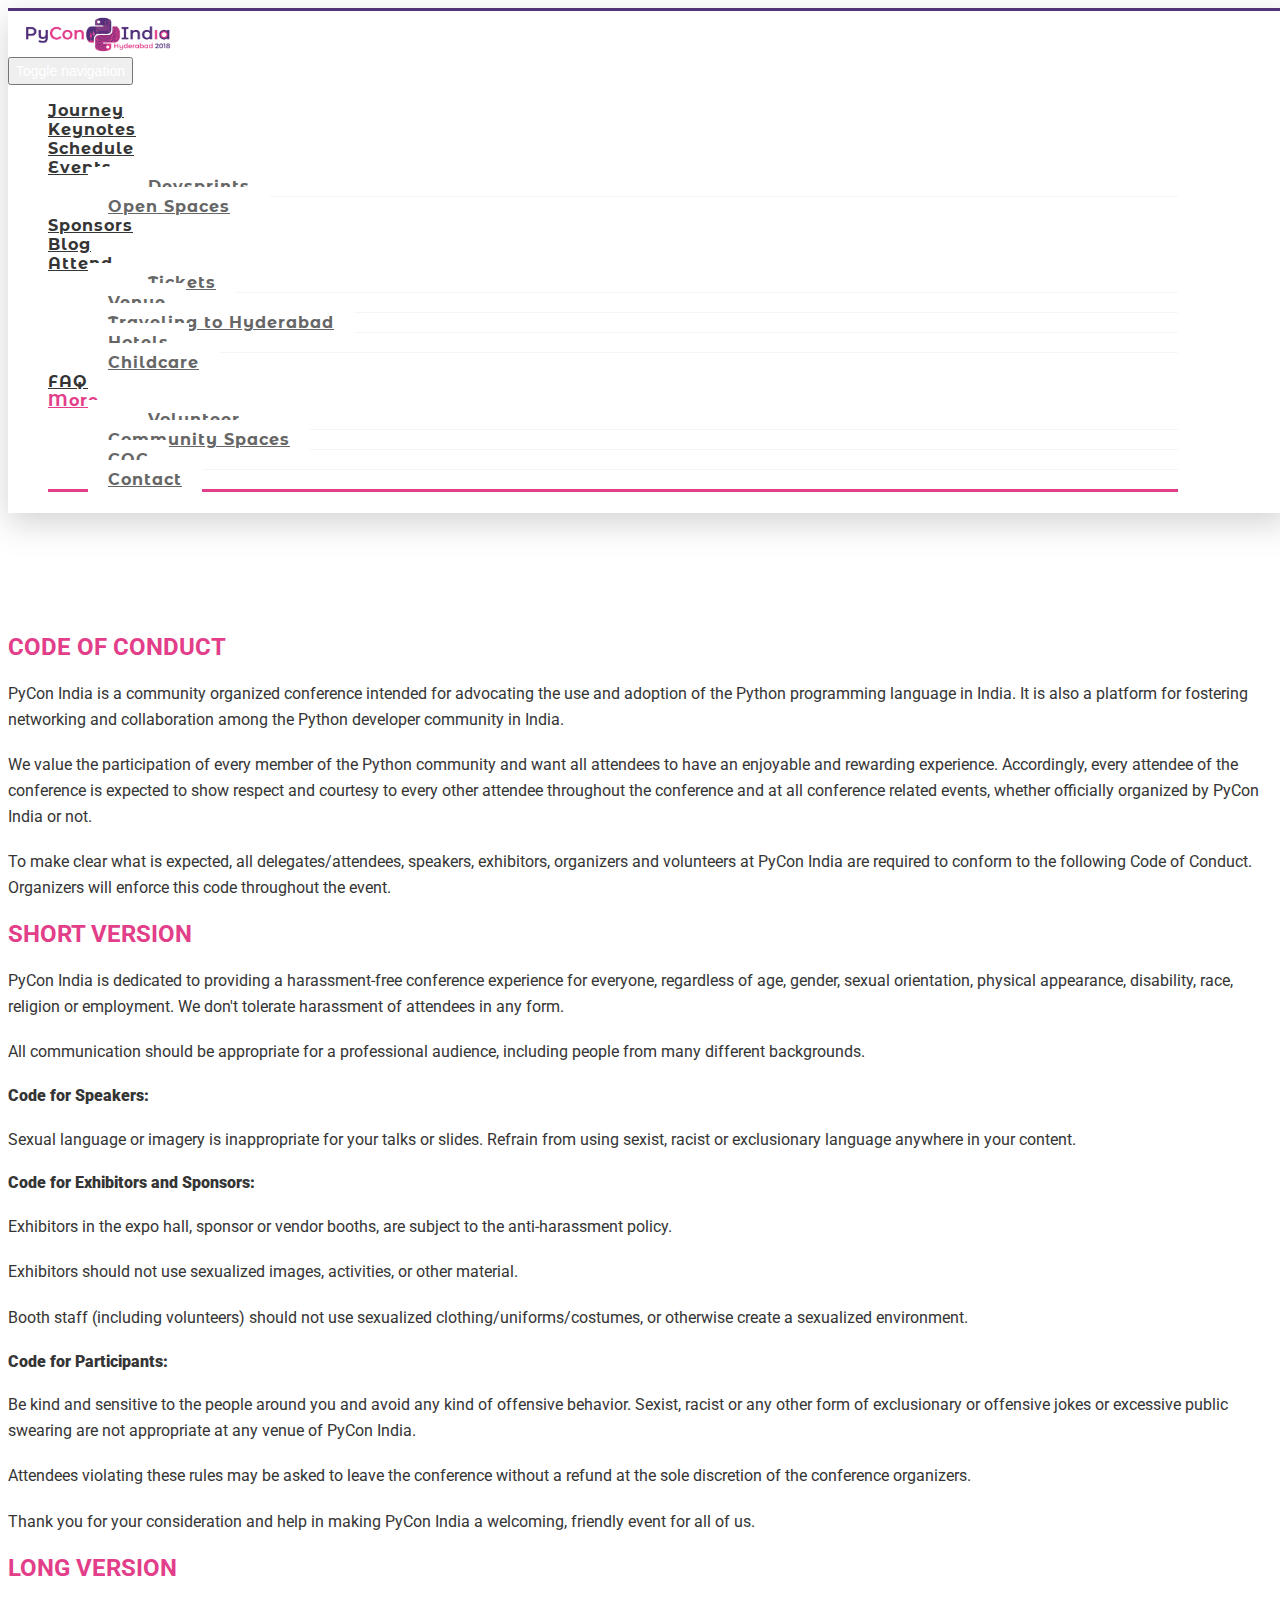
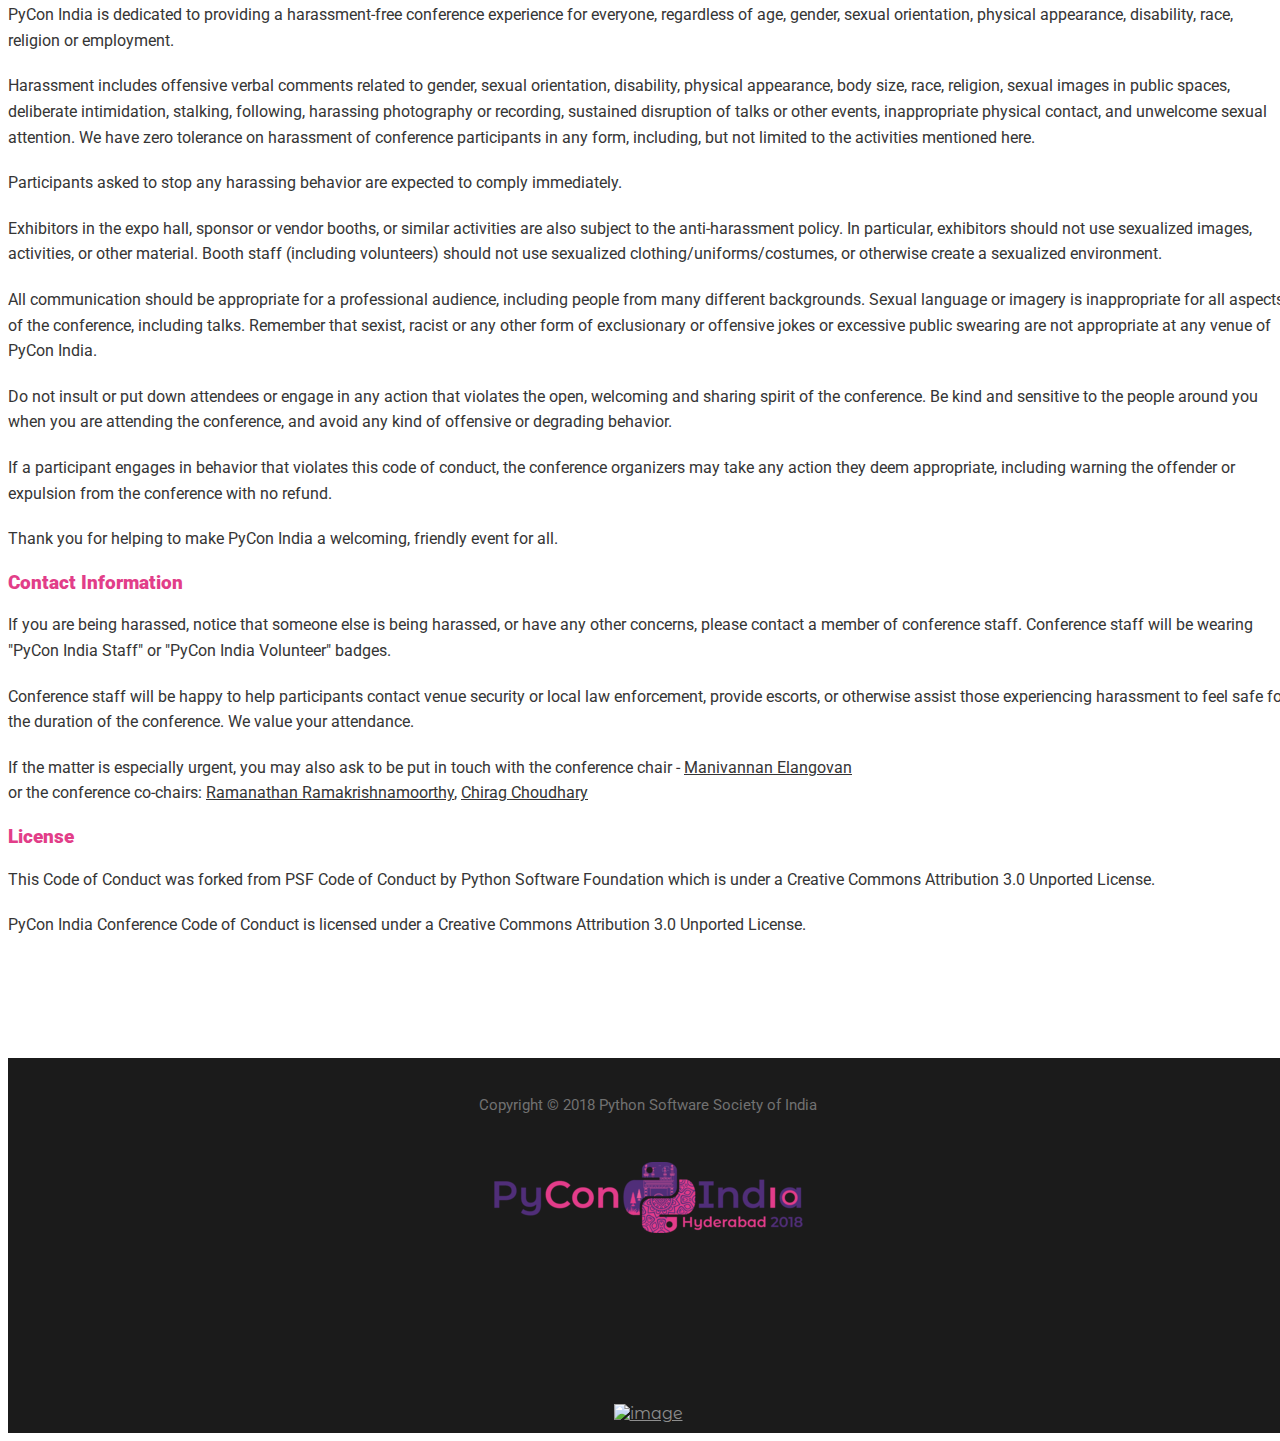
==== commit bc8cad50: "Add sponsor workshop schedule" ====
--- a/coc.html
+++ b/coc.html
@@ -62,8 +62,8 @@
       <div class="collapse navbar-collapse" id="bs-example-navbar-collapse-1">
         <ul class="nav navbar-nav">
           <li><a href="index.html#journey">Journey</a></li>
+          <li><a href="index.html#speakers">Keynotes</a></li>
           <li><a href="index.html#schedule">Schedule</a></li>
-          <li><a href="index.html#speakers">Keynotes</a></li>
           <li class="dropdown">
             <a class="dropdown-toggle" data-toggle="dropdown" href="#">Events<span class="caret"></span>
             <ul class="dropdown-menu">
--- a/custom/css/style.css
+++ b/custom/css/style.css
@@ -455,13 +455,11 @@
 }
 
 .pycon2018_panel1 .nav-tabs > li a {
-    padding: 10px 70px;
     margin: 0px 20px;
     font-family: 'Roboto', sans-serif;
 }
 
 .pycon2018_panel .nav-tabs > li a {
-    padding: 10px 48px;
     margin: 0 30px;
     font-size: 20px;
     font-family: 'Roboto', sans-serif;
@@ -992,7 +990,6 @@
         margin: 0;
     }
     .pycon2018_panel1 .nav-tabs > li a {
-        padding: 10px 5px;
         margin: 0;
     }
 
@@ -1350,11 +1347,19 @@
       margin-top: 20px;
       max-height: 80px;
     }
+    .google {
+        margin-top: 25px;
+        max-height: 80px;
+    }
     .silver {
         max-height: 70px;
     }
     .zeomega {
         margin-top: 15px;
+    }
+    .dbs {
+        margin-top: 10px;
+        max-height: 60px;
     }
     .associate {
         margin-top: 20px;
@@ -1362,6 +1367,13 @@
     }
     .pipal {
         max-height: 100px;
+    }
+    .elucidata {
+        max-height: 70px;
+    }
+    .innovaccer {
+        margin-top: 10px;
+        max-height: 35px;
     }
 }
 
